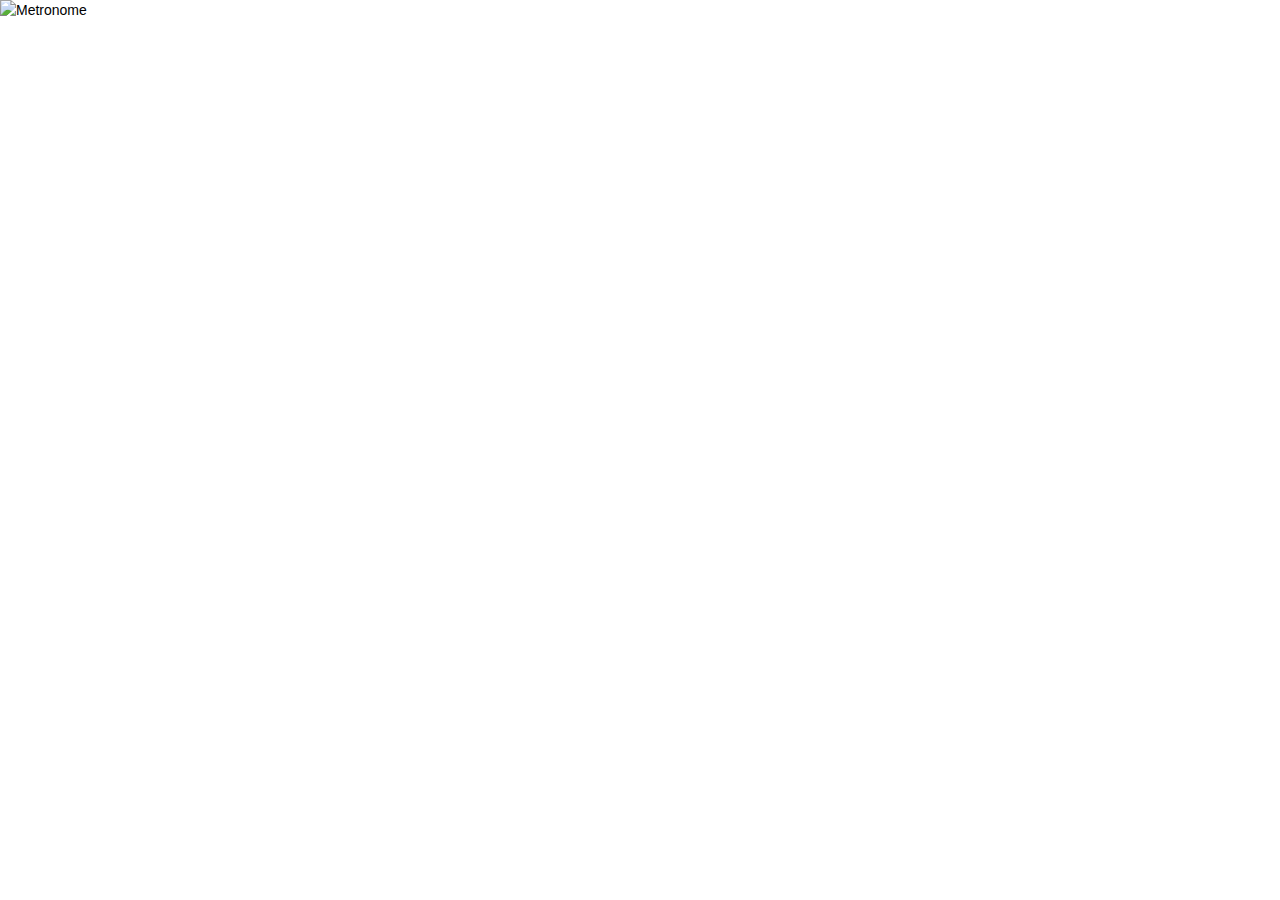
==== index.html @ b2300bfd "Auto-generated commit [ci skip]" ====
<!DOCTYPE html><html lang="en"><head>
  <meta charset="utf-8">
  <title>Metronome</title>
  <base href="/metronome/">
  <meta name="viewport" content="width=device-width, initial-scale=1">
  <link rel="icon" type="image/x-icon" href="favicon.ico">
  <link rel="preconnect" href="https://fonts.gstatic.com">
  <style type="text/css">@font-face{font-family:'Roboto';font-style:normal;font-weight:300;font-display:swap;src:url(https://fonts.gstatic.com/s/roboto/v27/KFOlCnqEu92Fr1MmSU5fCRc4AMP6lbBP.woff2) format('woff2');unicode-range:U+0460-052F, U+1C80-1C88, U+20B4, U+2DE0-2DFF, U+A640-A69F, U+FE2E-FE2F;}@font-face{font-family:'Roboto';font-style:normal;font-weight:300;font-display:swap;src:url(https://fonts.gstatic.com/s/roboto/v27/KFOlCnqEu92Fr1MmSU5fABc4AMP6lbBP.woff2) format('woff2');unicode-range:U+0400-045F, U+0490-0491, U+04B0-04B1, U+2116;}@font-face{font-family:'Roboto';font-style:normal;font-weight:300;font-display:swap;src:url(https://fonts.gstatic.com/s/roboto/v27/KFOlCnqEu92Fr1MmSU5fCBc4AMP6lbBP.woff2) format('woff2');unicode-range:U+1F00-1FFF;}@font-face{font-family:'Roboto';font-style:normal;font-weight:300;font-display:swap;src:url(https://fonts.gstatic.com/s/roboto/v27/KFOlCnqEu92Fr1MmSU5fBxc4AMP6lbBP.woff2) format('woff2');unicode-range:U+0370-03FF;}@font-face{font-family:'Roboto';font-style:normal;font-weight:300;font-display:swap;src:url(https://fonts.gstatic.com/s/roboto/v27/KFOlCnqEu92Fr1MmSU5fCxc4AMP6lbBP.woff2) format('woff2');unicode-range:U+0102-0103, U+0110-0111, U+0128-0129, U+0168-0169, U+01A0-01A1, U+01AF-01B0, U+1EA0-1EF9, U+20AB;}@font-face{font-family:'Roboto';font-style:normal;font-weight:300;font-display:swap;src:url(https://fonts.gstatic.com/s/roboto/v27/KFOlCnqEu92Fr1MmSU5fChc4AMP6lbBP.woff2) format('woff2');unicode-range:U+0100-024F, U+0259, U+1E00-1EFF, U+2020, U+20A0-20AB, U+20AD-20CF, U+2113, U+2C60-2C7F, U+A720-A7FF;}@font-face{font-family:'Roboto';font-style:normal;font-weight:300;font-display:swap;src:url(https://fonts.gstatic.com/s/roboto/v27/KFOlCnqEu92Fr1MmSU5fBBc4AMP6lQ.woff2) format('woff2');unicode-range:U+0000-00FF, U+0131, U+0152-0153, U+02BB-02BC, U+02C6, U+02DA, U+02DC, U+2000-206F, U+2074, U+20AC, U+2122, U+2191, U+2193, U+2212, U+2215, U+FEFF, U+FFFD;}@font-face{font-family:'Roboto';font-style:normal;font-weight:400;font-display:swap;src:url(https://fonts.gstatic.com/s/roboto/v27/KFOmCnqEu92Fr1Mu72xKKTU1Kvnz.woff2) format('woff2');unicode-range:U+0460-052F, U+1C80-1C88, U+20B4, U+2DE0-2DFF, U+A640-A69F, U+FE2E-FE2F;}@font-face{font-family:'Roboto';font-style:normal;font-weight:400;font-display:swap;src:url(https://fonts.gstatic.com/s/roboto/v27/KFOmCnqEu92Fr1Mu5mxKKTU1Kvnz.woff2) format('woff2');unicode-range:U+0400-045F, U+0490-0491, U+04B0-04B1, U+2116;}@font-face{font-family:'Roboto';font-style:normal;font-weight:400;font-display:swap;src:url(https://fonts.gstatic.com/s/roboto/v27/KFOmCnqEu92Fr1Mu7mxKKTU1Kvnz.woff2) format('woff2');unicode-range:U+1F00-1FFF;}@font-face{font-family:'Roboto';font-style:normal;font-weight:400;font-display:swap;src:url(https://fonts.gstatic.com/s/roboto/v27/KFOmCnqEu92Fr1Mu4WxKKTU1Kvnz.woff2) format('woff2');unicode-range:U+0370-03FF;}@font-face{font-family:'Roboto';font-style:normal;font-weight:400;font-display:swap;src:url(https://fonts.gstatic.com/s/roboto/v27/KFOmCnqEu92Fr1Mu7WxKKTU1Kvnz.woff2) format('woff2');unicode-range:U+0102-0103, U+0110-0111, U+0128-0129, U+0168-0169, U+01A0-01A1, U+01AF-01B0, U+1EA0-1EF9, U+20AB;}@font-face{font-family:'Roboto';font-style:normal;font-weight:400;font-display:swap;src:url(https://fonts.gstatic.com/s/roboto/v27/KFOmCnqEu92Fr1Mu7GxKKTU1Kvnz.woff2) format('woff2');unicode-range:U+0100-024F, U+0259, U+1E00-1EFF, U+2020, U+20A0-20AB, U+20AD-20CF, U+2113, U+2C60-2C7F, U+A720-A7FF;}@font-face{font-family:'Roboto';font-style:normal;font-weight:400;font-display:swap;src:url(https://fonts.gstatic.com/s/roboto/v27/KFOmCnqEu92Fr1Mu4mxKKTU1Kg.woff2) format('woff2');unicode-range:U+0000-00FF, U+0131, U+0152-0153, U+02BB-02BC, U+02C6, U+02DA, U+02DC, U+2000-206F, U+2074, U+20AC, U+2122, U+2191, U+2193, U+2212, U+2215, U+FEFF, U+FFFD;}@font-face{font-family:'Roboto';font-style:normal;font-weight:500;font-display:swap;src:url(https://fonts.gstatic.com/s/roboto/v27/KFOlCnqEu92Fr1MmEU9fCRc4AMP6lbBP.woff2) format('woff2');unicode-range:U+0460-052F, U+1C80-1C88, U+20B4, U+2DE0-2DFF, U+A640-A69F, U+FE2E-FE2F;}@font-face{font-family:'Roboto';font-style:normal;font-weight:500;font-display:swap;src:url(https://fonts.gstatic.com/s/roboto/v27/KFOlCnqEu92Fr1MmEU9fABc4AMP6lbBP.woff2) format('woff2');unicode-range:U+0400-045F, U+0490-0491, U+04B0-04B1, U+2116;}@font-face{font-family:'Roboto';font-style:normal;font-weight:500;font-display:swap;src:url(https://fonts.gstatic.com/s/roboto/v27/KFOlCnqEu92Fr1MmEU9fCBc4AMP6lbBP.woff2) format('woff2');unicode-range:U+1F00-1FFF;}@font-face{font-family:'Roboto';font-style:normal;font-weight:500;font-display:swap;src:url(https://fonts.gstatic.com/s/roboto/v27/KFOlCnqEu92Fr1MmEU9fBxc4AMP6lbBP.woff2) format('woff2');unicode-range:U+0370-03FF;}@font-face{font-family:'Roboto';font-style:normal;font-weight:500;font-display:swap;src:url(https://fonts.gstatic.com/s/roboto/v27/KFOlCnqEu92Fr1MmEU9fCxc4AMP6lbBP.woff2) format('woff2');unicode-range:U+0102-0103, U+0110-0111, U+0128-0129, U+0168-0169, U+01A0-01A1, U+01AF-01B0, U+1EA0-1EF9, U+20AB;}@font-face{font-family:'Roboto';font-style:normal;font-weight:500;font-display:swap;src:url(https://fonts.gstatic.com/s/roboto/v27/KFOlCnqEu92Fr1MmEU9fChc4AMP6lbBP.woff2) format('woff2');unicode-range:U+0100-024F, U+0259, U+1E00-1EFF, U+2020, U+20A0-20AB, U+20AD-20CF, U+2113, U+2C60-2C7F, U+A720-A7FF;}@font-face{font-family:'Roboto';font-style:normal;font-weight:500;font-display:swap;src:url(https://fonts.gstatic.com/s/roboto/v27/KFOlCnqEu92Fr1MmEU9fBBc4AMP6lQ.woff2) format('woff2');unicode-range:U+0000-00FF, U+0131, U+0152-0153, U+02BB-02BC, U+02C6, U+02DA, U+02DC, U+2000-206F, U+2074, U+20AC, U+2122, U+2191, U+2193, U+2212, U+2215, U+FEFF, U+FFFD;}</style>
  <style type="text/css">@font-face{font-family:'Material Icons';font-style:normal;font-weight:400;src:url(https://fonts.gstatic.com/s/materialicons/v103/flUhRq6tzZclQEJ-Vdg-IuiaDsNcIhQ8tQ.woff2) format('woff2');}.material-icons{font-family:'Material Icons';font-weight:normal;font-style:normal;font-size:24px;line-height:1;letter-spacing:normal;text-transform:none;display:inline-block;white-space:nowrap;word-wrap:normal;direction:ltr;-webkit-font-feature-settings:'liga';-webkit-font-smoothing:antialiased;}</style>
<style>.mat-typography{font:400 14px/20px Roboto,Helvetica Neue,sans-serif;letter-spacing:normal;}body,html{height:100%;}body{margin:0;font-family:Roboto,Helvetica Neue,sans-serif;}img{width:200px;height:100px;}</style><link rel="stylesheet" href="styles.b7dc51532c649895f243.css" media="print" onload="this.media='all'"><noscript><link rel="stylesheet" href="styles.b7dc51532c649895f243.css"></noscript></head>
<body class="mat-typography">
  <img src="src\assets\images\metronome.png" alt="Metronome">
  <app-root></app-root>
<script src="runtime.7ea427efdc037061b09a.js" defer></script><script src="polyfills.dea1a160af21adcbb5c3.js" defer></script><script src="main.9570ab9811c130e4317e.js" defer></script>

</body></html>
---- styles.b7dc51532c649895f243.css ----
.mat-badge-content{font-weight:600;font-size:12px;font-family:Roboto,Helvetica Neue,sans-serif}.mat-badge-small .mat-badge-content{font-size:9px}.mat-badge-large .mat-badge-content{font-size:24px}.mat-h1,.mat-headline,.mat-typography h1{font:400 24px/32px Roboto,Helvetica Neue,sans-serif;letter-spacing:normal;margin:0 0 16px}.mat-h2,.mat-title,.mat-typography h2{font:500 20px/32px Roboto,Helvetica Neue,sans-serif;letter-spacing:normal;margin:0 0 16px}.mat-h3,.mat-subheading-2,.mat-typography h3{font:400 16px/28px Roboto,Helvetica Neue,sans-serif;letter-spacing:normal;margin:0 0 16px}.mat-h4,.mat-subheading-1,.mat-typography h4{font:400 15px/24px Roboto,Helvetica Neue,sans-serif;letter-spacing:normal;margin:0 0 16px}.mat-h5,.mat-typography h5{font:400 calc(14px * .83) /20px Roboto,Helvetica Neue,sans-serif;margin:0 0 12px}.mat-h6,.mat-typography h6{font:400 calc(14px * .67) /20px Roboto,Helvetica Neue,sans-serif;margin:0 0 12px}.mat-body-2,.mat-body-strong{font:500 14px/24px Roboto,Helvetica Neue,sans-serif;letter-spacing:normal}.mat-body,.mat-body-1,.mat-typography{font:400 14px/20px Roboto,Helvetica Neue,sans-serif;letter-spacing:normal}.mat-body-1 p,.mat-body p,.mat-typography p{margin:0 0 12px}.mat-caption,.mat-small{font:400 12px/20px Roboto,Helvetica Neue,sans-serif;letter-spacing:normal}.mat-display-4,.mat-typography .mat-display-4{font:300 112px/112px Roboto,Helvetica Neue,sans-serif;letter-spacing:-.05em;margin:0 0 56px}.mat-display-3,.mat-typography .mat-display-3{font:400 56px/56px Roboto,Helvetica Neue,sans-serif;letter-spacing:-.02em;margin:0 0 64px}.mat-display-2,.mat-typography .mat-display-2{font:400 45px/48px Roboto,Helvetica Neue,sans-serif;letter-spacing:-.005em;margin:0 0 64px}.mat-display-1,.mat-typography .mat-display-1{font:400 34px/40px Roboto,Helvetica Neue,sans-serif;letter-spacing:normal;margin:0 0 64px}.mat-bottom-sheet-container{font:400 14px/20px Roboto,Helvetica Neue,sans-serif;letter-spacing:normal}.mat-button,.mat-fab,.mat-flat-button,.mat-icon-button,.mat-mini-fab,.mat-raised-button,.mat-stroked-button{font-family:Roboto,Helvetica Neue,sans-serif;font-size:14px;font-weight:500}.mat-button-toggle,.mat-card{font-family:Roboto,Helvetica Neue,sans-serif}.mat-card-title{font-size:24px;font-weight:500}.mat-card-header .mat-card-title{font-size:20px}.mat-card-content,.mat-card-subtitle{font-size:14px}.mat-checkbox{font-family:Roboto,Helvetica Neue,sans-serif}.mat-checkbox-layout .mat-checkbox-label{line-height:24px}.mat-chip{font-size:14px;font-weight:500}.mat-chip .mat-chip-remove.mat-icon,.mat-chip .mat-chip-trailing-icon.mat-icon{font-size:18px}.mat-table{font-family:Roboto,Helvetica Neue,sans-serif}.mat-header-cell{font-size:12px;font-weight:500}.mat-cell,.mat-footer-cell{font-size:14px}.mat-calendar{font-family:Roboto,Helvetica Neue,sans-serif}.mat-calendar-body{font-size:13px}.mat-calendar-body-label,.mat-calendar-period-button{font-size:14px;font-weight:500}.mat-calendar-table-header th{font-size:11px;font-weight:400}.mat-dialog-title{font:500 20px/32px Roboto,Helvetica Neue,sans-serif;letter-spacing:normal}.mat-expansion-panel-header{font-family:Roboto,Helvetica Neue,sans-serif;font-size:15px;font-weight:400}.mat-expansion-panel-content{font:400 14px/20px Roboto,Helvetica Neue,sans-serif;letter-spacing:normal}.mat-form-field{font-size:inherit;font-weight:400;line-height:1.125;font-family:Roboto,Helvetica Neue,sans-serif;letter-spacing:normal}.mat-form-field-wrapper{padding-bottom:1.34375em}.mat-form-field-prefix .mat-icon,.mat-form-field-suffix .mat-icon{font-size:150%;line-height:1.125}.mat-form-field-prefix .mat-icon-button,.mat-form-field-suffix .mat-icon-button{height:1.5em;width:1.5em}.mat-form-field-prefix .mat-icon-button .mat-icon,.mat-form-field-suffix .mat-icon-button .mat-icon{height:1.125em;line-height:1.125}.mat-form-field-infix{padding:.5em 0;border-top:.84375em solid #0000}.mat-form-field-can-float.mat-form-field-should-float .mat-form-field-label,.mat-form-field-can-float .mat-input-server:focus+.mat-form-field-label-wrapper .mat-form-field-label{transform:translateY(-1.34375em) scale(.75);width:133.3333333333%}.mat-form-field-can-float .mat-input-server[label]:not(:label-shown)+.mat-form-field-label-wrapper .mat-form-field-label{transform:translateY(-1.34374em) scale(.75);width:133.3333433333%}.mat-form-field-label-wrapper{top:-.84375em;padding-top:.84375em}.mat-form-field-label{top:1.34375em}.mat-form-field-underline{bottom:1.34375em}.mat-form-field-subscript-wrapper{font-size:75%;margin-top:.6666666667em;top:calc(100% - 1.7916666667em)}.mat-form-field-appearance-legacy .mat-form-field-wrapper{padding-bottom:1.25em}.mat-form-field-appearance-legacy .mat-form-field-infix{padding:.4375em 0}.mat-form-field-appearance-legacy.mat-form-field-can-float.mat-form-field-should-float .mat-form-field-label,.mat-form-field-appearance-legacy.mat-form-field-can-float .mat-input-server:focus+.mat-form-field-label-wrapper .mat-form-field-label{transform:translateY(-1.28125em) scale(.75) perspective(100px) translateZ(.001px);-ms-transform:translateY(-1.28125em) scale(.75);width:133.3333333333%}.mat-form-field-appearance-legacy.mat-form-field-can-float .mat-form-field-autofill-control:-webkit-autofill+.mat-form-field-label-wrapper .mat-form-field-label{transform:translateY(-1.28125em) scale(.75) perspective(100px) translateZ(.00101px);-ms-transform:translateY(-1.28124em) scale(.75);width:133.3333433333%}.mat-form-field-appearance-legacy.mat-form-field-can-float .mat-input-server[label]:not(:label-shown)+.mat-form-field-label-wrapper .mat-form-field-label{transform:translateY(-1.28125em) scale(.75) perspective(100px) translateZ(.00102px);-ms-transform:translateY(-1.28123em) scale(.75);width:133.3333533333%}.mat-form-field-appearance-legacy .mat-form-field-label{top:1.28125em}.mat-form-field-appearance-legacy .mat-form-field-underline{bottom:1.25em}.mat-form-field-appearance-legacy .mat-form-field-subscript-wrapper{margin-top:.5416666667em;top:calc(100% - 1.6666666667em)}@media print{.mat-form-field-appearance-legacy.mat-form-field-can-float.mat-form-field-should-float .mat-form-field-label,.mat-form-field-appearance-legacy.mat-form-field-can-float .mat-input-server:focus+.mat-form-field-label-wrapper .mat-form-field-label{transform:translateY(-1.28122em) scale(.75)}.mat-form-field-appearance-legacy.mat-form-field-can-float .mat-form-field-autofill-control:-webkit-autofill+.mat-form-field-label-wrapper .mat-form-field-label{transform:translateY(-1.28121em) scale(.75)}.mat-form-field-appearance-legacy.mat-form-field-can-float .mat-input-server[label]:not(:label-shown)+.mat-form-field-label-wrapper .mat-form-field-label{transform:translateY(-1.2812em) scale(.75)}}.mat-form-field-appearance-fill .mat-form-field-infix{padding:.25em 0 .75em}.mat-form-field-appearance-fill .mat-form-field-label{top:1.09375em;margin-top:-.5em}.mat-form-field-appearance-fill.mat-form-field-can-float.mat-form-field-should-float .mat-form-field-label,.mat-form-field-appearance-fill.mat-form-field-can-float .mat-input-server:focus+.mat-form-field-label-wrapper .mat-form-field-label{transform:translateY(-.59375em) scale(.75);width:133.3333333333%}.mat-form-field-appearance-fill.mat-form-field-can-float .mat-input-server[label]:not(:label-shown)+.mat-form-field-label-wrapper .mat-form-field-label{transform:translateY(-.59374em) scale(.75);width:133.3333433333%}.mat-form-field-appearance-outline .mat-form-field-infix{padding:1em 0}.mat-form-field-appearance-outline .mat-form-field-label{top:1.84375em;margin-top:-.25em}.mat-form-field-appearance-outline.mat-form-field-can-float.mat-form-field-should-float .mat-form-field-label,.mat-form-field-appearance-outline.mat-form-field-can-float .mat-input-server:focus+.mat-form-field-label-wrapper .mat-form-field-label{transform:translateY(-1.59375em) scale(.75);width:133.3333333333%}.mat-form-field-appearance-outline.mat-form-field-can-float .mat-input-server[label]:not(:label-shown)+.mat-form-field-label-wrapper .mat-form-field-label{transform:translateY(-1.59374em) scale(.75);width:133.3333433333%}.mat-grid-tile-footer,.mat-grid-tile-header{font-size:14px}.mat-grid-tile-footer .mat-line,.mat-grid-tile-header .mat-line{white-space:nowrap;overflow:hidden;text-overflow:ellipsis;display:block;box-sizing:border-box}.mat-grid-tile-footer .mat-line:nth-child(n+2),.mat-grid-tile-header .mat-line:nth-child(n+2){font-size:12px}input.mat-input-element{margin-top:-.0625em}.mat-menu-item{font-family:Roboto,Helvetica Neue,sans-serif;font-size:14px;font-weight:400}.mat-paginator,.mat-paginator-page-size .mat-select-trigger{font-family:Roboto,Helvetica Neue,sans-serif;font-size:12px}.mat-radio-button,.mat-select{font-family:Roboto,Helvetica Neue,sans-serif}.mat-select-trigger{height:1.125em}.mat-slide-toggle-content,.mat-slider-thumb-label-text{font-family:Roboto,Helvetica Neue,sans-serif}.mat-slider-thumb-label-text{font-size:12px;font-weight:500}.mat-stepper-horizontal,.mat-stepper-vertical{font-family:Roboto,Helvetica Neue,sans-serif}.mat-step-label{font-size:14px;font-weight:400}.mat-step-sub-label-error{font-weight:400}.mat-step-label-error{font-size:14px}.mat-step-label-selected{font-size:14px;font-weight:500}.mat-tab-group,.mat-tab-label,.mat-tab-link{font-family:Roboto,Helvetica Neue,sans-serif}.mat-tab-label,.mat-tab-link{font-size:14px;font-weight:500}.mat-toolbar,.mat-toolbar h1,.mat-toolbar h2,.mat-toolbar h3,.mat-toolbar h4,.mat-toolbar h5,.mat-toolbar h6{font:500 20px/32px Roboto,Helvetica Neue,sans-serif;letter-spacing:normal;margin:0}.mat-tooltip{font-family:Roboto,Helvetica Neue,sans-serif;font-size:10px;padding-top:6px;padding-bottom:6px}.mat-tooltip-handset{font-size:14px;padding-top:8px;padding-bottom:8px}.mat-list-item,.mat-list-option{font-family:Roboto,Helvetica Neue,sans-serif}.mat-list-base .mat-list-item{font-size:16px}.mat-list-base .mat-list-item .mat-line{white-space:nowrap;overflow:hidden;text-overflow:ellipsis;display:block;box-sizing:border-box}.mat-list-base .mat-list-item .mat-line:nth-child(n+2){font-size:14px}.mat-list-base .mat-list-option{font-size:16px}.mat-list-base .mat-list-option .mat-line{white-space:nowrap;overflow:hidden;text-overflow:ellipsis;display:block;box-sizing:border-box}.mat-list-base .mat-list-option .mat-line:nth-child(n+2){font-size:14px}.mat-list-base .mat-subheader{font-family:Roboto,Helvetica Neue,sans-serif;font-size:14px;font-weight:500}.mat-list-base[dense] .mat-list-item{font-size:12px}.mat-list-base[dense] .mat-list-item .mat-line{white-space:nowrap;overflow:hidden;text-overflow:ellipsis;display:block;box-sizing:border-box}.mat-list-base[dense] .mat-list-item .mat-line:nth-child(n+2),.mat-list-base[dense] .mat-list-option{font-size:12px}.mat-list-base[dense] .mat-list-option .mat-line{white-space:nowrap;overflow:hidden;text-overflow:ellipsis;display:block;box-sizing:border-box}.mat-list-base[dense] .mat-list-option .mat-line:nth-child(n+2){font-size:12px}.mat-list-base[dense] .mat-subheader{font-family:Roboto,Helvetica Neue,sans-serif;font-size:12px;font-weight:500}.mat-option{font-family:Roboto,Helvetica Neue,sans-serif;font-size:16px}.mat-optgroup-label{font:500 14px/24px Roboto,Helvetica Neue,sans-serif;letter-spacing:normal}.mat-simple-snackbar{font-family:Roboto,Helvetica Neue,sans-serif;font-size:14px}.mat-simple-snackbar-action{line-height:1;font-family:inherit;font-size:inherit;font-weight:500}.mat-tree{font-family:Roboto,Helvetica Neue,sans-serif}.mat-nested-tree-node,.mat-tree-node{font-weight:400;font-size:14px}.mat-ripple{overflow:hidden;position:relative}.mat-ripple:not(:empty){transform:translateZ(0)}.mat-ripple.mat-ripple-unbounded{overflow:visible}.mat-ripple-element{position:absolute;border-radius:50%;pointer-events:none;transition:opacity,transform 0ms cubic-bezier(0,0,.2,1);transform:scale(0)}.cdk-high-contrast-active .mat-ripple-element{display:none}.cdk-visually-hidden{border:0;clip:rect(0 0 0 0);height:1px;margin:-1px;overflow:hidden;padding:0;position:absolute;width:1px;white-space:nowrap;outline:0;-webkit-appearance:none;-moz-appearance:none}.cdk-global-overlay-wrapper,.cdk-overlay-container{pointer-events:none;top:0;left:0;height:100%;width:100%}.cdk-overlay-container{position:fixed;z-index:1000}.cdk-overlay-container:empty{display:none}.cdk-global-overlay-wrapper,.cdk-overlay-pane{display:flex;position:absolute;z-index:1000}.cdk-overlay-pane{pointer-events:auto;box-sizing:border-box;max-width:100%;max-height:100%}.cdk-overlay-backdrop{position:absolute;top:0;bottom:0;left:0;right:0;z-index:1000;pointer-events:auto;-webkit-tap-highlight-color:transparent;transition:opacity .4s cubic-bezier(.25,.8,.25,1);opacity:0}.cdk-overlay-backdrop.cdk-overlay-backdrop-showing{opacity:1}.cdk-high-contrast-active .cdk-overlay-backdrop.cdk-overlay-backdrop-showing{opacity:.6}.cdk-overlay-dark-backdrop{background:#00000052}.cdk-overlay-transparent-backdrop,.cdk-overlay-transparent-backdrop.cdk-overlay-backdrop-showing{opacity:0}.cdk-overlay-connected-position-bounding-box{position:absolute;z-index:1000;display:flex;flex-direction:column;min-width:1px;min-height:1px}.cdk-global-scrollblock{position:fixed;width:100%;overflow-y:scroll}textarea.cdk-textarea-autosize{resize:none}textarea.cdk-textarea-autosize-measuring{padding:2px 0!important;box-sizing:initial!important;height:auto!important;overflow:hidden!important}textarea.cdk-textarea-autosize-measuring-firefox{padding:2px 0!important;box-sizing:initial!important;height:0!important}@keyframes cdk-text-field-autofill-start{
  /*!*/}@keyframes cdk-text-field-autofill-end{
  /*!*/}.cdk-text-field-autofill-monitored:-webkit-autofill{animation:cdk-text-field-autofill-start 0s 1ms}.cdk-text-field-autofill-monitored:not(:-webkit-autofill){animation:cdk-text-field-autofill-end 0s 1ms}.mat-focus-indicator,.mat-mdc-focus-indicator{position:relative}.mat-ripple-element{background-color:#0000001a}.mat-option{color:#000000de}.mat-option.mat-selected:not(.mat-option-multiple):not(.mat-option-disabled),.mat-option:focus:not(.mat-option-disabled),.mat-option:hover:not(.mat-option-disabled){background:#0000000a}.mat-option.mat-active{background:#0000000a;color:#000000de}.mat-option.mat-option-disabled{color:#00000061}.mat-primary .mat-option.mat-selected:not(.mat-option-disabled){color:#3f51b5}.mat-accent .mat-option.mat-selected:not(.mat-option-disabled){color:#ff4081}.mat-warn .mat-option.mat-selected:not(.mat-option-disabled){color:#f44336}.mat-optgroup-label{color:#0000008a}.mat-optgroup-disabled .mat-optgroup-label{color:#00000061}.mat-pseudo-checkbox{color:#0000008a}.mat-pseudo-checkbox:after{color:#fafafa}.mat-pseudo-checkbox-disabled{color:#b0b0b0}.mat-primary .mat-pseudo-checkbox-checked,.mat-primary .mat-pseudo-checkbox-indeterminate{background:#3f51b5}.mat-accent .mat-pseudo-checkbox-checked,.mat-accent .mat-pseudo-checkbox-indeterminate,.mat-pseudo-checkbox-checked,.mat-pseudo-checkbox-indeterminate{background:#ff4081}.mat-warn .mat-pseudo-checkbox-checked,.mat-warn .mat-pseudo-checkbox-indeterminate{background:#f44336}.mat-pseudo-checkbox-checked.mat-pseudo-checkbox-disabled,.mat-pseudo-checkbox-indeterminate.mat-pseudo-checkbox-disabled{background:#b0b0b0}.mat-app-background{background-color:#fafafa;color:#000000de}.mat-elevation-z0{box-shadow:0 0 0 0 #0003,0 0 0 0 #00000024,0 0 0 0 #0000001f}.mat-elevation-z1{box-shadow:0 2px 1px -1px #0003,0 1px 1px 0 #00000024,0 1px 3px 0 #0000001f}.mat-elevation-z2{box-shadow:0 3px 1px -2px #0003,0 2px 2px 0 #00000024,0 1px 5px 0 #0000001f}.mat-elevation-z3{box-shadow:0 3px 3px -2px #0003,0 3px 4px 0 #00000024,0 1px 8px 0 #0000001f}.mat-elevation-z4{box-shadow:0 2px 4px -1px #0003,0 4px 5px 0 #00000024,0 1px 10px 0 #0000001f}.mat-elevation-z5{box-shadow:0 3px 5px -1px #0003,0 5px 8px 0 #00000024,0 1px 14px 0 #0000001f}.mat-elevation-z6{box-shadow:0 3px 5px -1px #0003,0 6px 10px 0 #00000024,0 1px 18px 0 #0000001f}.mat-elevation-z7{box-shadow:0 4px 5px -2px #0003,0 7px 10px 1px #00000024,0 2px 16px 1px #0000001f}.mat-elevation-z8{box-shadow:0 5px 5px -3px #0003,0 8px 10px 1px #00000024,0 3px 14px 2px #0000001f}.mat-elevation-z9{box-shadow:0 5px 6px -3px #0003,0 9px 12px 1px #00000024,0 3px 16px 2px #0000001f}.mat-elevation-z10{box-shadow:0 6px 6px -3px #0003,0 10px 14px 1px #00000024,0 4px 18px 3px #0000001f}.mat-elevation-z11{box-shadow:0 6px 7px -4px #0003,0 11px 15px 1px #00000024,0 4px 20px 3px #0000001f}.mat-elevation-z12{box-shadow:0 7px 8px -4px #0003,0 12px 17px 2px #00000024,0 5px 22px 4px #0000001f}.mat-elevation-z13{box-shadow:0 7px 8px -4px #0003,0 13px 19px 2px #00000024,0 5px 24px 4px #0000001f}.mat-elevation-z14{box-shadow:0 7px 9px -4px #0003,0 14px 21px 2px #00000024,0 5px 26px 4px #0000001f}.mat-elevation-z15{box-shadow:0 8px 9px -5px #0003,0 15px 22px 2px #00000024,0 6px 28px 5px #0000001f}.mat-elevation-z16{box-shadow:0 8px 10px -5px #0003,0 16px 24px 2px #00000024,0 6px 30px 5px #0000001f}.mat-elevation-z17{box-shadow:0 8px 11px -5px #0003,0 17px 26px 2px #00000024,0 6px 32px 5px #0000001f}.mat-elevation-z18{box-shadow:0 9px 11px -5px #0003,0 18px 28px 2px #00000024,0 7px 34px 6px #0000001f}.mat-elevation-z19{box-shadow:0 9px 12px -6px #0003,0 19px 29px 2px #00000024,0 7px 36px 6px #0000001f}.mat-elevation-z20{box-shadow:0 10px 13px -6px #0003,0 20px 31px 3px #00000024,0 8px 38px 7px #0000001f}.mat-elevation-z21{box-shadow:0 10px 13px -6px #0003,0 21px 33px 3px #00000024,0 8px 40px 7px #0000001f}.mat-elevation-z22{box-shadow:0 10px 14px -6px #0003,0 22px 35px 3px #00000024,0 8px 42px 7px #0000001f}.mat-elevation-z23{box-shadow:0 11px 14px -7px #0003,0 23px 36px 3px #00000024,0 9px 44px 8px #0000001f}.mat-elevation-z24{box-shadow:0 11px 15px -7px #0003,0 24px 38px 3px #00000024,0 9px 46px 8px #0000001f}.mat-theme-loaded-marker{display:none}.mat-autocomplete-panel{background:#fff;color:#000000de}.mat-autocomplete-panel:not([class*=mat-elevation-z]){box-shadow:0 2px 4px -1px #0003,0 4px 5px 0 #00000024,0 1px 10px 0 #0000001f}.mat-autocomplete-panel .mat-option.mat-selected:not(.mat-active):not(:hover){background:#fff}.mat-autocomplete-panel .mat-option.mat-selected:not(.mat-active):not(:hover):not(.mat-option-disabled){color:#000000de}.mat-badge{position:relative}.mat-badge-hidden .mat-badge-content{display:none}.mat-badge-content{position:absolute;text-align:center;display:inline-block;border-radius:50%;transition:transform .2s ease-in-out;transform:scale(.6);overflow:hidden;white-space:nowrap;text-overflow:ellipsis;pointer-events:none}.mat-badge-content._mat-animation-noopable,.ng-animate-disabled .mat-badge-content{transition:none}.mat-badge-content.mat-badge-active{transform:none}.mat-badge-small .mat-badge-content{width:16px;height:16px;line-height:16px}.mat-badge-small.mat-badge-above .mat-badge-content{top:-8px}.mat-badge-small.mat-badge-below .mat-badge-content{bottom:-8px}.mat-badge-small.mat-badge-before .mat-badge-content{left:-16px}[dir=rtl] .mat-badge-small.mat-badge-before .mat-badge-content{left:auto;right:-16px}.mat-badge-small.mat-badge-after .mat-badge-content{right:-16px}[dir=rtl] .mat-badge-small.mat-badge-after .mat-badge-content{right:auto;left:-16px}.mat-badge-small.mat-badge-overlap.mat-badge-before .mat-badge-content{left:-8px}[dir=rtl] .mat-badge-small.mat-badge-overlap.mat-badge-before .mat-badge-content{left:auto;right:-8px}.mat-badge-small.mat-badge-overlap.mat-badge-after .mat-badge-content{right:-8px}[dir=rtl] .mat-badge-small.mat-badge-overlap.mat-badge-after .mat-badge-content{right:auto;left:-8px}.mat-badge-medium .mat-badge-content{width:22px;height:22px;line-height:22px}.mat-badge-medium.mat-badge-above .mat-badge-content{top:-11px}.mat-badge-medium.mat-badge-below .mat-badge-content{bottom:-11px}.mat-badge-medium.mat-badge-before .mat-badge-content{left:-22px}[dir=rtl] .mat-badge-medium.mat-badge-before .mat-badge-content{left:auto;right:-22px}.mat-badge-medium.mat-badge-after .mat-badge-content{right:-22px}[dir=rtl] .mat-badge-medium.mat-badge-after .mat-badge-content{right:auto;left:-22px}.mat-badge-medium.mat-badge-overlap.mat-badge-before .mat-badge-content{left:-11px}[dir=rtl] .mat-badge-medium.mat-badge-overlap.mat-badge-before .mat-badge-content{left:auto;right:-11px}.mat-badge-medium.mat-badge-overlap.mat-badge-after .mat-badge-content{right:-11px}[dir=rtl] .mat-badge-medium.mat-badge-overlap.mat-badge-after .mat-badge-content{right:auto;left:-11px}.mat-badge-large .mat-badge-content{width:28px;height:28px;line-height:28px}.mat-badge-large.mat-badge-above .mat-badge-content{top:-14px}.mat-badge-large.mat-badge-below .mat-badge-content{bottom:-14px}.mat-badge-large.mat-badge-before .mat-badge-content{left:-28px}[dir=rtl] .mat-badge-large.mat-badge-before .mat-badge-content{left:auto;right:-28px}.mat-badge-large.mat-badge-after .mat-badge-content{right:-28px}[dir=rtl] .mat-badge-large.mat-badge-after .mat-badge-content{right:auto;left:-28px}.mat-badge-large.mat-badge-overlap.mat-badge-before .mat-badge-content{left:-14px}[dir=rtl] .mat-badge-large.mat-badge-overlap.mat-badge-before .mat-badge-content{left:auto;right:-14px}.mat-badge-large.mat-badge-overlap.mat-badge-after .mat-badge-content{right:-14px}[dir=rtl] .mat-badge-large.mat-badge-overlap.mat-badge-after .mat-badge-content{right:auto;left:-14px}.mat-badge-content{color:#fff;background:#3f51b5}.cdk-high-contrast-active .mat-badge-content{outline:1px solid;border-radius:0}.mat-badge-accent .mat-badge-content{background:#ff4081;color:#fff}.mat-badge-warn .mat-badge-content{color:#fff;background:#f44336}.mat-badge-disabled .mat-badge-content{background:#b9b9b9;color:#00000061}.mat-bottom-sheet-container{box-shadow:0 8px 10px -5px #0003,0 16px 24px 2px #00000024,0 6px 30px 5px #0000001f;background:#fff;color:#000000de}.mat-button,.mat-icon-button,.mat-stroked-button{color:inherit;background:#0000}.mat-button.mat-primary,.mat-icon-button.mat-primary,.mat-stroked-button.mat-primary{color:#3f51b5}.mat-button.mat-accent,.mat-icon-button.mat-accent,.mat-stroked-button.mat-accent{color:#ff4081}.mat-button.mat-warn,.mat-icon-button.mat-warn,.mat-stroked-button.mat-warn{color:#f44336}.mat-button.mat-accent.mat-button-disabled,.mat-button.mat-button-disabled.mat-button-disabled,.mat-button.mat-primary.mat-button-disabled,.mat-button.mat-warn.mat-button-disabled,.mat-icon-button.mat-accent.mat-button-disabled,.mat-icon-button.mat-button-disabled.mat-button-disabled,.mat-icon-button.mat-primary.mat-button-disabled,.mat-icon-button.mat-warn.mat-button-disabled,.mat-stroked-button.mat-accent.mat-button-disabled,.mat-stroked-button.mat-button-disabled.mat-button-disabled,.mat-stroked-button.mat-primary.mat-button-disabled,.mat-stroked-button.mat-warn.mat-button-disabled{color:#00000042}.mat-button.mat-primary .mat-button-focus-overlay,.mat-icon-button.mat-primary .mat-button-focus-overlay,.mat-stroked-button.mat-primary .mat-button-focus-overlay{background-color:#3f51b5}.mat-button.mat-accent .mat-button-focus-overlay,.mat-icon-button.mat-accent .mat-button-focus-overlay,.mat-stroked-button.mat-accent .mat-button-focus-overlay{background-color:#ff4081}.mat-button.mat-warn .mat-button-focus-overlay,.mat-icon-button.mat-warn .mat-button-focus-overlay,.mat-stroked-button.mat-warn .mat-button-focus-overlay{background-color:#f44336}.mat-button.mat-button-disabled .mat-button-focus-overlay,.mat-icon-button.mat-button-disabled .mat-button-focus-overlay,.mat-stroked-button.mat-button-disabled .mat-button-focus-overlay{background-color:initial}.mat-button .mat-ripple-element,.mat-icon-button .mat-ripple-element,.mat-stroked-button .mat-ripple-element{opacity:.1;background-color:currentColor}.mat-button-focus-overlay{background:#000}.mat-stroked-button:not(.mat-button-disabled){border-color:#0000001f}.mat-fab,.mat-flat-button,.mat-mini-fab,.mat-raised-button{color:#000000de;background-color:#fff}.mat-fab.mat-accent,.mat-fab.mat-primary,.mat-fab.mat-warn,.mat-flat-button.mat-accent,.mat-flat-button.mat-primary,.mat-flat-button.mat-warn,.mat-mini-fab.mat-accent,.mat-mini-fab.mat-primary,.mat-mini-fab.mat-warn,.mat-raised-button.mat-accent,.mat-raised-button.mat-primary,.mat-raised-button.mat-warn{color:#fff}.mat-fab.mat-accent.mat-button-disabled,.mat-fab.mat-button-disabled.mat-button-disabled,.mat-fab.mat-primary.mat-button-disabled,.mat-fab.mat-warn.mat-button-disabled,.mat-flat-button.mat-accent.mat-button-disabled,.mat-flat-button.mat-button-disabled.mat-button-disabled,.mat-flat-button.mat-primary.mat-button-disabled,.mat-flat-button.mat-warn.mat-button-disabled,.mat-mini-fab.mat-accent.mat-button-disabled,.mat-mini-fab.mat-button-disabled.mat-button-disabled,.mat-mini-fab.mat-primary.mat-button-disabled,.mat-mini-fab.mat-warn.mat-button-disabled,.mat-raised-button.mat-accent.mat-button-disabled,.mat-raised-button.mat-button-disabled.mat-button-disabled,.mat-raised-button.mat-primary.mat-button-disabled,.mat-raised-button.mat-warn.mat-button-disabled{color:#00000042}.mat-fab.mat-primary,.mat-flat-button.mat-primary,.mat-mini-fab.mat-primary,.mat-raised-button.mat-primary{background-color:#3f51b5}.mat-fab.mat-accent,.mat-flat-button.mat-accent,.mat-mini-fab.mat-accent,.mat-raised-button.mat-accent{background-color:#ff4081}.mat-fab.mat-warn,.mat-flat-button.mat-warn,.mat-mini-fab.mat-warn,.mat-raised-button.mat-warn{background-color:#f44336}.mat-fab.mat-accent.mat-button-disabled,.mat-fab.mat-button-disabled.mat-button-disabled,.mat-fab.mat-primary.mat-button-disabled,.mat-fab.mat-warn.mat-button-disabled,.mat-flat-button.mat-accent.mat-button-disabled,.mat-flat-button.mat-button-disabled.mat-button-disabled,.mat-flat-button.mat-primary.mat-button-disabled,.mat-flat-button.mat-warn.mat-button-disabled,.mat-mini-fab.mat-accent.mat-button-disabled,.mat-mini-fab.mat-button-disabled.mat-button-disabled,.mat-mini-fab.mat-primary.mat-button-disabled,.mat-mini-fab.mat-warn.mat-button-disabled,.mat-raised-button.mat-accent.mat-button-disabled,.mat-raised-button.mat-button-disabled.mat-button-disabled,.mat-raised-button.mat-primary.mat-button-disabled,.mat-raised-button.mat-warn.mat-button-disabled{background-color:#0000001f}.mat-fab.mat-accent .mat-ripple-element,.mat-fab.mat-primary .mat-ripple-element,.mat-fab.mat-warn .mat-ripple-element,.mat-flat-button.mat-accent .mat-ripple-element,.mat-flat-button.mat-primary .mat-ripple-element,.mat-flat-button.mat-warn .mat-ripple-element,.mat-mini-fab.mat-accent .mat-ripple-element,.mat-mini-fab.mat-primary .mat-ripple-element,.mat-mini-fab.mat-warn .mat-ripple-element,.mat-raised-button.mat-accent .mat-ripple-element,.mat-raised-button.mat-primary .mat-ripple-element,.mat-raised-button.mat-warn .mat-ripple-element{background-color:#ffffff1a}.mat-flat-button:not([class*=mat-elevation-z]),.mat-stroked-button:not([class*=mat-elevation-z]){box-shadow:0 0 0 0 #0003,0 0 0 0 #00000024,0 0 0 0 #0000001f}.mat-raised-button:not([class*=mat-elevation-z]){box-shadow:0 3px 1px -2px #0003,0 2px 2px 0 #00000024,0 1px 5px 0 #0000001f}.mat-raised-button:not(.mat-button-disabled):active:not([class*=mat-elevation-z]){box-shadow:0 5px 5px -3px #0003,0 8px 10px 1px #00000024,0 3px 14px 2px #0000001f}.mat-raised-button.mat-button-disabled:not([class*=mat-elevation-z]){box-shadow:0 0 0 0 #0003,0 0 0 0 #00000024,0 0 0 0 #0000001f}.mat-fab:not([class*=mat-elevation-z]),.mat-mini-fab:not([class*=mat-elevation-z]){box-shadow:0 3px 5px -1px #0003,0 6px 10px 0 #00000024,0 1px 18px 0 #0000001f}.mat-fab:not(.mat-button-disabled):active:not([class*=mat-elevation-z]),.mat-mini-fab:not(.mat-button-disabled):active:not([class*=mat-elevation-z]){box-shadow:0 7px 8px -4px #0003,0 12px 17px 2px #00000024,0 5px 22px 4px #0000001f}.mat-fab.mat-button-disabled:not([class*=mat-elevation-z]),.mat-mini-fab.mat-button-disabled:not([class*=mat-elevation-z]){box-shadow:0 0 0 0 #0003,0 0 0 0 #00000024,0 0 0 0 #0000001f}.mat-button-toggle-group,.mat-button-toggle-standalone{box-shadow:0 3px 1px -2px #0003,0 2px 2px 0 #00000024,0 1px 5px 0 #0000001f}.mat-button-toggle-group-appearance-standard,.mat-button-toggle-standalone.mat-button-toggle-appearance-standard{box-shadow:none}.mat-button-toggle{color:#00000061}.mat-button-toggle .mat-button-toggle-focus-overlay{background-color:#0000001f}.mat-button-toggle-appearance-standard{color:#000000de;background:#fff}.mat-button-toggle-appearance-standard .mat-button-toggle-focus-overlay{background-color:#000}.mat-button-toggle-group-appearance-standard .mat-button-toggle+.mat-button-toggle{border-left:1px solid #0000001f}[dir=rtl] .mat-button-toggle-group-appearance-standard .mat-button-toggle+.mat-button-toggle{border-left:none;border-right:1px solid #0000001f}.mat-button-toggle-group-appearance-standard.mat-button-toggle-vertical .mat-button-toggle+.mat-button-toggle{border-left:none;border-right:none;border-top:1px solid #0000001f}.mat-button-toggle-checked{background-color:#e0e0e0;color:#0000008a}.mat-button-toggle-checked.mat-button-toggle-appearance-standard{color:#000000de}.mat-button-toggle-disabled{color:#00000042;background-color:#eee}.mat-button-toggle-disabled.mat-button-toggle-appearance-standard{background:#fff}.mat-button-toggle-disabled.mat-button-toggle-checked{background-color:#bdbdbd}.mat-button-toggle-group-appearance-standard,.mat-button-toggle-standalone.mat-button-toggle-appearance-standard{border:1px solid #0000001f}.mat-button-toggle-appearance-standard .mat-button-toggle-label-content{line-height:48px}.mat-card{background:#fff;color:#000000de}.mat-card:not([class*=mat-elevation-z]){box-shadow:0 2px 1px -1px #0003,0 1px 1px 0 #00000024,0 1px 3px 0 #0000001f}.mat-card.mat-card-flat:not([class*=mat-elevation-z]){box-shadow:0 0 0 0 #0003,0 0 0 0 #00000024,0 0 0 0 #0000001f}.mat-card-subtitle{color:#0000008a}.mat-checkbox-frame{border-color:#0000008a}.mat-checkbox-checkmark{fill:#fafafa}.mat-checkbox-checkmark-path{stroke:#fafafa!important}.mat-checkbox-mixedmark{background-color:#fafafa}.mat-checkbox-checked.mat-primary .mat-checkbox-background,.mat-checkbox-indeterminate.mat-primary .mat-checkbox-background{background-color:#3f51b5}.mat-checkbox-checked.mat-accent .mat-checkbox-background,.mat-checkbox-indeterminate.mat-accent .mat-checkbox-background{background-color:#ff4081}.mat-checkbox-checked.mat-warn .mat-checkbox-background,.mat-checkbox-indeterminate.mat-warn .mat-checkbox-background{background-color:#f44336}.mat-checkbox-disabled.mat-checkbox-checked .mat-checkbox-background,.mat-checkbox-disabled.mat-checkbox-indeterminate .mat-checkbox-background{background-color:#b0b0b0}.mat-checkbox-disabled:not(.mat-checkbox-checked) .mat-checkbox-frame{border-color:#b0b0b0}.mat-checkbox-disabled .mat-checkbox-label{color:#0000008a}.mat-checkbox .mat-ripple-element{background-color:#000}.mat-checkbox-checked:not(.mat-checkbox-disabled).mat-primary .mat-ripple-element,.mat-checkbox:active:not(.mat-checkbox-disabled).mat-primary .mat-ripple-element{background:#3f51b5}.mat-checkbox-checked:not(.mat-checkbox-disabled).mat-accent .mat-ripple-element,.mat-checkbox:active:not(.mat-checkbox-disabled).mat-accent .mat-ripple-element{background:#ff4081}.mat-checkbox-checked:not(.mat-checkbox-disabled).mat-warn .mat-ripple-element,.mat-checkbox:active:not(.mat-checkbox-disabled).mat-warn .mat-ripple-element{background:#f44336}.mat-chip.mat-standard-chip{background-color:#e0e0e0;color:#000000de}.mat-chip.mat-standard-chip .mat-chip-remove{color:#000000de;opacity:.4}.mat-chip.mat-standard-chip:not(.mat-chip-disabled):active{box-shadow:0 3px 3px -2px #0003,0 3px 4px 0 #00000024,0 1px 8px 0 #0000001f}.mat-chip.mat-standard-chip:not(.mat-chip-disabled) .mat-chip-remove:hover{opacity:.54}.mat-chip.mat-standard-chip.mat-chip-disabled{opacity:.4}.mat-chip.mat-standard-chip:after{background:#000}.mat-chip.mat-standard-chip.mat-chip-selected.mat-primary{background-color:#3f51b5;color:#fff}.mat-chip.mat-standard-chip.mat-chip-selected.mat-primary .mat-chip-remove{color:#fff;opacity:.4}.mat-chip.mat-standard-chip.mat-chip-selected.mat-primary .mat-ripple-element{background-color:#ffffff1a}.mat-chip.mat-standard-chip.mat-chip-selected.mat-warn{background-color:#f44336;color:#fff}.mat-chip.mat-standard-chip.mat-chip-selected.mat-warn .mat-chip-remove{color:#fff;opacity:.4}.mat-chip.mat-standard-chip.mat-chip-selected.mat-warn .mat-ripple-element{background-color:#ffffff1a}.mat-chip.mat-standard-chip.mat-chip-selected.mat-accent{background-color:#ff4081;color:#fff}.mat-chip.mat-standard-chip.mat-chip-selected.mat-accent .mat-chip-remove{color:#fff;opacity:.4}.mat-chip.mat-standard-chip.mat-chip-selected.mat-accent .mat-ripple-element{background-color:#ffffff1a}.mat-table{background:#fff}.mat-table-sticky,.mat-table tbody,.mat-table tfoot,.mat-table thead,[mat-footer-row],[mat-header-row],[mat-row],mat-footer-row,mat-header-row,mat-row{background:inherit}mat-footer-row,mat-header-row,mat-row,td.mat-cell,td.mat-footer-cell,th.mat-header-cell{border-bottom-color:#0000001f}.mat-header-cell{color:#0000008a}.mat-cell,.mat-footer-cell{color:#000000de}.mat-calendar-arrow{fill:#0000008a}.mat-datepicker-content .mat-calendar-next-button,.mat-datepicker-content .mat-calendar-previous-button,.mat-datepicker-toggle{color:#0000008a}.mat-calendar-table-header{color:#00000061}.mat-calendar-table-header-divider:after{background:#0000001f}.mat-calendar-body-label{color:#0000008a}.mat-calendar-body-cell-content,.mat-date-range-input-separator{color:#000000de;border-color:#0000}.mat-calendar-body-disabled>.mat-calendar-body-cell-content:not(.mat-calendar-body-selected):not(.mat-calendar-body-comparison-identical),.mat-form-field-disabled .mat-date-range-input-separator{color:#00000061}.mat-calendar-body-in-preview{color:#0000003d}.mat-calendar-body-today:not(.mat-calendar-body-selected):not(.mat-calendar-body-comparison-identical){border-color:#00000061}.mat-calendar-body-disabled>.mat-calendar-body-today:not(.mat-calendar-body-selected):not(.mat-calendar-body-comparison-identical){border-color:#0000002e}.mat-calendar-body-in-range:before{background:#3f51b533}.mat-calendar-body-comparison-identical,.mat-calendar-body-in-comparison-range:before{background:#f9ab0033}.mat-calendar-body-comparison-bridge-start:before,[dir=rtl] .mat-calendar-body-comparison-bridge-end:before{background:linear-gradient(90deg,#3f51b533 50%,#f9ab0033 0)}.mat-calendar-body-comparison-bridge-end:before,[dir=rtl] .mat-calendar-body-comparison-bridge-start:before{background:linear-gradient(270deg,#3f51b533 50%,#f9ab0033 0)}.mat-calendar-body-in-comparison-range.mat-calendar-body-in-range:after,.mat-calendar-body-in-range>.mat-calendar-body-comparison-identical{background:#a8dab5}.mat-calendar-body-comparison-identical.mat-calendar-body-selected,.mat-calendar-body-in-comparison-range>.mat-calendar-body-selected{background:#46a35e}.mat-calendar-body-selected{background-color:#3f51b5;color:#fff}.mat-calendar-body-disabled>.mat-calendar-body-selected{background-color:#3f51b566}.mat-calendar-body-today.mat-calendar-body-selected{box-shadow:inset 0 0 0 1px #fff}.cdk-keyboard-focused .mat-calendar-body-active>.mat-calendar-body-cell-content:not(.mat-calendar-body-selected):not(.mat-calendar-body-comparison-identical),.cdk-program-focused .mat-calendar-body-active>.mat-calendar-body-cell-content:not(.mat-calendar-body-selected):not(.mat-calendar-body-comparison-identical),.mat-calendar-body-cell:not(.mat-calendar-body-disabled):hover>.mat-calendar-body-cell-content:not(.mat-calendar-body-selected):not(.mat-calendar-body-comparison-identical){background-color:#3f51b54d}.mat-datepicker-content{box-shadow:0 2px 4px -1px #0003,0 4px 5px 0 #00000024,0 1px 10px 0 #0000001f;background-color:#fff;color:#000000de}.mat-datepicker-content.mat-accent .mat-calendar-body-in-range:before{background:#ff408133}.mat-datepicker-content.mat-accent .mat-calendar-body-comparison-identical,.mat-datepicker-content.mat-accent .mat-calendar-body-in-comparison-range:before{background:#f9ab0033}.mat-datepicker-content.mat-accent .mat-calendar-body-comparison-bridge-start:before,.mat-datepicker-content.mat-accent [dir=rtl] .mat-calendar-body-comparison-bridge-end:before{background:linear-gradient(90deg,#ff408133 50%,#f9ab0033 0)}.mat-datepicker-content.mat-accent .mat-calendar-body-comparison-bridge-end:before,.mat-datepicker-content.mat-accent [dir=rtl] .mat-calendar-body-comparison-bridge-start:before{background:linear-gradient(270deg,#ff408133 50%,#f9ab0033 0)}.mat-datepicker-content.mat-accent .mat-calendar-body-in-comparison-range.mat-calendar-body-in-range:after,.mat-datepicker-content.mat-accent .mat-calendar-body-in-range>.mat-calendar-body-comparison-identical{background:#a8dab5}.mat-datepicker-content.mat-accent .mat-calendar-body-comparison-identical.mat-calendar-body-selected,.mat-datepicker-content.mat-accent .mat-calendar-body-in-comparison-range>.mat-calendar-body-selected{background:#46a35e}.mat-datepicker-content.mat-accent .mat-calendar-body-selected{background-color:#ff4081;color:#fff}.mat-datepicker-content.mat-accent .mat-calendar-body-disabled>.mat-calendar-body-selected{background-color:#ff408166}.mat-datepicker-content.mat-accent .mat-calendar-body-today.mat-calendar-body-selected{box-shadow:inset 0 0 0 1px #fff}.mat-datepicker-content.mat-accent .cdk-keyboard-focused .mat-calendar-body-active>.mat-calendar-body-cell-content:not(.mat-calendar-body-selected):not(.mat-calendar-body-comparison-identical),.mat-datepicker-content.mat-accent .cdk-program-focused .mat-calendar-body-active>.mat-calendar-body-cell-content:not(.mat-calendar-body-selected):not(.mat-calendar-body-comparison-identical),.mat-datepicker-content.mat-accent .mat-calendar-body-cell:not(.mat-calendar-body-disabled):hover>.mat-calendar-body-cell-content:not(.mat-calendar-body-selected):not(.mat-calendar-body-comparison-identical){background-color:#ff40814d}.mat-datepicker-content.mat-warn .mat-calendar-body-in-range:before{background:#f4433633}.mat-datepicker-content.mat-warn .mat-calendar-body-comparison-identical,.mat-datepicker-content.mat-warn .mat-calendar-body-in-comparison-range:before{background:#f9ab0033}.mat-datepicker-content.mat-warn .mat-calendar-body-comparison-bridge-start:before,.mat-datepicker-content.mat-warn [dir=rtl] .mat-calendar-body-comparison-bridge-end:before{background:linear-gradient(90deg,#f4433633 50%,#f9ab0033 0)}.mat-datepicker-content.mat-warn .mat-calendar-body-comparison-bridge-end:before,.mat-datepicker-content.mat-warn [dir=rtl] .mat-calendar-body-comparison-bridge-start:before{background:linear-gradient(270deg,#f4433633 50%,#f9ab0033 0)}.mat-datepicker-content.mat-warn .mat-calendar-body-in-comparison-range.mat-calendar-body-in-range:after,.mat-datepicker-content.mat-warn .mat-calendar-body-in-range>.mat-calendar-body-comparison-identical{background:#a8dab5}.mat-datepicker-content.mat-warn .mat-calendar-body-comparison-identical.mat-calendar-body-selected,.mat-datepicker-content.mat-warn .mat-calendar-body-in-comparison-range>.mat-calendar-body-selected{background:#46a35e}.mat-datepicker-content.mat-warn .mat-calendar-body-selected{background-color:#f44336;color:#fff}.mat-datepicker-content.mat-warn .mat-calendar-body-disabled>.mat-calendar-body-selected{background-color:#f4433666}.mat-datepicker-content.mat-warn .mat-calendar-body-today.mat-calendar-body-selected{box-shadow:inset 0 0 0 1px #fff}.mat-datepicker-content.mat-warn .cdk-keyboard-focused .mat-calendar-body-active>.mat-calendar-body-cell-content:not(.mat-calendar-body-selected):not(.mat-calendar-body-comparison-identical),.mat-datepicker-content.mat-warn .cdk-program-focused .mat-calendar-body-active>.mat-calendar-body-cell-content:not(.mat-calendar-body-selected):not(.mat-calendar-body-comparison-identical),.mat-datepicker-content.mat-warn .mat-calendar-body-cell:not(.mat-calendar-body-disabled):hover>.mat-calendar-body-cell-content:not(.mat-calendar-body-selected):not(.mat-calendar-body-comparison-identical){background-color:#f443364d}.mat-datepicker-content-touch{box-shadow:0 11px 15px -7px #0003,0 24px 38px 3px #00000024,0 9px 46px 8px #0000001f}.mat-datepicker-toggle-active{color:#3f51b5}.mat-datepicker-toggle-active.mat-accent{color:#ff4081}.mat-datepicker-toggle-active.mat-warn{color:#f44336}.mat-date-range-input-inner[disabled]{color:#00000061}.mat-dialog-container{box-shadow:0 11px 15px -7px #0003,0 24px 38px 3px #00000024,0 9px 46px 8px #0000001f;background:#fff;color:#000000de}.mat-divider{border-top-color:#0000001f}.mat-divider-vertical{border-right-color:#0000001f}.mat-expansion-panel{background:#fff;color:#000000de}.mat-expansion-panel:not([class*=mat-elevation-z]){box-shadow:0 3px 1px -2px #0003,0 2px 2px 0 #00000024,0 1px 5px 0 #0000001f}.mat-action-row{border-top-color:#0000001f}.mat-expansion-panel .mat-expansion-panel-header.cdk-keyboard-focused:not([aria-disabled=true]),.mat-expansion-panel .mat-expansion-panel-header.cdk-program-focused:not([aria-disabled=true]),.mat-expansion-panel:not(.mat-expanded) .mat-expansion-panel-header:hover:not([aria-disabled=true]){background:#0000000a}@media (hover: none){.mat-expansion-panel:not(.mat-expanded):not([aria-disabled=true]) .mat-expansion-panel-header:hover{background:#fff}}.mat-expansion-panel-header-title{color:#000000de}.mat-expansion-indicator:after,.mat-expansion-panel-header-description{color:#0000008a}.mat-expansion-panel-header[aria-disabled=true]{color:#00000042}.mat-expansion-panel-header[aria-disabled=true] .mat-expansion-panel-header-description,.mat-expansion-panel-header[aria-disabled=true] .mat-expansion-panel-header-title{color:inherit}.mat-expansion-panel-header{height:48px}.mat-expansion-panel-header.mat-expanded{height:64px}.mat-form-field-label,.mat-hint{color:#0009}.mat-form-field.mat-focused .mat-form-field-label{color:#3f51b5}.mat-form-field.mat-focused .mat-form-field-label.mat-accent{color:#ff4081}.mat-form-field.mat-focused .mat-form-field-label.mat-warn{color:#f44336}.mat-focused .mat-form-field-required-marker{color:#ff4081}.mat-form-field-ripple{background-color:#000000de}.mat-form-field.mat-focused .mat-form-field-ripple{background-color:#3f51b5}.mat-form-field.mat-focused .mat-form-field-ripple.mat-accent{background-color:#ff4081}.mat-form-field.mat-focused .mat-form-field-ripple.mat-warn{background-color:#f44336}.mat-form-field-type-mat-native-select.mat-focused:not(.mat-form-field-invalid) .mat-form-field-infix:after{color:#3f51b5}.mat-form-field-type-mat-native-select.mat-focused:not(.mat-form-field-invalid).mat-accent .mat-form-field-infix:after{color:#ff4081}.mat-form-field-type-mat-native-select.mat-focused:not(.mat-form-field-invalid).mat-warn .mat-form-field-infix:after,.mat-form-field.mat-form-field-invalid .mat-form-field-label,.mat-form-field.mat-form-field-invalid .mat-form-field-label.mat-accent,.mat-form-field.mat-form-field-invalid .mat-form-field-label .mat-form-field-required-marker{color:#f44336}.mat-form-field.mat-form-field-invalid .mat-form-field-ripple,.mat-form-field.mat-form-field-invalid .mat-form-field-ripple.mat-accent{background-color:#f44336}.mat-error{color:#f44336}.mat-form-field-appearance-legacy .mat-form-field-label,.mat-form-field-appearance-legacy .mat-hint{color:#0000008a}.mat-form-field-appearance-legacy .mat-form-field-underline{background-color:#0000006b}.mat-form-field-appearance-legacy.mat-form-field-disabled .mat-form-field-underline{background-image:linear-gradient(90deg,#0000006b 0,#0000006b 33%,#0000 0);background-size:4px 100%;background-repeat:repeat-x}.mat-form-field-appearance-standard .mat-form-field-underline{background-color:#0000006b}.mat-form-field-appearance-standard.mat-form-field-disabled .mat-form-field-underline{background-image:linear-gradient(90deg,#0000006b 0,#0000006b 33%,#0000 0);background-size:4px 100%;background-repeat:repeat-x}.mat-form-field-appearance-fill .mat-form-field-flex{background-color:#0000000a}.mat-form-field-appearance-fill.mat-form-field-disabled .mat-form-field-flex{background-color:#00000005}.mat-form-field-appearance-fill .mat-form-field-underline:before{background-color:#0000006b}.mat-form-field-appearance-fill.mat-form-field-disabled .mat-form-field-label{color:#00000061}.mat-form-field-appearance-fill.mat-form-field-disabled .mat-form-field-underline:before{background-color:initial}.mat-form-field-appearance-outline .mat-form-field-outline{color:#0000001f}.mat-form-field-appearance-outline .mat-form-field-outline-thick{color:#000000de}.mat-form-field-appearance-outline.mat-focused .mat-form-field-outline-thick{color:#3f51b5}.mat-form-field-appearance-outline.mat-focused.mat-accent .mat-form-field-outline-thick{color:#ff4081}.mat-form-field-appearance-outline.mat-focused.mat-warn .mat-form-field-outline-thick,.mat-form-field-appearance-outline.mat-form-field-invalid.mat-form-field-invalid .mat-form-field-outline-thick{color:#f44336}.mat-form-field-appearance-outline.mat-form-field-disabled .mat-form-field-label{color:#00000061}.mat-form-field-appearance-outline.mat-form-field-disabled .mat-form-field-outline{color:#0000000f}.mat-icon.mat-primary{color:#3f51b5}.mat-icon.mat-accent{color:#ff4081}.mat-icon.mat-warn{color:#f44336}.mat-form-field-type-mat-native-select .mat-form-field-infix:after{color:#0000008a}.mat-form-field-type-mat-native-select.mat-form-field-disabled .mat-form-field-infix:after,.mat-input-element:disabled{color:#00000061}.mat-input-element{caret-color:#3f51b5}.mat-input-element::placeholder{color:#0000006b}.mat-input-element::-moz-placeholder{color:#0000006b}.mat-input-element::-webkit-input-placeholder{color:#0000006b}.mat-input-element:-ms-input-placeholder{color:#0000006b}.mat-form-field.mat-accent .mat-input-element{caret-color:#ff4081}.mat-form-field-invalid .mat-input-element,.mat-form-field.mat-warn .mat-input-element{caret-color:#f44336}.mat-form-field-type-mat-native-select.mat-form-field-invalid .mat-form-field-infix:after{color:#f44336}.mat-list-base .mat-list-item,.mat-list-base .mat-list-option{color:#000000de}.mat-list-base .mat-subheader{color:#0000008a}.mat-list-item-disabled{background-color:#eee}.mat-action-list .mat-list-item:focus,.mat-action-list .mat-list-item:hover,.mat-list-option:focus,.mat-list-option:hover,.mat-nav-list .mat-list-item:focus,.mat-nav-list .mat-list-item:hover{background:#0000000a}.mat-list-single-selected-option,.mat-list-single-selected-option:focus,.mat-list-single-selected-option:hover{background:#0000001f}.mat-menu-panel{background:#fff}.mat-menu-panel:not([class*=mat-elevation-z]){box-shadow:0 2px 4px -1px #0003,0 4px 5px 0 #00000024,0 1px 10px 0 #0000001f}.mat-menu-item{background:#0000;color:#000000de}.mat-menu-item[disabled],.mat-menu-item[disabled] .mat-icon-no-color,.mat-menu-item[disabled] .mat-menu-submenu-icon{color:#00000061}.mat-menu-item .mat-icon-no-color,.mat-menu-submenu-icon{color:#0000008a}.mat-menu-item-highlighted:not([disabled]),.mat-menu-item.cdk-keyboard-focused:not([disabled]),.mat-menu-item.cdk-program-focused:not([disabled]),.mat-menu-item:hover:not([disabled]){background:#0000000a}.mat-paginator{background:#fff}.mat-paginator,.mat-paginator-page-size .mat-select-trigger{color:#0000008a}.mat-paginator-decrement,.mat-paginator-increment{border-top:2px solid #0000008a;border-right:2px solid #0000008a}.mat-paginator-first,.mat-paginator-last{border-top:2px solid #0000008a}.mat-icon-button[disabled] .mat-paginator-decrement,.mat-icon-button[disabled] .mat-paginator-first,.mat-icon-button[disabled] .mat-paginator-increment,.mat-icon-button[disabled] .mat-paginator-last{border-color:#00000061}.mat-paginator-container{min-height:56px}.mat-progress-bar-background{fill:#cbd0e9}.mat-progress-bar-buffer{background-color:#cbd0e9}.mat-progress-bar-fill:after{background-color:#3f51b5}.mat-progress-bar.mat-accent .mat-progress-bar-background{fill:#fbccdc}.mat-progress-bar.mat-accent .mat-progress-bar-buffer{background-color:#fbccdc}.mat-progress-bar.mat-accent .mat-progress-bar-fill:after{background-color:#ff4081}.mat-progress-bar.mat-warn .mat-progress-bar-background{fill:#f9ccc9}.mat-progress-bar.mat-warn .mat-progress-bar-buffer{background-color:#f9ccc9}.mat-progress-bar.mat-warn .mat-progress-bar-fill:after{background-color:#f44336}.mat-progress-spinner circle,.mat-spinner circle{stroke:#3f51b5}.mat-progress-spinner.mat-accent circle,.mat-spinner.mat-accent circle{stroke:#ff4081}.mat-progress-spinner.mat-warn circle,.mat-spinner.mat-warn circle{stroke:#f44336}.mat-radio-outer-circle{border-color:#0000008a}.mat-radio-button.mat-primary.mat-radio-checked .mat-radio-outer-circle{border-color:#3f51b5}.mat-radio-button.mat-primary.mat-radio-checked .mat-radio-persistent-ripple,.mat-radio-button.mat-primary .mat-radio-inner-circle,.mat-radio-button.mat-primary .mat-radio-ripple .mat-ripple-element:not(.mat-radio-persistent-ripple),.mat-radio-button.mat-primary:active .mat-radio-persistent-ripple{background-color:#3f51b5}.mat-radio-button.mat-accent.mat-radio-checked .mat-radio-outer-circle{border-color:#ff4081}.mat-radio-button.mat-accent.mat-radio-checked .mat-radio-persistent-ripple,.mat-radio-button.mat-accent .mat-radio-inner-circle,.mat-radio-button.mat-accent .mat-radio-ripple .mat-ripple-element:not(.mat-radio-persistent-ripple),.mat-radio-button.mat-accent:active .mat-radio-persistent-ripple{background-color:#ff4081}.mat-radio-button.mat-warn.mat-radio-checked .mat-radio-outer-circle{border-color:#f44336}.mat-radio-button.mat-warn.mat-radio-checked .mat-radio-persistent-ripple,.mat-radio-button.mat-warn .mat-radio-inner-circle,.mat-radio-button.mat-warn .mat-radio-ripple .mat-ripple-element:not(.mat-radio-persistent-ripple),.mat-radio-button.mat-warn:active .mat-radio-persistent-ripple{background-color:#f44336}.mat-radio-button.mat-radio-disabled.mat-radio-checked .mat-radio-outer-circle,.mat-radio-button.mat-radio-disabled .mat-radio-outer-circle{border-color:#00000061}.mat-radio-button.mat-radio-disabled .mat-radio-inner-circle,.mat-radio-button.mat-radio-disabled .mat-radio-ripple .mat-ripple-element{background-color:#00000061}.mat-radio-button.mat-radio-disabled .mat-radio-label-content{color:#00000061}.mat-radio-button .mat-ripple-element{background-color:#000}.mat-select-value{color:#000000de}.mat-select-placeholder{color:#0000006b}.mat-select-disabled .mat-select-value{color:#00000061}.mat-select-arrow{color:#0000008a}.mat-select-panel{background:#fff}.mat-select-panel:not([class*=mat-elevation-z]){box-shadow:0 2px 4px -1px #0003,0 4px 5px 0 #00000024,0 1px 10px 0 #0000001f}.mat-select-panel .mat-option.mat-selected:not(.mat-option-multiple){background:#0000001f}.mat-form-field.mat-focused.mat-primary .mat-select-arrow{color:#3f51b5}.mat-form-field.mat-focused.mat-accent .mat-select-arrow{color:#ff4081}.mat-form-field.mat-focused.mat-warn .mat-select-arrow,.mat-form-field .mat-select.mat-select-invalid .mat-select-arrow{color:#f44336}.mat-form-field .mat-select.mat-select-disabled .mat-select-arrow{color:#00000061}.mat-drawer-container{background-color:#fafafa;color:#000000de}.mat-drawer{color:#000000de}.mat-drawer,.mat-drawer.mat-drawer-push{background-color:#fff}.mat-drawer:not(.mat-drawer-side){box-shadow:0 8px 10px -5px #0003,0 16px 24px 2px #00000024,0 6px 30px 5px #0000001f}.mat-drawer-side{border-right:1px solid #0000001f}.mat-drawer-side.mat-drawer-end,[dir=rtl] .mat-drawer-side{border-left:1px solid #0000001f;border-right:none}[dir=rtl] .mat-drawer-side.mat-drawer-end{border-left:none;border-right:1px solid #0000001f}.mat-drawer-backdrop.mat-drawer-shown{background-color:#0009}.mat-slide-toggle.mat-checked .mat-slide-toggle-thumb{background-color:#ff4081}.mat-slide-toggle.mat-checked .mat-slide-toggle-bar{background-color:#ff40818a}.mat-slide-toggle.mat-checked .mat-ripple-element{background-color:#ff4081}.mat-slide-toggle.mat-primary.mat-checked .mat-slide-toggle-thumb{background-color:#3f51b5}.mat-slide-toggle.mat-primary.mat-checked .mat-slide-toggle-bar{background-color:#3f51b58a}.mat-slide-toggle.mat-primary.mat-checked .mat-ripple-element{background-color:#3f51b5}.mat-slide-toggle.mat-warn.mat-checked .mat-slide-toggle-thumb{background-color:#f44336}.mat-slide-toggle.mat-warn.mat-checked .mat-slide-toggle-bar{background-color:#f443368a}.mat-slide-toggle.mat-warn.mat-checked .mat-ripple-element{background-color:#f44336}.mat-slide-toggle:not(.mat-checked) .mat-ripple-element{background-color:#000}.mat-slide-toggle-thumb{box-shadow:0 2px 1px -1px #0003,0 1px 1px 0 #00000024,0 1px 3px 0 #0000001f;background-color:#fafafa}.mat-slide-toggle-bar{background-color:#00000061}.mat-slider-track-background{background-color:#00000042}.mat-primary .mat-slider-thumb,.mat-primary .mat-slider-thumb-label,.mat-primary .mat-slider-track-fill{background-color:#3f51b5}.mat-primary .mat-slider-thumb-label-text{color:#fff}.mat-primary .mat-slider-focus-ring{background-color:#3f51b533}.mat-accent .mat-slider-thumb,.mat-accent .mat-slider-thumb-label,.mat-accent .mat-slider-track-fill{background-color:#ff4081}.mat-accent .mat-slider-thumb-label-text{color:#fff}.mat-accent .mat-slider-focus-ring{background-color:#ff408133}.mat-warn .mat-slider-thumb,.mat-warn .mat-slider-thumb-label,.mat-warn .mat-slider-track-fill{background-color:#f44336}.mat-warn .mat-slider-thumb-label-text{color:#fff}.mat-warn .mat-slider-focus-ring{background-color:#f4433633}.mat-slider.cdk-focused .mat-slider-track-background,.mat-slider:hover .mat-slider-track-background{background-color:#00000061}.mat-slider-disabled .mat-slider-thumb,.mat-slider-disabled .mat-slider-track-background,.mat-slider-disabled .mat-slider-track-fill,.mat-slider-disabled:hover .mat-slider-track-background{background-color:#00000042}.mat-slider-min-value .mat-slider-focus-ring{background-color:#0000001f}.mat-slider-min-value.mat-slider-thumb-label-showing .mat-slider-thumb,.mat-slider-min-value.mat-slider-thumb-label-showing .mat-slider-thumb-label{background-color:#000000de}.mat-slider-min-value.mat-slider-thumb-label-showing.cdk-focused .mat-slider-thumb,.mat-slider-min-value.mat-slider-thumb-label-showing.cdk-focused .mat-slider-thumb-label{background-color:#00000042}.mat-slider-min-value:not(.mat-slider-thumb-label-showing) .mat-slider-thumb{border-color:#00000042;background-color:initial}.mat-slider-min-value:not(.mat-slider-thumb-label-showing).cdk-focused .mat-slider-thumb,.mat-slider-min-value:not(.mat-slider-thumb-label-showing):hover .mat-slider-thumb{border-color:#00000061}.mat-slider-min-value:not(.mat-slider-thumb-label-showing).cdk-focused.mat-slider-disabled .mat-slider-thumb,.mat-slider-min-value:not(.mat-slider-thumb-label-showing):hover.mat-slider-disabled .mat-slider-thumb{border-color:#00000042}.mat-slider-has-ticks .mat-slider-wrapper:after{border-color:#000000b3}.mat-slider-horizontal .mat-slider-ticks{background-image:repeating-linear-gradient(90deg,#000000b3,#000000b3 2px,#0000 0,#0000);background-image:-moz-repeating-linear-gradient(.0001deg,#000000b3,#000000b3 2px,#0000 0,#0000)}.mat-slider-vertical .mat-slider-ticks{background-image:repeating-linear-gradient(180deg,#000000b3,#000000b3 2px,#0000 0,#0000)}.mat-step-header.cdk-keyboard-focused,.mat-step-header.cdk-program-focused,.mat-step-header:hover{background-color:#0000000a}@media (hover: none){.mat-step-header:hover{background:none}}.mat-step-header .mat-step-label,.mat-step-header .mat-step-optional{color:#0000008a}.mat-step-header .mat-step-icon{background-color:#0000008a;color:#fff}.mat-step-header .mat-step-icon-selected,.mat-step-header .mat-step-icon-state-done,.mat-step-header .mat-step-icon-state-edit{background-color:#3f51b5;color:#fff}.mat-step-header.mat-accent .mat-step-icon{color:#fff}.mat-step-header.mat-accent .mat-step-icon-selected,.mat-step-header.mat-accent .mat-step-icon-state-done,.mat-step-header.mat-accent .mat-step-icon-state-edit{background-color:#ff4081;color:#fff}.mat-step-header.mat-warn .mat-step-icon{color:#fff}.mat-step-header.mat-warn .mat-step-icon-selected,.mat-step-header.mat-warn .mat-step-icon-state-done,.mat-step-header.mat-warn .mat-step-icon-state-edit{background-color:#f44336;color:#fff}.mat-step-header .mat-step-icon-state-error{background-color:initial;color:#f44336}.mat-step-header .mat-step-label.mat-step-label-active{color:#000000de}.mat-step-header .mat-step-label.mat-step-label-error{color:#f44336}.mat-stepper-horizontal,.mat-stepper-vertical{background-color:#fff}.mat-stepper-vertical-line:before{border-left-color:#0000001f}.mat-horizontal-stepper-header:after,.mat-horizontal-stepper-header:before,.mat-stepper-horizontal-line{border-top-color:#0000001f}.mat-horizontal-stepper-header{height:72px}.mat-stepper-label-position-bottom .mat-horizontal-stepper-header,.mat-vertical-stepper-header{padding:24px}.mat-stepper-vertical-line:before{top:-16px;bottom:-16px}.mat-stepper-label-position-bottom .mat-horizontal-stepper-header:after,.mat-stepper-label-position-bottom .mat-horizontal-stepper-header:before,.mat-stepper-label-position-bottom .mat-stepper-horizontal-line{top:36px}.mat-sort-header-arrow{color:#757575}.mat-tab-header,.mat-tab-nav-bar{border-bottom:1px solid #0000001f}.mat-tab-group-inverted-header .mat-tab-header,.mat-tab-group-inverted-header .mat-tab-nav-bar{border-top:1px solid #0000001f;border-bottom:none}.mat-tab-label,.mat-tab-link{color:#000000de}.mat-tab-label.mat-tab-disabled,.mat-tab-link.mat-tab-disabled{color:#00000061}.mat-tab-header-pagination-chevron{border-color:#000000de}.mat-tab-header-pagination-disabled .mat-tab-header-pagination-chevron{border-color:#00000061}.mat-tab-group[class*=mat-background-] .mat-tab-header,.mat-tab-nav-bar[class*=mat-background-]{border-bottom:none;border-top:none}.mat-tab-group.mat-primary .mat-tab-label.cdk-keyboard-focused:not(.mat-tab-disabled),.mat-tab-group.mat-primary .mat-tab-label.cdk-program-focused:not(.mat-tab-disabled),.mat-tab-group.mat-primary .mat-tab-link.cdk-keyboard-focused:not(.mat-tab-disabled),.mat-tab-group.mat-primary .mat-tab-link.cdk-program-focused:not(.mat-tab-disabled),.mat-tab-nav-bar.mat-primary .mat-tab-label.cdk-keyboard-focused:not(.mat-tab-disabled),.mat-tab-nav-bar.mat-primary .mat-tab-label.cdk-program-focused:not(.mat-tab-disabled),.mat-tab-nav-bar.mat-primary .mat-tab-link.cdk-keyboard-focused:not(.mat-tab-disabled),.mat-tab-nav-bar.mat-primary .mat-tab-link.cdk-program-focused:not(.mat-tab-disabled){background-color:#c5cae94d}.mat-tab-group.mat-primary .mat-ink-bar,.mat-tab-nav-bar.mat-primary .mat-ink-bar{background-color:#3f51b5}.mat-tab-group.mat-primary.mat-background-primary>.mat-tab-header .mat-ink-bar,.mat-tab-group.mat-primary.mat-background-primary>.mat-tab-link-container .mat-ink-bar,.mat-tab-nav-bar.mat-primary.mat-background-primary>.mat-tab-header .mat-ink-bar,.mat-tab-nav-bar.mat-primary.mat-background-primary>.mat-tab-link-container .mat-ink-bar{background-color:#fff}.mat-tab-group.mat-accent .mat-tab-label.cdk-keyboard-focused:not(.mat-tab-disabled),.mat-tab-group.mat-accent .mat-tab-label.cdk-program-focused:not(.mat-tab-disabled),.mat-tab-group.mat-accent .mat-tab-link.cdk-keyboard-focused:not(.mat-tab-disabled),.mat-tab-group.mat-accent .mat-tab-link.cdk-program-focused:not(.mat-tab-disabled),.mat-tab-nav-bar.mat-accent .mat-tab-label.cdk-keyboard-focused:not(.mat-tab-disabled),.mat-tab-nav-bar.mat-accent .mat-tab-label.cdk-program-focused:not(.mat-tab-disabled),.mat-tab-nav-bar.mat-accent .mat-tab-link.cdk-keyboard-focused:not(.mat-tab-disabled),.mat-tab-nav-bar.mat-accent .mat-tab-link.cdk-program-focused:not(.mat-tab-disabled){background-color:#ff80ab4d}.mat-tab-group.mat-accent .mat-ink-bar,.mat-tab-nav-bar.mat-accent .mat-ink-bar{background-color:#ff4081}.mat-tab-group.mat-accent.mat-background-accent>.mat-tab-header .mat-ink-bar,.mat-tab-group.mat-accent.mat-background-accent>.mat-tab-link-container .mat-ink-bar,.mat-tab-nav-bar.mat-accent.mat-background-accent>.mat-tab-header .mat-ink-bar,.mat-tab-nav-bar.mat-accent.mat-background-accent>.mat-tab-link-container .mat-ink-bar{background-color:#fff}.mat-tab-group.mat-warn .mat-tab-label.cdk-keyboard-focused:not(.mat-tab-disabled),.mat-tab-group.mat-warn .mat-tab-label.cdk-program-focused:not(.mat-tab-disabled),.mat-tab-group.mat-warn .mat-tab-link.cdk-keyboard-focused:not(.mat-tab-disabled),.mat-tab-group.mat-warn .mat-tab-link.cdk-program-focused:not(.mat-tab-disabled),.mat-tab-nav-bar.mat-warn .mat-tab-label.cdk-keyboard-focused:not(.mat-tab-disabled),.mat-tab-nav-bar.mat-warn .mat-tab-label.cdk-program-focused:not(.mat-tab-disabled),.mat-tab-nav-bar.mat-warn .mat-tab-link.cdk-keyboard-focused:not(.mat-tab-disabled),.mat-tab-nav-bar.mat-warn .mat-tab-link.cdk-program-focused:not(.mat-tab-disabled){background-color:#ffcdd24d}.mat-tab-group.mat-warn .mat-ink-bar,.mat-tab-nav-bar.mat-warn .mat-ink-bar{background-color:#f44336}.mat-tab-group.mat-warn.mat-background-warn>.mat-tab-header .mat-ink-bar,.mat-tab-group.mat-warn.mat-background-warn>.mat-tab-link-container .mat-ink-bar,.mat-tab-nav-bar.mat-warn.mat-background-warn>.mat-tab-header .mat-ink-bar,.mat-tab-nav-bar.mat-warn.mat-background-warn>.mat-tab-link-container .mat-ink-bar{background-color:#fff}.mat-tab-group.mat-background-primary .mat-tab-label.cdk-keyboard-focused:not(.mat-tab-disabled),.mat-tab-group.mat-background-primary .mat-tab-label.cdk-program-focused:not(.mat-tab-disabled),.mat-tab-group.mat-background-primary .mat-tab-link.cdk-keyboard-focused:not(.mat-tab-disabled),.mat-tab-group.mat-background-primary .mat-tab-link.cdk-program-focused:not(.mat-tab-disabled),.mat-tab-nav-bar.mat-background-primary .mat-tab-label.cdk-keyboard-focused:not(.mat-tab-disabled),.mat-tab-nav-bar.mat-background-primary .mat-tab-label.cdk-program-focused:not(.mat-tab-disabled),.mat-tab-nav-bar.mat-background-primary .mat-tab-link.cdk-keyboard-focused:not(.mat-tab-disabled),.mat-tab-nav-bar.mat-background-primary .mat-tab-link.cdk-program-focused:not(.mat-tab-disabled){background-color:#c5cae94d}.mat-tab-group.mat-background-primary>.mat-tab-header,.mat-tab-group.mat-background-primary>.mat-tab-header-pagination,.mat-tab-group.mat-background-primary>.mat-tab-link-container,.mat-tab-nav-bar.mat-background-primary>.mat-tab-header,.mat-tab-nav-bar.mat-background-primary>.mat-tab-header-pagination,.mat-tab-nav-bar.mat-background-primary>.mat-tab-link-container{background-color:#3f51b5}.mat-tab-group.mat-background-primary>.mat-tab-header .mat-tab-label,.mat-tab-group.mat-background-primary>.mat-tab-link-container .mat-tab-link,.mat-tab-nav-bar.mat-background-primary>.mat-tab-header .mat-tab-label,.mat-tab-nav-bar.mat-background-primary>.mat-tab-link-container .mat-tab-link{color:#fff}.mat-tab-group.mat-background-primary>.mat-tab-header .mat-tab-label.mat-tab-disabled,.mat-tab-group.mat-background-primary>.mat-tab-link-container .mat-tab-link.mat-tab-disabled,.mat-tab-nav-bar.mat-background-primary>.mat-tab-header .mat-tab-label.mat-tab-disabled,.mat-tab-nav-bar.mat-background-primary>.mat-tab-link-container .mat-tab-link.mat-tab-disabled{color:#fff6}.mat-tab-group.mat-background-primary>.mat-tab-header-pagination .mat-tab-header-pagination-chevron,.mat-tab-group.mat-background-primary>.mat-tab-header .mat-focus-indicator:before,.mat-tab-group.mat-background-primary>.mat-tab-header .mat-tab-header-pagination-chevron,.mat-tab-group.mat-background-primary>.mat-tab-link-container .mat-focus-indicator:before,.mat-tab-nav-bar.mat-background-primary>.mat-tab-header-pagination .mat-tab-header-pagination-chevron,.mat-tab-nav-bar.mat-background-primary>.mat-tab-header .mat-focus-indicator:before,.mat-tab-nav-bar.mat-background-primary>.mat-tab-header .mat-tab-header-pagination-chevron,.mat-tab-nav-bar.mat-background-primary>.mat-tab-link-container .mat-focus-indicator:before{border-color:#fff}.mat-tab-group.mat-background-primary>.mat-tab-header-pagination-disabled .mat-tab-header-pagination-chevron,.mat-tab-group.mat-background-primary>.mat-tab-header .mat-tab-header-pagination-disabled .mat-tab-header-pagination-chevron,.mat-tab-nav-bar.mat-background-primary>.mat-tab-header-pagination-disabled .mat-tab-header-pagination-chevron,.mat-tab-nav-bar.mat-background-primary>.mat-tab-header .mat-tab-header-pagination-disabled .mat-tab-header-pagination-chevron{border-color:#fff6}.mat-tab-group.mat-background-primary>.mat-tab-header-pagination .mat-ripple-element,.mat-tab-group.mat-background-primary>.mat-tab-header .mat-ripple-element,.mat-tab-group.mat-background-primary>.mat-tab-link-container .mat-ripple-element,.mat-tab-nav-bar.mat-background-primary>.mat-tab-header-pagination .mat-ripple-element,.mat-tab-nav-bar.mat-background-primary>.mat-tab-header .mat-ripple-element,.mat-tab-nav-bar.mat-background-primary>.mat-tab-link-container .mat-ripple-element{background-color:#ffffff1f}.mat-tab-group.mat-background-accent .mat-tab-label.cdk-keyboard-focused:not(.mat-tab-disabled),.mat-tab-group.mat-background-accent .mat-tab-label.cdk-program-focused:not(.mat-tab-disabled),.mat-tab-group.mat-background-accent .mat-tab-link.cdk-keyboard-focused:not(.mat-tab-disabled),.mat-tab-group.mat-background-accent .mat-tab-link.cdk-program-focused:not(.mat-tab-disabled),.mat-tab-nav-bar.mat-background-accent .mat-tab-label.cdk-keyboard-focused:not(.mat-tab-disabled),.mat-tab-nav-bar.mat-background-accent .mat-tab-label.cdk-program-focused:not(.mat-tab-disabled),.mat-tab-nav-bar.mat-background-accent .mat-tab-link.cdk-keyboard-focused:not(.mat-tab-disabled),.mat-tab-nav-bar.mat-background-accent .mat-tab-link.cdk-program-focused:not(.mat-tab-disabled){background-color:#ff80ab4d}.mat-tab-group.mat-background-accent>.mat-tab-header,.mat-tab-group.mat-background-accent>.mat-tab-header-pagination,.mat-tab-group.mat-background-accent>.mat-tab-link-container,.mat-tab-nav-bar.mat-background-accent>.mat-tab-header,.mat-tab-nav-bar.mat-background-accent>.mat-tab-header-pagination,.mat-tab-nav-bar.mat-background-accent>.mat-tab-link-container{background-color:#ff4081}.mat-tab-group.mat-background-accent>.mat-tab-header .mat-tab-label,.mat-tab-group.mat-background-accent>.mat-tab-link-container .mat-tab-link,.mat-tab-nav-bar.mat-background-accent>.mat-tab-header .mat-tab-label,.mat-tab-nav-bar.mat-background-accent>.mat-tab-link-container .mat-tab-link{color:#fff}.mat-tab-group.mat-background-accent>.mat-tab-header .mat-tab-label.mat-tab-disabled,.mat-tab-group.mat-background-accent>.mat-tab-link-container .mat-tab-link.mat-tab-disabled,.mat-tab-nav-bar.mat-background-accent>.mat-tab-header .mat-tab-label.mat-tab-disabled,.mat-tab-nav-bar.mat-background-accent>.mat-tab-link-container .mat-tab-link.mat-tab-disabled{color:#fff6}.mat-tab-group.mat-background-accent>.mat-tab-header-pagination .mat-tab-header-pagination-chevron,.mat-tab-group.mat-background-accent>.mat-tab-header .mat-focus-indicator:before,.mat-tab-group.mat-background-accent>.mat-tab-header .mat-tab-header-pagination-chevron,.mat-tab-group.mat-background-accent>.mat-tab-link-container .mat-focus-indicator:before,.mat-tab-nav-bar.mat-background-accent>.mat-tab-header-pagination .mat-tab-header-pagination-chevron,.mat-tab-nav-bar.mat-background-accent>.mat-tab-header .mat-focus-indicator:before,.mat-tab-nav-bar.mat-background-accent>.mat-tab-header .mat-tab-header-pagination-chevron,.mat-tab-nav-bar.mat-background-accent>.mat-tab-link-container .mat-focus-indicator:before{border-color:#fff}.mat-tab-group.mat-background-accent>.mat-tab-header-pagination-disabled .mat-tab-header-pagination-chevron,.mat-tab-group.mat-background-accent>.mat-tab-header .mat-tab-header-pagination-disabled .mat-tab-header-pagination-chevron,.mat-tab-nav-bar.mat-background-accent>.mat-tab-header-pagination-disabled .mat-tab-header-pagination-chevron,.mat-tab-nav-bar.mat-background-accent>.mat-tab-header .mat-tab-header-pagination-disabled .mat-tab-header-pagination-chevron{border-color:#fff6}.mat-tab-group.mat-background-accent>.mat-tab-header-pagination .mat-ripple-element,.mat-tab-group.mat-background-accent>.mat-tab-header .mat-ripple-element,.mat-tab-group.mat-background-accent>.mat-tab-link-container .mat-ripple-element,.mat-tab-nav-bar.mat-background-accent>.mat-tab-header-pagination .mat-ripple-element,.mat-tab-nav-bar.mat-background-accent>.mat-tab-header .mat-ripple-element,.mat-tab-nav-bar.mat-background-accent>.mat-tab-link-container .mat-ripple-element{background-color:#ffffff1f}.mat-tab-group.mat-background-warn .mat-tab-label.cdk-keyboard-focused:not(.mat-tab-disabled),.mat-tab-group.mat-background-warn .mat-tab-label.cdk-program-focused:not(.mat-tab-disabled),.mat-tab-group.mat-background-warn .mat-tab-link.cdk-keyboard-focused:not(.mat-tab-disabled),.mat-tab-group.mat-background-warn .mat-tab-link.cdk-program-focused:not(.mat-tab-disabled),.mat-tab-nav-bar.mat-background-warn .mat-tab-label.cdk-keyboard-focused:not(.mat-tab-disabled),.mat-tab-nav-bar.mat-background-warn .mat-tab-label.cdk-program-focused:not(.mat-tab-disabled),.mat-tab-nav-bar.mat-background-warn .mat-tab-link.cdk-keyboard-focused:not(.mat-tab-disabled),.mat-tab-nav-bar.mat-background-warn .mat-tab-link.cdk-program-focused:not(.mat-tab-disabled){background-color:#ffcdd24d}.mat-tab-group.mat-background-warn>.mat-tab-header,.mat-tab-group.mat-background-warn>.mat-tab-header-pagination,.mat-tab-group.mat-background-warn>.mat-tab-link-container,.mat-tab-nav-bar.mat-background-warn>.mat-tab-header,.mat-tab-nav-bar.mat-background-warn>.mat-tab-header-pagination,.mat-tab-nav-bar.mat-background-warn>.mat-tab-link-container{background-color:#f44336}.mat-tab-group.mat-background-warn>.mat-tab-header .mat-tab-label,.mat-tab-group.mat-background-warn>.mat-tab-link-container .mat-tab-link,.mat-tab-nav-bar.mat-background-warn>.mat-tab-header .mat-tab-label,.mat-tab-nav-bar.mat-background-warn>.mat-tab-link-container .mat-tab-link{color:#fff}.mat-tab-group.mat-background-warn>.mat-tab-header .mat-tab-label.mat-tab-disabled,.mat-tab-group.mat-background-warn>.mat-tab-link-container .mat-tab-link.mat-tab-disabled,.mat-tab-nav-bar.mat-background-warn>.mat-tab-header .mat-tab-label.mat-tab-disabled,.mat-tab-nav-bar.mat-background-warn>.mat-tab-link-container .mat-tab-link.mat-tab-disabled{color:#fff6}.mat-tab-group.mat-background-warn>.mat-tab-header-pagination .mat-tab-header-pagination-chevron,.mat-tab-group.mat-background-warn>.mat-tab-header .mat-focus-indicator:before,.mat-tab-group.mat-background-warn>.mat-tab-header .mat-tab-header-pagination-chevron,.mat-tab-group.mat-background-warn>.mat-tab-link-container .mat-focus-indicator:before,.mat-tab-nav-bar.mat-background-warn>.mat-tab-header-pagination .mat-tab-header-pagination-chevron,.mat-tab-nav-bar.mat-background-warn>.mat-tab-header .mat-focus-indicator:before,.mat-tab-nav-bar.mat-background-warn>.mat-tab-header .mat-tab-header-pagination-chevron,.mat-tab-nav-bar.mat-background-warn>.mat-tab-link-container .mat-focus-indicator:before{border-color:#fff}.mat-tab-group.mat-background-warn>.mat-tab-header-pagination-disabled .mat-tab-header-pagination-chevron,.mat-tab-group.mat-background-warn>.mat-tab-header .mat-tab-header-pagination-disabled .mat-tab-header-pagination-chevron,.mat-tab-nav-bar.mat-background-warn>.mat-tab-header-pagination-disabled .mat-tab-header-pagination-chevron,.mat-tab-nav-bar.mat-background-warn>.mat-tab-header .mat-tab-header-pagination-disabled .mat-tab-header-pagination-chevron{border-color:#fff6}.mat-tab-group.mat-background-warn>.mat-tab-header-pagination .mat-ripple-element,.mat-tab-group.mat-background-warn>.mat-tab-header .mat-ripple-element,.mat-tab-group.mat-background-warn>.mat-tab-link-container .mat-ripple-element,.mat-tab-nav-bar.mat-background-warn>.mat-tab-header-pagination .mat-ripple-element,.mat-tab-nav-bar.mat-background-warn>.mat-tab-header .mat-ripple-element,.mat-tab-nav-bar.mat-background-warn>.mat-tab-link-container .mat-ripple-element{background-color:#ffffff1f}.mat-toolbar{background:#f5f5f5;color:#000000de}.mat-toolbar.mat-primary{background:#3f51b5;color:#fff}.mat-toolbar.mat-accent{background:#ff4081;color:#fff}.mat-toolbar.mat-warn{background:#f44336;color:#fff}.mat-toolbar .mat-focused .mat-form-field-ripple,.mat-toolbar .mat-form-field-ripple,.mat-toolbar .mat-form-field-underline{background-color:currentColor}.mat-toolbar .mat-focused .mat-form-field-label,.mat-toolbar .mat-form-field-label,.mat-toolbar .mat-form-field.mat-focused .mat-select-arrow,.mat-toolbar .mat-select-arrow,.mat-toolbar .mat-select-value{color:inherit}.mat-toolbar .mat-input-element{caret-color:currentColor}.mat-toolbar-multiple-rows{min-height:64px}.mat-toolbar-row,.mat-toolbar-single-row{height:64px}@media (max-width: 599px){.mat-toolbar-multiple-rows{min-height:56px}.mat-toolbar-row,.mat-toolbar-single-row{height:56px}}.mat-tooltip{background:#616161e6}.mat-tree{background:#fff}.mat-nested-tree-node,.mat-tree-node{color:#000000de}.mat-tree-node{min-height:48px}.mat-snack-bar-container{color:#ffffffb3;background:#323232;box-shadow:0 3px 5px -1px #0003,0 6px 10px 0 #00000024,0 1px 18px 0 #0000001f}.mat-simple-snackbar-action{color:#ff4081}body,html{height:100%}body{margin:0;font-family:Roboto,Helvetica Neue,sans-serif}img{width:200px;height:100px}
---- styles.b7dc51532c649895f243.css ----
.mat-badge-content{font-weight:600;font-size:12px;font-family:Roboto,Helvetica Neue,sans-serif}.mat-badge-small .mat-badge-content{font-size:9px}.mat-badge-large .mat-badge-content{font-size:24px}.mat-h1,.mat-headline,.mat-typography h1{font:400 24px/32px Roboto,Helvetica Neue,sans-serif;letter-spacing:normal;margin:0 0 16px}.mat-h2,.mat-title,.mat-typography h2{font:500 20px/32px Roboto,Helvetica Neue,sans-serif;letter-spacing:normal;margin:0 0 16px}.mat-h3,.mat-subheading-2,.mat-typography h3{font:400 16px/28px Roboto,Helvetica Neue,sans-serif;letter-spacing:normal;margin:0 0 16px}.mat-h4,.mat-subheading-1,.mat-typography h4{font:400 15px/24px Roboto,Helvetica Neue,sans-serif;letter-spacing:normal;margin:0 0 16px}.mat-h5,.mat-typography h5{font:400 calc(14px * .83) /20px Roboto,Helvetica Neue,sans-serif;margin:0 0 12px}.mat-h6,.mat-typography h6{font:400 calc(14px * .67) /20px Roboto,Helvetica Neue,sans-serif;margin:0 0 12px}.mat-body-2,.mat-body-strong{font:500 14px/24px Roboto,Helvetica Neue,sans-serif;letter-spacing:normal}.mat-body,.mat-body-1,.mat-typography{font:400 14px/20px Roboto,Helvetica Neue,sans-serif;letter-spacing:normal}.mat-body-1 p,.mat-body p,.mat-typography p{margin:0 0 12px}.mat-caption,.mat-small{font:400 12px/20px Roboto,Helvetica Neue,sans-serif;letter-spacing:normal}.mat-display-4,.mat-typography .mat-display-4{font:300 112px/112px Roboto,Helvetica Neue,sans-serif;letter-spacing:-.05em;margin:0 0 56px}.mat-display-3,.mat-typography .mat-display-3{font:400 56px/56px Roboto,Helvetica Neue,sans-serif;letter-spacing:-.02em;margin:0 0 64px}.mat-display-2,.mat-typography .mat-display-2{font:400 45px/48px Roboto,Helvetica Neue,sans-serif;letter-spacing:-.005em;margin:0 0 64px}.mat-display-1,.mat-typography .mat-display-1{font:400 34px/40px Roboto,Helvetica Neue,sans-serif;letter-spacing:normal;margin:0 0 64px}.mat-bottom-sheet-container{font:400 14px/20px Roboto,Helvetica Neue,sans-serif;letter-spacing:normal}.mat-button,.mat-fab,.mat-flat-button,.mat-icon-button,.mat-mini-fab,.mat-raised-button,.mat-stroked-button{font-family:Roboto,Helvetica Neue,sans-serif;font-size:14px;font-weight:500}.mat-button-toggle,.mat-card{font-family:Roboto,Helvetica Neue,sans-serif}.mat-card-title{font-size:24px;font-weight:500}.mat-card-header .mat-card-title{font-size:20px}.mat-card-content,.mat-card-subtitle{font-size:14px}.mat-checkbox{font-family:Roboto,Helvetica Neue,sans-serif}.mat-checkbox-layout .mat-checkbox-label{line-height:24px}.mat-chip{font-size:14px;font-weight:500}.mat-chip .mat-chip-remove.mat-icon,.mat-chip .mat-chip-trailing-icon.mat-icon{font-size:18px}.mat-table{font-family:Roboto,Helvetica Neue,sans-serif}.mat-header-cell{font-size:12px;font-weight:500}.mat-cell,.mat-footer-cell{font-size:14px}.mat-calendar{font-family:Roboto,Helvetica Neue,sans-serif}.mat-calendar-body{font-size:13px}.mat-calendar-body-label,.mat-calendar-period-button{font-size:14px;font-weight:500}.mat-calendar-table-header th{font-size:11px;font-weight:400}.mat-dialog-title{font:500 20px/32px Roboto,Helvetica Neue,sans-serif;letter-spacing:normal}.mat-expansion-panel-header{font-family:Roboto,Helvetica Neue,sans-serif;font-size:15px;font-weight:400}.mat-expansion-panel-content{font:400 14px/20px Roboto,Helvetica Neue,sans-serif;letter-spacing:normal}.mat-form-field{font-size:inherit;font-weight:400;line-height:1.125;font-family:Roboto,Helvetica Neue,sans-serif;letter-spacing:normal}.mat-form-field-wrapper{padding-bottom:1.34375em}.mat-form-field-prefix .mat-icon,.mat-form-field-suffix .mat-icon{font-size:150%;line-height:1.125}.mat-form-field-prefix .mat-icon-button,.mat-form-field-suffix .mat-icon-button{height:1.5em;width:1.5em}.mat-form-field-prefix .mat-icon-button .mat-icon,.mat-form-field-suffix .mat-icon-button .mat-icon{height:1.125em;line-height:1.125}.mat-form-field-infix{padding:.5em 0;border-top:.84375em solid #0000}.mat-form-field-can-float.mat-form-field-should-float .mat-form-field-label,.mat-form-field-can-float .mat-input-server:focus+.mat-form-field-label-wrapper .mat-form-field-label{transform:translateY(-1.34375em) scale(.75);width:133.3333333333%}.mat-form-field-can-float .mat-input-server[label]:not(:label-shown)+.mat-form-field-label-wrapper .mat-form-field-label{transform:translateY(-1.34374em) scale(.75);width:133.3333433333%}.mat-form-field-label-wrapper{top:-.84375em;padding-top:.84375em}.mat-form-field-label{top:1.34375em}.mat-form-field-underline{bottom:1.34375em}.mat-form-field-subscript-wrapper{font-size:75%;margin-top:.6666666667em;top:calc(100% - 1.7916666667em)}.mat-form-field-appearance-legacy .mat-form-field-wrapper{padding-bottom:1.25em}.mat-form-field-appearance-legacy .mat-form-field-infix{padding:.4375em 0}.mat-form-field-appearance-legacy.mat-form-field-can-float.mat-form-field-should-float .mat-form-field-label,.mat-form-field-appearance-legacy.mat-form-field-can-float .mat-input-server:focus+.mat-form-field-label-wrapper .mat-form-field-label{transform:translateY(-1.28125em) scale(.75) perspective(100px) translateZ(.001px);-ms-transform:translateY(-1.28125em) scale(.75);width:133.3333333333%}.mat-form-field-appearance-legacy.mat-form-field-can-float .mat-form-field-autofill-control:-webkit-autofill+.mat-form-field-label-wrapper .mat-form-field-label{transform:translateY(-1.28125em) scale(.75) perspective(100px) translateZ(.00101px);-ms-transform:translateY(-1.28124em) scale(.75);width:133.3333433333%}.mat-form-field-appearance-legacy.mat-form-field-can-float .mat-input-server[label]:not(:label-shown)+.mat-form-field-label-wrapper .mat-form-field-label{transform:translateY(-1.28125em) scale(.75) perspective(100px) translateZ(.00102px);-ms-transform:translateY(-1.28123em) scale(.75);width:133.3333533333%}.mat-form-field-appearance-legacy .mat-form-field-label{top:1.28125em}.mat-form-field-appearance-legacy .mat-form-field-underline{bottom:1.25em}.mat-form-field-appearance-legacy .mat-form-field-subscript-wrapper{margin-top:.5416666667em;top:calc(100% - 1.6666666667em)}@media print{.mat-form-field-appearance-legacy.mat-form-field-can-float.mat-form-field-should-float .mat-form-field-label,.mat-form-field-appearance-legacy.mat-form-field-can-float .mat-input-server:focus+.mat-form-field-label-wrapper .mat-form-field-label{transform:translateY(-1.28122em) scale(.75)}.mat-form-field-appearance-legacy.mat-form-field-can-float .mat-form-field-autofill-control:-webkit-autofill+.mat-form-field-label-wrapper .mat-form-field-label{transform:translateY(-1.28121em) scale(.75)}.mat-form-field-appearance-legacy.mat-form-field-can-float .mat-input-server[label]:not(:label-shown)+.mat-form-field-label-wrapper .mat-form-field-label{transform:translateY(-1.2812em) scale(.75)}}.mat-form-field-appearance-fill .mat-form-field-infix{padding:.25em 0 .75em}.mat-form-field-appearance-fill .mat-form-field-label{top:1.09375em;margin-top:-.5em}.mat-form-field-appearance-fill.mat-form-field-can-float.mat-form-field-should-float .mat-form-field-label,.mat-form-field-appearance-fill.mat-form-field-can-float .mat-input-server:focus+.mat-form-field-label-wrapper .mat-form-field-label{transform:translateY(-.59375em) scale(.75);width:133.3333333333%}.mat-form-field-appearance-fill.mat-form-field-can-float .mat-input-server[label]:not(:label-shown)+.mat-form-field-label-wrapper .mat-form-field-label{transform:translateY(-.59374em) scale(.75);width:133.3333433333%}.mat-form-field-appearance-outline .mat-form-field-infix{padding:1em 0}.mat-form-field-appearance-outline .mat-form-field-label{top:1.84375em;margin-top:-.25em}.mat-form-field-appearance-outline.mat-form-field-can-float.mat-form-field-should-float .mat-form-field-label,.mat-form-field-appearance-outline.mat-form-field-can-float .mat-input-server:focus+.mat-form-field-label-wrapper .mat-form-field-label{transform:translateY(-1.59375em) scale(.75);width:133.3333333333%}.mat-form-field-appearance-outline.mat-form-field-can-float .mat-input-server[label]:not(:label-shown)+.mat-form-field-label-wrapper .mat-form-field-label{transform:translateY(-1.59374em) scale(.75);width:133.3333433333%}.mat-grid-tile-footer,.mat-grid-tile-header{font-size:14px}.mat-grid-tile-footer .mat-line,.mat-grid-tile-header .mat-line{white-space:nowrap;overflow:hidden;text-overflow:ellipsis;display:block;box-sizing:border-box}.mat-grid-tile-footer .mat-line:nth-child(n+2),.mat-grid-tile-header .mat-line:nth-child(n+2){font-size:12px}input.mat-input-element{margin-top:-.0625em}.mat-menu-item{font-family:Roboto,Helvetica Neue,sans-serif;font-size:14px;font-weight:400}.mat-paginator,.mat-paginator-page-size .mat-select-trigger{font-family:Roboto,Helvetica Neue,sans-serif;font-size:12px}.mat-radio-button,.mat-select{font-family:Roboto,Helvetica Neue,sans-serif}.mat-select-trigger{height:1.125em}.mat-slide-toggle-content,.mat-slider-thumb-label-text{font-family:Roboto,Helvetica Neue,sans-serif}.mat-slider-thumb-label-text{font-size:12px;font-weight:500}.mat-stepper-horizontal,.mat-stepper-vertical{font-family:Roboto,Helvetica Neue,sans-serif}.mat-step-label{font-size:14px;font-weight:400}.mat-step-sub-label-error{font-weight:400}.mat-step-label-error{font-size:14px}.mat-step-label-selected{font-size:14px;font-weight:500}.mat-tab-group,.mat-tab-label,.mat-tab-link{font-family:Roboto,Helvetica Neue,sans-serif}.mat-tab-label,.mat-tab-link{font-size:14px;font-weight:500}.mat-toolbar,.mat-toolbar h1,.mat-toolbar h2,.mat-toolbar h3,.mat-toolbar h4,.mat-toolbar h5,.mat-toolbar h6{font:500 20px/32px Roboto,Helvetica Neue,sans-serif;letter-spacing:normal;margin:0}.mat-tooltip{font-family:Roboto,Helvetica Neue,sans-serif;font-size:10px;padding-top:6px;padding-bottom:6px}.mat-tooltip-handset{font-size:14px;padding-top:8px;padding-bottom:8px}.mat-list-item,.mat-list-option{font-family:Roboto,Helvetica Neue,sans-serif}.mat-list-base .mat-list-item{font-size:16px}.mat-list-base .mat-list-item .mat-line{white-space:nowrap;overflow:hidden;text-overflow:ellipsis;display:block;box-sizing:border-box}.mat-list-base .mat-list-item .mat-line:nth-child(n+2){font-size:14px}.mat-list-base .mat-list-option{font-size:16px}.mat-list-base .mat-list-option .mat-line{white-space:nowrap;overflow:hidden;text-overflow:ellipsis;display:block;box-sizing:border-box}.mat-list-base .mat-list-option .mat-line:nth-child(n+2){font-size:14px}.mat-list-base .mat-subheader{font-family:Roboto,Helvetica Neue,sans-serif;font-size:14px;font-weight:500}.mat-list-base[dense] .mat-list-item{font-size:12px}.mat-list-base[dense] .mat-list-item .mat-line{white-space:nowrap;overflow:hidden;text-overflow:ellipsis;display:block;box-sizing:border-box}.mat-list-base[dense] .mat-list-item .mat-line:nth-child(n+2),.mat-list-base[dense] .mat-list-option{font-size:12px}.mat-list-base[dense] .mat-list-option .mat-line{white-space:nowrap;overflow:hidden;text-overflow:ellipsis;display:block;box-sizing:border-box}.mat-list-base[dense] .mat-list-option .mat-line:nth-child(n+2){font-size:12px}.mat-list-base[dense] .mat-subheader{font-family:Roboto,Helvetica Neue,sans-serif;font-size:12px;font-weight:500}.mat-option{font-family:Roboto,Helvetica Neue,sans-serif;font-size:16px}.mat-optgroup-label{font:500 14px/24px Roboto,Helvetica Neue,sans-serif;letter-spacing:normal}.mat-simple-snackbar{font-family:Roboto,Helvetica Neue,sans-serif;font-size:14px}.mat-simple-snackbar-action{line-height:1;font-family:inherit;font-size:inherit;font-weight:500}.mat-tree{font-family:Roboto,Helvetica Neue,sans-serif}.mat-nested-tree-node,.mat-tree-node{font-weight:400;font-size:14px}.mat-ripple{overflow:hidden;position:relative}.mat-ripple:not(:empty){transform:translateZ(0)}.mat-ripple.mat-ripple-unbounded{overflow:visible}.mat-ripple-element{position:absolute;border-radius:50%;pointer-events:none;transition:opacity,transform 0ms cubic-bezier(0,0,.2,1);transform:scale(0)}.cdk-high-contrast-active .mat-ripple-element{display:none}.cdk-visually-hidden{border:0;clip:rect(0 0 0 0);height:1px;margin:-1px;overflow:hidden;padding:0;position:absolute;width:1px;white-space:nowrap;outline:0;-webkit-appearance:none;-moz-appearance:none}.cdk-global-overlay-wrapper,.cdk-overlay-container{pointer-events:none;top:0;left:0;height:100%;width:100%}.cdk-overlay-container{position:fixed;z-index:1000}.cdk-overlay-container:empty{display:none}.cdk-global-overlay-wrapper,.cdk-overlay-pane{display:flex;position:absolute;z-index:1000}.cdk-overlay-pane{pointer-events:auto;box-sizing:border-box;max-width:100%;max-height:100%}.cdk-overlay-backdrop{position:absolute;top:0;bottom:0;left:0;right:0;z-index:1000;pointer-events:auto;-webkit-tap-highlight-color:transparent;transition:opacity .4s cubic-bezier(.25,.8,.25,1);opacity:0}.cdk-overlay-backdrop.cdk-overlay-backdrop-showing{opacity:1}.cdk-high-contrast-active .cdk-overlay-backdrop.cdk-overlay-backdrop-showing{opacity:.6}.cdk-overlay-dark-backdrop{background:#00000052}.cdk-overlay-transparent-backdrop,.cdk-overlay-transparent-backdrop.cdk-overlay-backdrop-showing{opacity:0}.cdk-overlay-connected-position-bounding-box{position:absolute;z-index:1000;display:flex;flex-direction:column;min-width:1px;min-height:1px}.cdk-global-scrollblock{position:fixed;width:100%;overflow-y:scroll}textarea.cdk-textarea-autosize{resize:none}textarea.cdk-textarea-autosize-measuring{padding:2px 0!important;box-sizing:initial!important;height:auto!important;overflow:hidden!important}textarea.cdk-textarea-autosize-measuring-firefox{padding:2px 0!important;box-sizing:initial!important;height:0!important}@keyframes cdk-text-field-autofill-start{
  /*!*/}@keyframes cdk-text-field-autofill-end{
  /*!*/}.cdk-text-field-autofill-monitored:-webkit-autofill{animation:cdk-text-field-autofill-start 0s 1ms}.cdk-text-field-autofill-monitored:not(:-webkit-autofill){animation:cdk-text-field-autofill-end 0s 1ms}.mat-focus-indicator,.mat-mdc-focus-indicator{position:relative}.mat-ripple-element{background-color:#0000001a}.mat-option{color:#000000de}.mat-option.mat-selected:not(.mat-option-multiple):not(.mat-option-disabled),.mat-option:focus:not(.mat-option-disabled),.mat-option:hover:not(.mat-option-disabled){background:#0000000a}.mat-option.mat-active{background:#0000000a;color:#000000de}.mat-option.mat-option-disabled{color:#00000061}.mat-primary .mat-option.mat-selected:not(.mat-option-disabled){color:#3f51b5}.mat-accent .mat-option.mat-selected:not(.mat-option-disabled){color:#ff4081}.mat-warn .mat-option.mat-selected:not(.mat-option-disabled){color:#f44336}.mat-optgroup-label{color:#0000008a}.mat-optgroup-disabled .mat-optgroup-label{color:#00000061}.mat-pseudo-checkbox{color:#0000008a}.mat-pseudo-checkbox:after{color:#fafafa}.mat-pseudo-checkbox-disabled{color:#b0b0b0}.mat-primary .mat-pseudo-checkbox-checked,.mat-primary .mat-pseudo-checkbox-indeterminate{background:#3f51b5}.mat-accent .mat-pseudo-checkbox-checked,.mat-accent .mat-pseudo-checkbox-indeterminate,.mat-pseudo-checkbox-checked,.mat-pseudo-checkbox-indeterminate{background:#ff4081}.mat-warn .mat-pseudo-checkbox-checked,.mat-warn .mat-pseudo-checkbox-indeterminate{background:#f44336}.mat-pseudo-checkbox-checked.mat-pseudo-checkbox-disabled,.mat-pseudo-checkbox-indeterminate.mat-pseudo-checkbox-disabled{background:#b0b0b0}.mat-app-background{background-color:#fafafa;color:#000000de}.mat-elevation-z0{box-shadow:0 0 0 0 #0003,0 0 0 0 #00000024,0 0 0 0 #0000001f}.mat-elevation-z1{box-shadow:0 2px 1px -1px #0003,0 1px 1px 0 #00000024,0 1px 3px 0 #0000001f}.mat-elevation-z2{box-shadow:0 3px 1px -2px #0003,0 2px 2px 0 #00000024,0 1px 5px 0 #0000001f}.mat-elevation-z3{box-shadow:0 3px 3px -2px #0003,0 3px 4px 0 #00000024,0 1px 8px 0 #0000001f}.mat-elevation-z4{box-shadow:0 2px 4px -1px #0003,0 4px 5px 0 #00000024,0 1px 10px 0 #0000001f}.mat-elevation-z5{box-shadow:0 3px 5px -1px #0003,0 5px 8px 0 #00000024,0 1px 14px 0 #0000001f}.mat-elevation-z6{box-shadow:0 3px 5px -1px #0003,0 6px 10px 0 #00000024,0 1px 18px 0 #0000001f}.mat-elevation-z7{box-shadow:0 4px 5px -2px #0003,0 7px 10px 1px #00000024,0 2px 16px 1px #0000001f}.mat-elevation-z8{box-shadow:0 5px 5px -3px #0003,0 8px 10px 1px #00000024,0 3px 14px 2px #0000001f}.mat-elevation-z9{box-shadow:0 5px 6px -3px #0003,0 9px 12px 1px #00000024,0 3px 16px 2px #0000001f}.mat-elevation-z10{box-shadow:0 6px 6px -3px #0003,0 10px 14px 1px #00000024,0 4px 18px 3px #0000001f}.mat-elevation-z11{box-shadow:0 6px 7px -4px #0003,0 11px 15px 1px #00000024,0 4px 20px 3px #0000001f}.mat-elevation-z12{box-shadow:0 7px 8px -4px #0003,0 12px 17px 2px #00000024,0 5px 22px 4px #0000001f}.mat-elevation-z13{box-shadow:0 7px 8px -4px #0003,0 13px 19px 2px #00000024,0 5px 24px 4px #0000001f}.mat-elevation-z14{box-shadow:0 7px 9px -4px #0003,0 14px 21px 2px #00000024,0 5px 26px 4px #0000001f}.mat-elevation-z15{box-shadow:0 8px 9px -5px #0003,0 15px 22px 2px #00000024,0 6px 28px 5px #0000001f}.mat-elevation-z16{box-shadow:0 8px 10px -5px #0003,0 16px 24px 2px #00000024,0 6px 30px 5px #0000001f}.mat-elevation-z17{box-shadow:0 8px 11px -5px #0003,0 17px 26px 2px #00000024,0 6px 32px 5px #0000001f}.mat-elevation-z18{box-shadow:0 9px 11px -5px #0003,0 18px 28px 2px #00000024,0 7px 34px 6px #0000001f}.mat-elevation-z19{box-shadow:0 9px 12px -6px #0003,0 19px 29px 2px #00000024,0 7px 36px 6px #0000001f}.mat-elevation-z20{box-shadow:0 10px 13px -6px #0003,0 20px 31px 3px #00000024,0 8px 38px 7px #0000001f}.mat-elevation-z21{box-shadow:0 10px 13px -6px #0003,0 21px 33px 3px #00000024,0 8px 40px 7px #0000001f}.mat-elevation-z22{box-shadow:0 10px 14px -6px #0003,0 22px 35px 3px #00000024,0 8px 42px 7px #0000001f}.mat-elevation-z23{box-shadow:0 11px 14px -7px #0003,0 23px 36px 3px #00000024,0 9px 44px 8px #0000001f}.mat-elevation-z24{box-shadow:0 11px 15px -7px #0003,0 24px 38px 3px #00000024,0 9px 46px 8px #0000001f}.mat-theme-loaded-marker{display:none}.mat-autocomplete-panel{background:#fff;color:#000000de}.mat-autocomplete-panel:not([class*=mat-elevation-z]){box-shadow:0 2px 4px -1px #0003,0 4px 5px 0 #00000024,0 1px 10px 0 #0000001f}.mat-autocomplete-panel .mat-option.mat-selected:not(.mat-active):not(:hover){background:#fff}.mat-autocomplete-panel .mat-option.mat-selected:not(.mat-active):not(:hover):not(.mat-option-disabled){color:#000000de}.mat-badge{position:relative}.mat-badge-hidden .mat-badge-content{display:none}.mat-badge-content{position:absolute;text-align:center;display:inline-block;border-radius:50%;transition:transform .2s ease-in-out;transform:scale(.6);overflow:hidden;white-space:nowrap;text-overflow:ellipsis;pointer-events:none}.mat-badge-content._mat-animation-noopable,.ng-animate-disabled .mat-badge-content{transition:none}.mat-badge-content.mat-badge-active{transform:none}.mat-badge-small .mat-badge-content{width:16px;height:16px;line-height:16px}.mat-badge-small.mat-badge-above .mat-badge-content{top:-8px}.mat-badge-small.mat-badge-below .mat-badge-content{bottom:-8px}.mat-badge-small.mat-badge-before .mat-badge-content{left:-16px}[dir=rtl] .mat-badge-small.mat-badge-before .mat-badge-content{left:auto;right:-16px}.mat-badge-small.mat-badge-after .mat-badge-content{right:-16px}[dir=rtl] .mat-badge-small.mat-badge-after .mat-badge-content{right:auto;left:-16px}.mat-badge-small.mat-badge-overlap.mat-badge-before .mat-badge-content{left:-8px}[dir=rtl] .mat-badge-small.mat-badge-overlap.mat-badge-before .mat-badge-content{left:auto;right:-8px}.mat-badge-small.mat-badge-overlap.mat-badge-after .mat-badge-content{right:-8px}[dir=rtl] .mat-badge-small.mat-badge-overlap.mat-badge-after .mat-badge-content{right:auto;left:-8px}.mat-badge-medium .mat-badge-content{width:22px;height:22px;line-height:22px}.mat-badge-medium.mat-badge-above .mat-badge-content{top:-11px}.mat-badge-medium.mat-badge-below .mat-badge-content{bottom:-11px}.mat-badge-medium.mat-badge-before .mat-badge-content{left:-22px}[dir=rtl] .mat-badge-medium.mat-badge-before .mat-badge-content{left:auto;right:-22px}.mat-badge-medium.mat-badge-after .mat-badge-content{right:-22px}[dir=rtl] .mat-badge-medium.mat-badge-after .mat-badge-content{right:auto;left:-22px}.mat-badge-medium.mat-badge-overlap.mat-badge-before .mat-badge-content{left:-11px}[dir=rtl] .mat-badge-medium.mat-badge-overlap.mat-badge-before .mat-badge-content{left:auto;right:-11px}.mat-badge-medium.mat-badge-overlap.mat-badge-after .mat-badge-content{right:-11px}[dir=rtl] .mat-badge-medium.mat-badge-overlap.mat-badge-after .mat-badge-content{right:auto;left:-11px}.mat-badge-large .mat-badge-content{width:28px;height:28px;line-height:28px}.mat-badge-large.mat-badge-above .mat-badge-content{top:-14px}.mat-badge-large.mat-badge-below .mat-badge-content{bottom:-14px}.mat-badge-large.mat-badge-before .mat-badge-content{left:-28px}[dir=rtl] .mat-badge-large.mat-badge-before .mat-badge-content{left:auto;right:-28px}.mat-badge-large.mat-badge-after .mat-badge-content{right:-28px}[dir=rtl] .mat-badge-large.mat-badge-after .mat-badge-content{right:auto;left:-28px}.mat-badge-large.mat-badge-overlap.mat-badge-before .mat-badge-content{left:-14px}[dir=rtl] .mat-badge-large.mat-badge-overlap.mat-badge-before .mat-badge-content{left:auto;right:-14px}.mat-badge-large.mat-badge-overlap.mat-badge-after .mat-badge-content{right:-14px}[dir=rtl] .mat-badge-large.mat-badge-overlap.mat-badge-after .mat-badge-content{right:auto;left:-14px}.mat-badge-content{color:#fff;background:#3f51b5}.cdk-high-contrast-active .mat-badge-content{outline:1px solid;border-radius:0}.mat-badge-accent .mat-badge-content{background:#ff4081;color:#fff}.mat-badge-warn .mat-badge-content{color:#fff;background:#f44336}.mat-badge-disabled .mat-badge-content{background:#b9b9b9;color:#00000061}.mat-bottom-sheet-container{box-shadow:0 8px 10px -5px #0003,0 16px 24px 2px #00000024,0 6px 30px 5px #0000001f;background:#fff;color:#000000de}.mat-button,.mat-icon-button,.mat-stroked-button{color:inherit;background:#0000}.mat-button.mat-primary,.mat-icon-button.mat-primary,.mat-stroked-button.mat-primary{color:#3f51b5}.mat-button.mat-accent,.mat-icon-button.mat-accent,.mat-stroked-button.mat-accent{color:#ff4081}.mat-button.mat-warn,.mat-icon-button.mat-warn,.mat-stroked-button.mat-warn{color:#f44336}.mat-button.mat-accent.mat-button-disabled,.mat-button.mat-button-disabled.mat-button-disabled,.mat-button.mat-primary.mat-button-disabled,.mat-button.mat-warn.mat-button-disabled,.mat-icon-button.mat-accent.mat-button-disabled,.mat-icon-button.mat-button-disabled.mat-button-disabled,.mat-icon-button.mat-primary.mat-button-disabled,.mat-icon-button.mat-warn.mat-button-disabled,.mat-stroked-button.mat-accent.mat-button-disabled,.mat-stroked-button.mat-button-disabled.mat-button-disabled,.mat-stroked-button.mat-primary.mat-button-disabled,.mat-stroked-button.mat-warn.mat-button-disabled{color:#00000042}.mat-button.mat-primary .mat-button-focus-overlay,.mat-icon-button.mat-primary .mat-button-focus-overlay,.mat-stroked-button.mat-primary .mat-button-focus-overlay{background-color:#3f51b5}.mat-button.mat-accent .mat-button-focus-overlay,.mat-icon-button.mat-accent .mat-button-focus-overlay,.mat-stroked-button.mat-accent .mat-button-focus-overlay{background-color:#ff4081}.mat-button.mat-warn .mat-button-focus-overlay,.mat-icon-button.mat-warn .mat-button-focus-overlay,.mat-stroked-button.mat-warn .mat-button-focus-overlay{background-color:#f44336}.mat-button.mat-button-disabled .mat-button-focus-overlay,.mat-icon-button.mat-button-disabled .mat-button-focus-overlay,.mat-stroked-button.mat-button-disabled .mat-button-focus-overlay{background-color:initial}.mat-button .mat-ripple-element,.mat-icon-button .mat-ripple-element,.mat-stroked-button .mat-ripple-element{opacity:.1;background-color:currentColor}.mat-button-focus-overlay{background:#000}.mat-stroked-button:not(.mat-button-disabled){border-color:#0000001f}.mat-fab,.mat-flat-button,.mat-mini-fab,.mat-raised-button{color:#000000de;background-color:#fff}.mat-fab.mat-accent,.mat-fab.mat-primary,.mat-fab.mat-warn,.mat-flat-button.mat-accent,.mat-flat-button.mat-primary,.mat-flat-button.mat-warn,.mat-mini-fab.mat-accent,.mat-mini-fab.mat-primary,.mat-mini-fab.mat-warn,.mat-raised-button.mat-accent,.mat-raised-button.mat-primary,.mat-raised-button.mat-warn{color:#fff}.mat-fab.mat-accent.mat-button-disabled,.mat-fab.mat-button-disabled.mat-button-disabled,.mat-fab.mat-primary.mat-button-disabled,.mat-fab.mat-warn.mat-button-disabled,.mat-flat-button.mat-accent.mat-button-disabled,.mat-flat-button.mat-button-disabled.mat-button-disabled,.mat-flat-button.mat-primary.mat-button-disabled,.mat-flat-button.mat-warn.mat-button-disabled,.mat-mini-fab.mat-accent.mat-button-disabled,.mat-mini-fab.mat-button-disabled.mat-button-disabled,.mat-mini-fab.mat-primary.mat-button-disabled,.mat-mini-fab.mat-warn.mat-button-disabled,.mat-raised-button.mat-accent.mat-button-disabled,.mat-raised-button.mat-button-disabled.mat-button-disabled,.mat-raised-button.mat-primary.mat-button-disabled,.mat-raised-button.mat-warn.mat-button-disabled{color:#00000042}.mat-fab.mat-primary,.mat-flat-button.mat-primary,.mat-mini-fab.mat-primary,.mat-raised-button.mat-primary{background-color:#3f51b5}.mat-fab.mat-accent,.mat-flat-button.mat-accent,.mat-mini-fab.mat-accent,.mat-raised-button.mat-accent{background-color:#ff4081}.mat-fab.mat-warn,.mat-flat-button.mat-warn,.mat-mini-fab.mat-warn,.mat-raised-button.mat-warn{background-color:#f44336}.mat-fab.mat-accent.mat-button-disabled,.mat-fab.mat-button-disabled.mat-button-disabled,.mat-fab.mat-primary.mat-button-disabled,.mat-fab.mat-warn.mat-button-disabled,.mat-flat-button.mat-accent.mat-button-disabled,.mat-flat-button.mat-button-disabled.mat-button-disabled,.mat-flat-button.mat-primary.mat-button-disabled,.mat-flat-button.mat-warn.mat-button-disabled,.mat-mini-fab.mat-accent.mat-button-disabled,.mat-mini-fab.mat-button-disabled.mat-button-disabled,.mat-mini-fab.mat-primary.mat-button-disabled,.mat-mini-fab.mat-warn.mat-button-disabled,.mat-raised-button.mat-accent.mat-button-disabled,.mat-raised-button.mat-button-disabled.mat-button-disabled,.mat-raised-button.mat-primary.mat-button-disabled,.mat-raised-button.mat-warn.mat-button-disabled{background-color:#0000001f}.mat-fab.mat-accent .mat-ripple-element,.mat-fab.mat-primary .mat-ripple-element,.mat-fab.mat-warn .mat-ripple-element,.mat-flat-button.mat-accent .mat-ripple-element,.mat-flat-button.mat-primary .mat-ripple-element,.mat-flat-button.mat-warn .mat-ripple-element,.mat-mini-fab.mat-accent .mat-ripple-element,.mat-mini-fab.mat-primary .mat-ripple-element,.mat-mini-fab.mat-warn .mat-ripple-element,.mat-raised-button.mat-accent .mat-ripple-element,.mat-raised-button.mat-primary .mat-ripple-element,.mat-raised-button.mat-warn .mat-ripple-element{background-color:#ffffff1a}.mat-flat-button:not([class*=mat-elevation-z]),.mat-stroked-button:not([class*=mat-elevation-z]){box-shadow:0 0 0 0 #0003,0 0 0 0 #00000024,0 0 0 0 #0000001f}.mat-raised-button:not([class*=mat-elevation-z]){box-shadow:0 3px 1px -2px #0003,0 2px 2px 0 #00000024,0 1px 5px 0 #0000001f}.mat-raised-button:not(.mat-button-disabled):active:not([class*=mat-elevation-z]){box-shadow:0 5px 5px -3px #0003,0 8px 10px 1px #00000024,0 3px 14px 2px #0000001f}.mat-raised-button.mat-button-disabled:not([class*=mat-elevation-z]){box-shadow:0 0 0 0 #0003,0 0 0 0 #00000024,0 0 0 0 #0000001f}.mat-fab:not([class*=mat-elevation-z]),.mat-mini-fab:not([class*=mat-elevation-z]){box-shadow:0 3px 5px -1px #0003,0 6px 10px 0 #00000024,0 1px 18px 0 #0000001f}.mat-fab:not(.mat-button-disabled):active:not([class*=mat-elevation-z]),.mat-mini-fab:not(.mat-button-disabled):active:not([class*=mat-elevation-z]){box-shadow:0 7px 8px -4px #0003,0 12px 17px 2px #00000024,0 5px 22px 4px #0000001f}.mat-fab.mat-button-disabled:not([class*=mat-elevation-z]),.mat-mini-fab.mat-button-disabled:not([class*=mat-elevation-z]){box-shadow:0 0 0 0 #0003,0 0 0 0 #00000024,0 0 0 0 #0000001f}.mat-button-toggle-group,.mat-button-toggle-standalone{box-shadow:0 3px 1px -2px #0003,0 2px 2px 0 #00000024,0 1px 5px 0 #0000001f}.mat-button-toggle-group-appearance-standard,.mat-button-toggle-standalone.mat-button-toggle-appearance-standard{box-shadow:none}.mat-button-toggle{color:#00000061}.mat-button-toggle .mat-button-toggle-focus-overlay{background-color:#0000001f}.mat-button-toggle-appearance-standard{color:#000000de;background:#fff}.mat-button-toggle-appearance-standard .mat-button-toggle-focus-overlay{background-color:#000}.mat-button-toggle-group-appearance-standard .mat-button-toggle+.mat-button-toggle{border-left:1px solid #0000001f}[dir=rtl] .mat-button-toggle-group-appearance-standard .mat-button-toggle+.mat-button-toggle{border-left:none;border-right:1px solid #0000001f}.mat-button-toggle-group-appearance-standard.mat-button-toggle-vertical .mat-button-toggle+.mat-button-toggle{border-left:none;border-right:none;border-top:1px solid #0000001f}.mat-button-toggle-checked{background-color:#e0e0e0;color:#0000008a}.mat-button-toggle-checked.mat-button-toggle-appearance-standard{color:#000000de}.mat-button-toggle-disabled{color:#00000042;background-color:#eee}.mat-button-toggle-disabled.mat-button-toggle-appearance-standard{background:#fff}.mat-button-toggle-disabled.mat-button-toggle-checked{background-color:#bdbdbd}.mat-button-toggle-group-appearance-standard,.mat-button-toggle-standalone.mat-button-toggle-appearance-standard{border:1px solid #0000001f}.mat-button-toggle-appearance-standard .mat-button-toggle-label-content{line-height:48px}.mat-card{background:#fff;color:#000000de}.mat-card:not([class*=mat-elevation-z]){box-shadow:0 2px 1px -1px #0003,0 1px 1px 0 #00000024,0 1px 3px 0 #0000001f}.mat-card.mat-card-flat:not([class*=mat-elevation-z]){box-shadow:0 0 0 0 #0003,0 0 0 0 #00000024,0 0 0 0 #0000001f}.mat-card-subtitle{color:#0000008a}.mat-checkbox-frame{border-color:#0000008a}.mat-checkbox-checkmark{fill:#fafafa}.mat-checkbox-checkmark-path{stroke:#fafafa!important}.mat-checkbox-mixedmark{background-color:#fafafa}.mat-checkbox-checked.mat-primary .mat-checkbox-background,.mat-checkbox-indeterminate.mat-primary .mat-checkbox-background{background-color:#3f51b5}.mat-checkbox-checked.mat-accent .mat-checkbox-background,.mat-checkbox-indeterminate.mat-accent .mat-checkbox-background{background-color:#ff4081}.mat-checkbox-checked.mat-warn .mat-checkbox-background,.mat-checkbox-indeterminate.mat-warn .mat-checkbox-background{background-color:#f44336}.mat-checkbox-disabled.mat-checkbox-checked .mat-checkbox-background,.mat-checkbox-disabled.mat-checkbox-indeterminate .mat-checkbox-background{background-color:#b0b0b0}.mat-checkbox-disabled:not(.mat-checkbox-checked) .mat-checkbox-frame{border-color:#b0b0b0}.mat-checkbox-disabled .mat-checkbox-label{color:#0000008a}.mat-checkbox .mat-ripple-element{background-color:#000}.mat-checkbox-checked:not(.mat-checkbox-disabled).mat-primary .mat-ripple-element,.mat-checkbox:active:not(.mat-checkbox-disabled).mat-primary .mat-ripple-element{background:#3f51b5}.mat-checkbox-checked:not(.mat-checkbox-disabled).mat-accent .mat-ripple-element,.mat-checkbox:active:not(.mat-checkbox-disabled).mat-accent .mat-ripple-element{background:#ff4081}.mat-checkbox-checked:not(.mat-checkbox-disabled).mat-warn .mat-ripple-element,.mat-checkbox:active:not(.mat-checkbox-disabled).mat-warn .mat-ripple-element{background:#f44336}.mat-chip.mat-standard-chip{background-color:#e0e0e0;color:#000000de}.mat-chip.mat-standard-chip .mat-chip-remove{color:#000000de;opacity:.4}.mat-chip.mat-standard-chip:not(.mat-chip-disabled):active{box-shadow:0 3px 3px -2px #0003,0 3px 4px 0 #00000024,0 1px 8px 0 #0000001f}.mat-chip.mat-standard-chip:not(.mat-chip-disabled) .mat-chip-remove:hover{opacity:.54}.mat-chip.mat-standard-chip.mat-chip-disabled{opacity:.4}.mat-chip.mat-standard-chip:after{background:#000}.mat-chip.mat-standard-chip.mat-chip-selected.mat-primary{background-color:#3f51b5;color:#fff}.mat-chip.mat-standard-chip.mat-chip-selected.mat-primary .mat-chip-remove{color:#fff;opacity:.4}.mat-chip.mat-standard-chip.mat-chip-selected.mat-primary .mat-ripple-element{background-color:#ffffff1a}.mat-chip.mat-standard-chip.mat-chip-selected.mat-warn{background-color:#f44336;color:#fff}.mat-chip.mat-standard-chip.mat-chip-selected.mat-warn .mat-chip-remove{color:#fff;opacity:.4}.mat-chip.mat-standard-chip.mat-chip-selected.mat-warn .mat-ripple-element{background-color:#ffffff1a}.mat-chip.mat-standard-chip.mat-chip-selected.mat-accent{background-color:#ff4081;color:#fff}.mat-chip.mat-standard-chip.mat-chip-selected.mat-accent .mat-chip-remove{color:#fff;opacity:.4}.mat-chip.mat-standard-chip.mat-chip-selected.mat-accent .mat-ripple-element{background-color:#ffffff1a}.mat-table{background:#fff}.mat-table-sticky,.mat-table tbody,.mat-table tfoot,.mat-table thead,[mat-footer-row],[mat-header-row],[mat-row],mat-footer-row,mat-header-row,mat-row{background:inherit}mat-footer-row,mat-header-row,mat-row,td.mat-cell,td.mat-footer-cell,th.mat-header-cell{border-bottom-color:#0000001f}.mat-header-cell{color:#0000008a}.mat-cell,.mat-footer-cell{color:#000000de}.mat-calendar-arrow{fill:#0000008a}.mat-datepicker-content .mat-calendar-next-button,.mat-datepicker-content .mat-calendar-previous-button,.mat-datepicker-toggle{color:#0000008a}.mat-calendar-table-header{color:#00000061}.mat-calendar-table-header-divider:after{background:#0000001f}.mat-calendar-body-label{color:#0000008a}.mat-calendar-body-cell-content,.mat-date-range-input-separator{color:#000000de;border-color:#0000}.mat-calendar-body-disabled>.mat-calendar-body-cell-content:not(.mat-calendar-body-selected):not(.mat-calendar-body-comparison-identical),.mat-form-field-disabled .mat-date-range-input-separator{color:#00000061}.mat-calendar-body-in-preview{color:#0000003d}.mat-calendar-body-today:not(.mat-calendar-body-selected):not(.mat-calendar-body-comparison-identical){border-color:#00000061}.mat-calendar-body-disabled>.mat-calendar-body-today:not(.mat-calendar-body-selected):not(.mat-calendar-body-comparison-identical){border-color:#0000002e}.mat-calendar-body-in-range:before{background:#3f51b533}.mat-calendar-body-comparison-identical,.mat-calendar-body-in-comparison-range:before{background:#f9ab0033}.mat-calendar-body-comparison-bridge-start:before,[dir=rtl] .mat-calendar-body-comparison-bridge-end:before{background:linear-gradient(90deg,#3f51b533 50%,#f9ab0033 0)}.mat-calendar-body-comparison-bridge-end:before,[dir=rtl] .mat-calendar-body-comparison-bridge-start:before{background:linear-gradient(270deg,#3f51b533 50%,#f9ab0033 0)}.mat-calendar-body-in-comparison-range.mat-calendar-body-in-range:after,.mat-calendar-body-in-range>.mat-calendar-body-comparison-identical{background:#a8dab5}.mat-calendar-body-comparison-identical.mat-calendar-body-selected,.mat-calendar-body-in-comparison-range>.mat-calendar-body-selected{background:#46a35e}.mat-calendar-body-selected{background-color:#3f51b5;color:#fff}.mat-calendar-body-disabled>.mat-calendar-body-selected{background-color:#3f51b566}.mat-calendar-body-today.mat-calendar-body-selected{box-shadow:inset 0 0 0 1px #fff}.cdk-keyboard-focused .mat-calendar-body-active>.mat-calendar-body-cell-content:not(.mat-calendar-body-selected):not(.mat-calendar-body-comparison-identical),.cdk-program-focused .mat-calendar-body-active>.mat-calendar-body-cell-content:not(.mat-calendar-body-selected):not(.mat-calendar-body-comparison-identical),.mat-calendar-body-cell:not(.mat-calendar-body-disabled):hover>.mat-calendar-body-cell-content:not(.mat-calendar-body-selected):not(.mat-calendar-body-comparison-identical){background-color:#3f51b54d}.mat-datepicker-content{box-shadow:0 2px 4px -1px #0003,0 4px 5px 0 #00000024,0 1px 10px 0 #0000001f;background-color:#fff;color:#000000de}.mat-datepicker-content.mat-accent .mat-calendar-body-in-range:before{background:#ff408133}.mat-datepicker-content.mat-accent .mat-calendar-body-comparison-identical,.mat-datepicker-content.mat-accent .mat-calendar-body-in-comparison-range:before{background:#f9ab0033}.mat-datepicker-content.mat-accent .mat-calendar-body-comparison-bridge-start:before,.mat-datepicker-content.mat-accent [dir=rtl] .mat-calendar-body-comparison-bridge-end:before{background:linear-gradient(90deg,#ff408133 50%,#f9ab0033 0)}.mat-datepicker-content.mat-accent .mat-calendar-body-comparison-bridge-end:before,.mat-datepicker-content.mat-accent [dir=rtl] .mat-calendar-body-comparison-bridge-start:before{background:linear-gradient(270deg,#ff408133 50%,#f9ab0033 0)}.mat-datepicker-content.mat-accent .mat-calendar-body-in-comparison-range.mat-calendar-body-in-range:after,.mat-datepicker-content.mat-accent .mat-calendar-body-in-range>.mat-calendar-body-comparison-identical{background:#a8dab5}.mat-datepicker-content.mat-accent .mat-calendar-body-comparison-identical.mat-calendar-body-selected,.mat-datepicker-content.mat-accent .mat-calendar-body-in-comparison-range>.mat-calendar-body-selected{background:#46a35e}.mat-datepicker-content.mat-accent .mat-calendar-body-selected{background-color:#ff4081;color:#fff}.mat-datepicker-content.mat-accent .mat-calendar-body-disabled>.mat-calendar-body-selected{background-color:#ff408166}.mat-datepicker-content.mat-accent .mat-calendar-body-today.mat-calendar-body-selected{box-shadow:inset 0 0 0 1px #fff}.mat-datepicker-content.mat-accent .cdk-keyboard-focused .mat-calendar-body-active>.mat-calendar-body-cell-content:not(.mat-calendar-body-selected):not(.mat-calendar-body-comparison-identical),.mat-datepicker-content.mat-accent .cdk-program-focused .mat-calendar-body-active>.mat-calendar-body-cell-content:not(.mat-calendar-body-selected):not(.mat-calendar-body-comparison-identical),.mat-datepicker-content.mat-accent .mat-calendar-body-cell:not(.mat-calendar-body-disabled):hover>.mat-calendar-body-cell-content:not(.mat-calendar-body-selected):not(.mat-calendar-body-comparison-identical){background-color:#ff40814d}.mat-datepicker-content.mat-warn .mat-calendar-body-in-range:before{background:#f4433633}.mat-datepicker-content.mat-warn .mat-calendar-body-comparison-identical,.mat-datepicker-content.mat-warn .mat-calendar-body-in-comparison-range:before{background:#f9ab0033}.mat-datepicker-content.mat-warn .mat-calendar-body-comparison-bridge-start:before,.mat-datepicker-content.mat-warn [dir=rtl] .mat-calendar-body-comparison-bridge-end:before{background:linear-gradient(90deg,#f4433633 50%,#f9ab0033 0)}.mat-datepicker-content.mat-warn .mat-calendar-body-comparison-bridge-end:before,.mat-datepicker-content.mat-warn [dir=rtl] .mat-calendar-body-comparison-bridge-start:before{background:linear-gradient(270deg,#f4433633 50%,#f9ab0033 0)}.mat-datepicker-content.mat-warn .mat-calendar-body-in-comparison-range.mat-calendar-body-in-range:after,.mat-datepicker-content.mat-warn .mat-calendar-body-in-range>.mat-calendar-body-comparison-identical{background:#a8dab5}.mat-datepicker-content.mat-warn .mat-calendar-body-comparison-identical.mat-calendar-body-selected,.mat-datepicker-content.mat-warn .mat-calendar-body-in-comparison-range>.mat-calendar-body-selected{background:#46a35e}.mat-datepicker-content.mat-warn .mat-calendar-body-selected{background-color:#f44336;color:#fff}.mat-datepicker-content.mat-warn .mat-calendar-body-disabled>.mat-calendar-body-selected{background-color:#f4433666}.mat-datepicker-content.mat-warn .mat-calendar-body-today.mat-calendar-body-selected{box-shadow:inset 0 0 0 1px #fff}.mat-datepicker-content.mat-warn .cdk-keyboard-focused .mat-calendar-body-active>.mat-calendar-body-cell-content:not(.mat-calendar-body-selected):not(.mat-calendar-body-comparison-identical),.mat-datepicker-content.mat-warn .cdk-program-focused .mat-calendar-body-active>.mat-calendar-body-cell-content:not(.mat-calendar-body-selected):not(.mat-calendar-body-comparison-identical),.mat-datepicker-content.mat-warn .mat-calendar-body-cell:not(.mat-calendar-body-disabled):hover>.mat-calendar-body-cell-content:not(.mat-calendar-body-selected):not(.mat-calendar-body-comparison-identical){background-color:#f443364d}.mat-datepicker-content-touch{box-shadow:0 11px 15px -7px #0003,0 24px 38px 3px #00000024,0 9px 46px 8px #0000001f}.mat-datepicker-toggle-active{color:#3f51b5}.mat-datepicker-toggle-active.mat-accent{color:#ff4081}.mat-datepicker-toggle-active.mat-warn{color:#f44336}.mat-date-range-input-inner[disabled]{color:#00000061}.mat-dialog-container{box-shadow:0 11px 15px -7px #0003,0 24px 38px 3px #00000024,0 9px 46px 8px #0000001f;background:#fff;color:#000000de}.mat-divider{border-top-color:#0000001f}.mat-divider-vertical{border-right-color:#0000001f}.mat-expansion-panel{background:#fff;color:#000000de}.mat-expansion-panel:not([class*=mat-elevation-z]){box-shadow:0 3px 1px -2px #0003,0 2px 2px 0 #00000024,0 1px 5px 0 #0000001f}.mat-action-row{border-top-color:#0000001f}.mat-expansion-panel .mat-expansion-panel-header.cdk-keyboard-focused:not([aria-disabled=true]),.mat-expansion-panel .mat-expansion-panel-header.cdk-program-focused:not([aria-disabled=true]),.mat-expansion-panel:not(.mat-expanded) .mat-expansion-panel-header:hover:not([aria-disabled=true]){background:#0000000a}@media (hover: none){.mat-expansion-panel:not(.mat-expanded):not([aria-disabled=true]) .mat-expansion-panel-header:hover{background:#fff}}.mat-expansion-panel-header-title{color:#000000de}.mat-expansion-indicator:after,.mat-expansion-panel-header-description{color:#0000008a}.mat-expansion-panel-header[aria-disabled=true]{color:#00000042}.mat-expansion-panel-header[aria-disabled=true] .mat-expansion-panel-header-description,.mat-expansion-panel-header[aria-disabled=true] .mat-expansion-panel-header-title{color:inherit}.mat-expansion-panel-header{height:48px}.mat-expansion-panel-header.mat-expanded{height:64px}.mat-form-field-label,.mat-hint{color:#0009}.mat-form-field.mat-focused .mat-form-field-label{color:#3f51b5}.mat-form-field.mat-focused .mat-form-field-label.mat-accent{color:#ff4081}.mat-form-field.mat-focused .mat-form-field-label.mat-warn{color:#f44336}.mat-focused .mat-form-field-required-marker{color:#ff4081}.mat-form-field-ripple{background-color:#000000de}.mat-form-field.mat-focused .mat-form-field-ripple{background-color:#3f51b5}.mat-form-field.mat-focused .mat-form-field-ripple.mat-accent{background-color:#ff4081}.mat-form-field.mat-focused .mat-form-field-ripple.mat-warn{background-color:#f44336}.mat-form-field-type-mat-native-select.mat-focused:not(.mat-form-field-invalid) .mat-form-field-infix:after{color:#3f51b5}.mat-form-field-type-mat-native-select.mat-focused:not(.mat-form-field-invalid).mat-accent .mat-form-field-infix:after{color:#ff4081}.mat-form-field-type-mat-native-select.mat-focused:not(.mat-form-field-invalid).mat-warn .mat-form-field-infix:after,.mat-form-field.mat-form-field-invalid .mat-form-field-label,.mat-form-field.mat-form-field-invalid .mat-form-field-label.mat-accent,.mat-form-field.mat-form-field-invalid .mat-form-field-label .mat-form-field-required-marker{color:#f44336}.mat-form-field.mat-form-field-invalid .mat-form-field-ripple,.mat-form-field.mat-form-field-invalid .mat-form-field-ripple.mat-accent{background-color:#f44336}.mat-error{color:#f44336}.mat-form-field-appearance-legacy .mat-form-field-label,.mat-form-field-appearance-legacy .mat-hint{color:#0000008a}.mat-form-field-appearance-legacy .mat-form-field-underline{background-color:#0000006b}.mat-form-field-appearance-legacy.mat-form-field-disabled .mat-form-field-underline{background-image:linear-gradient(90deg,#0000006b 0,#0000006b 33%,#0000 0);background-size:4px 100%;background-repeat:repeat-x}.mat-form-field-appearance-standard .mat-form-field-underline{background-color:#0000006b}.mat-form-field-appearance-standard.mat-form-field-disabled .mat-form-field-underline{background-image:linear-gradient(90deg,#0000006b 0,#0000006b 33%,#0000 0);background-size:4px 100%;background-repeat:repeat-x}.mat-form-field-appearance-fill .mat-form-field-flex{background-color:#0000000a}.mat-form-field-appearance-fill.mat-form-field-disabled .mat-form-field-flex{background-color:#00000005}.mat-form-field-appearance-fill .mat-form-field-underline:before{background-color:#0000006b}.mat-form-field-appearance-fill.mat-form-field-disabled .mat-form-field-label{color:#00000061}.mat-form-field-appearance-fill.mat-form-field-disabled .mat-form-field-underline:before{background-color:initial}.mat-form-field-appearance-outline .mat-form-field-outline{color:#0000001f}.mat-form-field-appearance-outline .mat-form-field-outline-thick{color:#000000de}.mat-form-field-appearance-outline.mat-focused .mat-form-field-outline-thick{color:#3f51b5}.mat-form-field-appearance-outline.mat-focused.mat-accent .mat-form-field-outline-thick{color:#ff4081}.mat-form-field-appearance-outline.mat-focused.mat-warn .mat-form-field-outline-thick,.mat-form-field-appearance-outline.mat-form-field-invalid.mat-form-field-invalid .mat-form-field-outline-thick{color:#f44336}.mat-form-field-appearance-outline.mat-form-field-disabled .mat-form-field-label{color:#00000061}.mat-form-field-appearance-outline.mat-form-field-disabled .mat-form-field-outline{color:#0000000f}.mat-icon.mat-primary{color:#3f51b5}.mat-icon.mat-accent{color:#ff4081}.mat-icon.mat-warn{color:#f44336}.mat-form-field-type-mat-native-select .mat-form-field-infix:after{color:#0000008a}.mat-form-field-type-mat-native-select.mat-form-field-disabled .mat-form-field-infix:after,.mat-input-element:disabled{color:#00000061}.mat-input-element{caret-color:#3f51b5}.mat-input-element::placeholder{color:#0000006b}.mat-input-element::-moz-placeholder{color:#0000006b}.mat-input-element::-webkit-input-placeholder{color:#0000006b}.mat-input-element:-ms-input-placeholder{color:#0000006b}.mat-form-field.mat-accent .mat-input-element{caret-color:#ff4081}.mat-form-field-invalid .mat-input-element,.mat-form-field.mat-warn .mat-input-element{caret-color:#f44336}.mat-form-field-type-mat-native-select.mat-form-field-invalid .mat-form-field-infix:after{color:#f44336}.mat-list-base .mat-list-item,.mat-list-base .mat-list-option{color:#000000de}.mat-list-base .mat-subheader{color:#0000008a}.mat-list-item-disabled{background-color:#eee}.mat-action-list .mat-list-item:focus,.mat-action-list .mat-list-item:hover,.mat-list-option:focus,.mat-list-option:hover,.mat-nav-list .mat-list-item:focus,.mat-nav-list .mat-list-item:hover{background:#0000000a}.mat-list-single-selected-option,.mat-list-single-selected-option:focus,.mat-list-single-selected-option:hover{background:#0000001f}.mat-menu-panel{background:#fff}.mat-menu-panel:not([class*=mat-elevation-z]){box-shadow:0 2px 4px -1px #0003,0 4px 5px 0 #00000024,0 1px 10px 0 #0000001f}.mat-menu-item{background:#0000;color:#000000de}.mat-menu-item[disabled],.mat-menu-item[disabled] .mat-icon-no-color,.mat-menu-item[disabled] .mat-menu-submenu-icon{color:#00000061}.mat-menu-item .mat-icon-no-color,.mat-menu-submenu-icon{color:#0000008a}.mat-menu-item-highlighted:not([disabled]),.mat-menu-item.cdk-keyboard-focused:not([disabled]),.mat-menu-item.cdk-program-focused:not([disabled]),.mat-menu-item:hover:not([disabled]){background:#0000000a}.mat-paginator{background:#fff}.mat-paginator,.mat-paginator-page-size .mat-select-trigger{color:#0000008a}.mat-paginator-decrement,.mat-paginator-increment{border-top:2px solid #0000008a;border-right:2px solid #0000008a}.mat-paginator-first,.mat-paginator-last{border-top:2px solid #0000008a}.mat-icon-button[disabled] .mat-paginator-decrement,.mat-icon-button[disabled] .mat-paginator-first,.mat-icon-button[disabled] .mat-paginator-increment,.mat-icon-button[disabled] .mat-paginator-last{border-color:#00000061}.mat-paginator-container{min-height:56px}.mat-progress-bar-background{fill:#cbd0e9}.mat-progress-bar-buffer{background-color:#cbd0e9}.mat-progress-bar-fill:after{background-color:#3f51b5}.mat-progress-bar.mat-accent .mat-progress-bar-background{fill:#fbccdc}.mat-progress-bar.mat-accent .mat-progress-bar-buffer{background-color:#fbccdc}.mat-progress-bar.mat-accent .mat-progress-bar-fill:after{background-color:#ff4081}.mat-progress-bar.mat-warn .mat-progress-bar-background{fill:#f9ccc9}.mat-progress-bar.mat-warn .mat-progress-bar-buffer{background-color:#f9ccc9}.mat-progress-bar.mat-warn .mat-progress-bar-fill:after{background-color:#f44336}.mat-progress-spinner circle,.mat-spinner circle{stroke:#3f51b5}.mat-progress-spinner.mat-accent circle,.mat-spinner.mat-accent circle{stroke:#ff4081}.mat-progress-spinner.mat-warn circle,.mat-spinner.mat-warn circle{stroke:#f44336}.mat-radio-outer-circle{border-color:#0000008a}.mat-radio-button.mat-primary.mat-radio-checked .mat-radio-outer-circle{border-color:#3f51b5}.mat-radio-button.mat-primary.mat-radio-checked .mat-radio-persistent-ripple,.mat-radio-button.mat-primary .mat-radio-inner-circle,.mat-radio-button.mat-primary .mat-radio-ripple .mat-ripple-element:not(.mat-radio-persistent-ripple),.mat-radio-button.mat-primary:active .mat-radio-persistent-ripple{background-color:#3f51b5}.mat-radio-button.mat-accent.mat-radio-checked .mat-radio-outer-circle{border-color:#ff4081}.mat-radio-button.mat-accent.mat-radio-checked .mat-radio-persistent-ripple,.mat-radio-button.mat-accent .mat-radio-inner-circle,.mat-radio-button.mat-accent .mat-radio-ripple .mat-ripple-element:not(.mat-radio-persistent-ripple),.mat-radio-button.mat-accent:active .mat-radio-persistent-ripple{background-color:#ff4081}.mat-radio-button.mat-warn.mat-radio-checked .mat-radio-outer-circle{border-color:#f44336}.mat-radio-button.mat-warn.mat-radio-checked .mat-radio-persistent-ripple,.mat-radio-button.mat-warn .mat-radio-inner-circle,.mat-radio-button.mat-warn .mat-radio-ripple .mat-ripple-element:not(.mat-radio-persistent-ripple),.mat-radio-button.mat-warn:active .mat-radio-persistent-ripple{background-color:#f44336}.mat-radio-button.mat-radio-disabled.mat-radio-checked .mat-radio-outer-circle,.mat-radio-button.mat-radio-disabled .mat-radio-outer-circle{border-color:#00000061}.mat-radio-button.mat-radio-disabled .mat-radio-inner-circle,.mat-radio-button.mat-radio-disabled .mat-radio-ripple .mat-ripple-element{background-color:#00000061}.mat-radio-button.mat-radio-disabled .mat-radio-label-content{color:#00000061}.mat-radio-button .mat-ripple-element{background-color:#000}.mat-select-value{color:#000000de}.mat-select-placeholder{color:#0000006b}.mat-select-disabled .mat-select-value{color:#00000061}.mat-select-arrow{color:#0000008a}.mat-select-panel{background:#fff}.mat-select-panel:not([class*=mat-elevation-z]){box-shadow:0 2px 4px -1px #0003,0 4px 5px 0 #00000024,0 1px 10px 0 #0000001f}.mat-select-panel .mat-option.mat-selected:not(.mat-option-multiple){background:#0000001f}.mat-form-field.mat-focused.mat-primary .mat-select-arrow{color:#3f51b5}.mat-form-field.mat-focused.mat-accent .mat-select-arrow{color:#ff4081}.mat-form-field.mat-focused.mat-warn .mat-select-arrow,.mat-form-field .mat-select.mat-select-invalid .mat-select-arrow{color:#f44336}.mat-form-field .mat-select.mat-select-disabled .mat-select-arrow{color:#00000061}.mat-drawer-container{background-color:#fafafa;color:#000000de}.mat-drawer{color:#000000de}.mat-drawer,.mat-drawer.mat-drawer-push{background-color:#fff}.mat-drawer:not(.mat-drawer-side){box-shadow:0 8px 10px -5px #0003,0 16px 24px 2px #00000024,0 6px 30px 5px #0000001f}.mat-drawer-side{border-right:1px solid #0000001f}.mat-drawer-side.mat-drawer-end,[dir=rtl] .mat-drawer-side{border-left:1px solid #0000001f;border-right:none}[dir=rtl] .mat-drawer-side.mat-drawer-end{border-left:none;border-right:1px solid #0000001f}.mat-drawer-backdrop.mat-drawer-shown{background-color:#0009}.mat-slide-toggle.mat-checked .mat-slide-toggle-thumb{background-color:#ff4081}.mat-slide-toggle.mat-checked .mat-slide-toggle-bar{background-color:#ff40818a}.mat-slide-toggle.mat-checked .mat-ripple-element{background-color:#ff4081}.mat-slide-toggle.mat-primary.mat-checked .mat-slide-toggle-thumb{background-color:#3f51b5}.mat-slide-toggle.mat-primary.mat-checked .mat-slide-toggle-bar{background-color:#3f51b58a}.mat-slide-toggle.mat-primary.mat-checked .mat-ripple-element{background-color:#3f51b5}.mat-slide-toggle.mat-warn.mat-checked .mat-slide-toggle-thumb{background-color:#f44336}.mat-slide-toggle.mat-warn.mat-checked .mat-slide-toggle-bar{background-color:#f443368a}.mat-slide-toggle.mat-warn.mat-checked .mat-ripple-element{background-color:#f44336}.mat-slide-toggle:not(.mat-checked) .mat-ripple-element{background-color:#000}.mat-slide-toggle-thumb{box-shadow:0 2px 1px -1px #0003,0 1px 1px 0 #00000024,0 1px 3px 0 #0000001f;background-color:#fafafa}.mat-slide-toggle-bar{background-color:#00000061}.mat-slider-track-background{background-color:#00000042}.mat-primary .mat-slider-thumb,.mat-primary .mat-slider-thumb-label,.mat-primary .mat-slider-track-fill{background-color:#3f51b5}.mat-primary .mat-slider-thumb-label-text{color:#fff}.mat-primary .mat-slider-focus-ring{background-color:#3f51b533}.mat-accent .mat-slider-thumb,.mat-accent .mat-slider-thumb-label,.mat-accent .mat-slider-track-fill{background-color:#ff4081}.mat-accent .mat-slider-thumb-label-text{color:#fff}.mat-accent .mat-slider-focus-ring{background-color:#ff408133}.mat-warn .mat-slider-thumb,.mat-warn .mat-slider-thumb-label,.mat-warn .mat-slider-track-fill{background-color:#f44336}.mat-warn .mat-slider-thumb-label-text{color:#fff}.mat-warn .mat-slider-focus-ring{background-color:#f4433633}.mat-slider.cdk-focused .mat-slider-track-background,.mat-slider:hover .mat-slider-track-background{background-color:#00000061}.mat-slider-disabled .mat-slider-thumb,.mat-slider-disabled .mat-slider-track-background,.mat-slider-disabled .mat-slider-track-fill,.mat-slider-disabled:hover .mat-slider-track-background{background-color:#00000042}.mat-slider-min-value .mat-slider-focus-ring{background-color:#0000001f}.mat-slider-min-value.mat-slider-thumb-label-showing .mat-slider-thumb,.mat-slider-min-value.mat-slider-thumb-label-showing .mat-slider-thumb-label{background-color:#000000de}.mat-slider-min-value.mat-slider-thumb-label-showing.cdk-focused .mat-slider-thumb,.mat-slider-min-value.mat-slider-thumb-label-showing.cdk-focused .mat-slider-thumb-label{background-color:#00000042}.mat-slider-min-value:not(.mat-slider-thumb-label-showing) .mat-slider-thumb{border-color:#00000042;background-color:initial}.mat-slider-min-value:not(.mat-slider-thumb-label-showing).cdk-focused .mat-slider-thumb,.mat-slider-min-value:not(.mat-slider-thumb-label-showing):hover .mat-slider-thumb{border-color:#00000061}.mat-slider-min-value:not(.mat-slider-thumb-label-showing).cdk-focused.mat-slider-disabled .mat-slider-thumb,.mat-slider-min-value:not(.mat-slider-thumb-label-showing):hover.mat-slider-disabled .mat-slider-thumb{border-color:#00000042}.mat-slider-has-ticks .mat-slider-wrapper:after{border-color:#000000b3}.mat-slider-horizontal .mat-slider-ticks{background-image:repeating-linear-gradient(90deg,#000000b3,#000000b3 2px,#0000 0,#0000);background-image:-moz-repeating-linear-gradient(.0001deg,#000000b3,#000000b3 2px,#0000 0,#0000)}.mat-slider-vertical .mat-slider-ticks{background-image:repeating-linear-gradient(180deg,#000000b3,#000000b3 2px,#0000 0,#0000)}.mat-step-header.cdk-keyboard-focused,.mat-step-header.cdk-program-focused,.mat-step-header:hover{background-color:#0000000a}@media (hover: none){.mat-step-header:hover{background:none}}.mat-step-header .mat-step-label,.mat-step-header .mat-step-optional{color:#0000008a}.mat-step-header .mat-step-icon{background-color:#0000008a;color:#fff}.mat-step-header .mat-step-icon-selected,.mat-step-header .mat-step-icon-state-done,.mat-step-header .mat-step-icon-state-edit{background-color:#3f51b5;color:#fff}.mat-step-header.mat-accent .mat-step-icon{color:#fff}.mat-step-header.mat-accent .mat-step-icon-selected,.mat-step-header.mat-accent .mat-step-icon-state-done,.mat-step-header.mat-accent .mat-step-icon-state-edit{background-color:#ff4081;color:#fff}.mat-step-header.mat-warn .mat-step-icon{color:#fff}.mat-step-header.mat-warn .mat-step-icon-selected,.mat-step-header.mat-warn .mat-step-icon-state-done,.mat-step-header.mat-warn .mat-step-icon-state-edit{background-color:#f44336;color:#fff}.mat-step-header .mat-step-icon-state-error{background-color:initial;color:#f44336}.mat-step-header .mat-step-label.mat-step-label-active{color:#000000de}.mat-step-header .mat-step-label.mat-step-label-error{color:#f44336}.mat-stepper-horizontal,.mat-stepper-vertical{background-color:#fff}.mat-stepper-vertical-line:before{border-left-color:#0000001f}.mat-horizontal-stepper-header:after,.mat-horizontal-stepper-header:before,.mat-stepper-horizontal-line{border-top-color:#0000001f}.mat-horizontal-stepper-header{height:72px}.mat-stepper-label-position-bottom .mat-horizontal-stepper-header,.mat-vertical-stepper-header{padding:24px}.mat-stepper-vertical-line:before{top:-16px;bottom:-16px}.mat-stepper-label-position-bottom .mat-horizontal-stepper-header:after,.mat-stepper-label-position-bottom .mat-horizontal-stepper-header:before,.mat-stepper-label-position-bottom .mat-stepper-horizontal-line{top:36px}.mat-sort-header-arrow{color:#757575}.mat-tab-header,.mat-tab-nav-bar{border-bottom:1px solid #0000001f}.mat-tab-group-inverted-header .mat-tab-header,.mat-tab-group-inverted-header .mat-tab-nav-bar{border-top:1px solid #0000001f;border-bottom:none}.mat-tab-label,.mat-tab-link{color:#000000de}.mat-tab-label.mat-tab-disabled,.mat-tab-link.mat-tab-disabled{color:#00000061}.mat-tab-header-pagination-chevron{border-color:#000000de}.mat-tab-header-pagination-disabled .mat-tab-header-pagination-chevron{border-color:#00000061}.mat-tab-group[class*=mat-background-] .mat-tab-header,.mat-tab-nav-bar[class*=mat-background-]{border-bottom:none;border-top:none}.mat-tab-group.mat-primary .mat-tab-label.cdk-keyboard-focused:not(.mat-tab-disabled),.mat-tab-group.mat-primary .mat-tab-label.cdk-program-focused:not(.mat-tab-disabled),.mat-tab-group.mat-primary .mat-tab-link.cdk-keyboard-focused:not(.mat-tab-disabled),.mat-tab-group.mat-primary .mat-tab-link.cdk-program-focused:not(.mat-tab-disabled),.mat-tab-nav-bar.mat-primary .mat-tab-label.cdk-keyboard-focused:not(.mat-tab-disabled),.mat-tab-nav-bar.mat-primary .mat-tab-label.cdk-program-focused:not(.mat-tab-disabled),.mat-tab-nav-bar.mat-primary .mat-tab-link.cdk-keyboard-focused:not(.mat-tab-disabled),.mat-tab-nav-bar.mat-primary .mat-tab-link.cdk-program-focused:not(.mat-tab-disabled){background-color:#c5cae94d}.mat-tab-group.mat-primary .mat-ink-bar,.mat-tab-nav-bar.mat-primary .mat-ink-bar{background-color:#3f51b5}.mat-tab-group.mat-primary.mat-background-primary>.mat-tab-header .mat-ink-bar,.mat-tab-group.mat-primary.mat-background-primary>.mat-tab-link-container .mat-ink-bar,.mat-tab-nav-bar.mat-primary.mat-background-primary>.mat-tab-header .mat-ink-bar,.mat-tab-nav-bar.mat-primary.mat-background-primary>.mat-tab-link-container .mat-ink-bar{background-color:#fff}.mat-tab-group.mat-accent .mat-tab-label.cdk-keyboard-focused:not(.mat-tab-disabled),.mat-tab-group.mat-accent .mat-tab-label.cdk-program-focused:not(.mat-tab-disabled),.mat-tab-group.mat-accent .mat-tab-link.cdk-keyboard-focused:not(.mat-tab-disabled),.mat-tab-group.mat-accent .mat-tab-link.cdk-program-focused:not(.mat-tab-disabled),.mat-tab-nav-bar.mat-accent .mat-tab-label.cdk-keyboard-focused:not(.mat-tab-disabled),.mat-tab-nav-bar.mat-accent .mat-tab-label.cdk-program-focused:not(.mat-tab-disabled),.mat-tab-nav-bar.mat-accent .mat-tab-link.cdk-keyboard-focused:not(.mat-tab-disabled),.mat-tab-nav-bar.mat-accent .mat-tab-link.cdk-program-focused:not(.mat-tab-disabled){background-color:#ff80ab4d}.mat-tab-group.mat-accent .mat-ink-bar,.mat-tab-nav-bar.mat-accent .mat-ink-bar{background-color:#ff4081}.mat-tab-group.mat-accent.mat-background-accent>.mat-tab-header .mat-ink-bar,.mat-tab-group.mat-accent.mat-background-accent>.mat-tab-link-container .mat-ink-bar,.mat-tab-nav-bar.mat-accent.mat-background-accent>.mat-tab-header .mat-ink-bar,.mat-tab-nav-bar.mat-accent.mat-background-accent>.mat-tab-link-container .mat-ink-bar{background-color:#fff}.mat-tab-group.mat-warn .mat-tab-label.cdk-keyboard-focused:not(.mat-tab-disabled),.mat-tab-group.mat-warn .mat-tab-label.cdk-program-focused:not(.mat-tab-disabled),.mat-tab-group.mat-warn .mat-tab-link.cdk-keyboard-focused:not(.mat-tab-disabled),.mat-tab-group.mat-warn .mat-tab-link.cdk-program-focused:not(.mat-tab-disabled),.mat-tab-nav-bar.mat-warn .mat-tab-label.cdk-keyboard-focused:not(.mat-tab-disabled),.mat-tab-nav-bar.mat-warn .mat-tab-label.cdk-program-focused:not(.mat-tab-disabled),.mat-tab-nav-bar.mat-warn .mat-tab-link.cdk-keyboard-focused:not(.mat-tab-disabled),.mat-tab-nav-bar.mat-warn .mat-tab-link.cdk-program-focused:not(.mat-tab-disabled){background-color:#ffcdd24d}.mat-tab-group.mat-warn .mat-ink-bar,.mat-tab-nav-bar.mat-warn .mat-ink-bar{background-color:#f44336}.mat-tab-group.mat-warn.mat-background-warn>.mat-tab-header .mat-ink-bar,.mat-tab-group.mat-warn.mat-background-warn>.mat-tab-link-container .mat-ink-bar,.mat-tab-nav-bar.mat-warn.mat-background-warn>.mat-tab-header .mat-ink-bar,.mat-tab-nav-bar.mat-warn.mat-background-warn>.mat-tab-link-container .mat-ink-bar{background-color:#fff}.mat-tab-group.mat-background-primary .mat-tab-label.cdk-keyboard-focused:not(.mat-tab-disabled),.mat-tab-group.mat-background-primary .mat-tab-label.cdk-program-focused:not(.mat-tab-disabled),.mat-tab-group.mat-background-primary .mat-tab-link.cdk-keyboard-focused:not(.mat-tab-disabled),.mat-tab-group.mat-background-primary .mat-tab-link.cdk-program-focused:not(.mat-tab-disabled),.mat-tab-nav-bar.mat-background-primary .mat-tab-label.cdk-keyboard-focused:not(.mat-tab-disabled),.mat-tab-nav-bar.mat-background-primary .mat-tab-label.cdk-program-focused:not(.mat-tab-disabled),.mat-tab-nav-bar.mat-background-primary .mat-tab-link.cdk-keyboard-focused:not(.mat-tab-disabled),.mat-tab-nav-bar.mat-background-primary .mat-tab-link.cdk-program-focused:not(.mat-tab-disabled){background-color:#c5cae94d}.mat-tab-group.mat-background-primary>.mat-tab-header,.mat-tab-group.mat-background-primary>.mat-tab-header-pagination,.mat-tab-group.mat-background-primary>.mat-tab-link-container,.mat-tab-nav-bar.mat-background-primary>.mat-tab-header,.mat-tab-nav-bar.mat-background-primary>.mat-tab-header-pagination,.mat-tab-nav-bar.mat-background-primary>.mat-tab-link-container{background-color:#3f51b5}.mat-tab-group.mat-background-primary>.mat-tab-header .mat-tab-label,.mat-tab-group.mat-background-primary>.mat-tab-link-container .mat-tab-link,.mat-tab-nav-bar.mat-background-primary>.mat-tab-header .mat-tab-label,.mat-tab-nav-bar.mat-background-primary>.mat-tab-link-container .mat-tab-link{color:#fff}.mat-tab-group.mat-background-primary>.mat-tab-header .mat-tab-label.mat-tab-disabled,.mat-tab-group.mat-background-primary>.mat-tab-link-container .mat-tab-link.mat-tab-disabled,.mat-tab-nav-bar.mat-background-primary>.mat-tab-header .mat-tab-label.mat-tab-disabled,.mat-tab-nav-bar.mat-background-primary>.mat-tab-link-container .mat-tab-link.mat-tab-disabled{color:#fff6}.mat-tab-group.mat-background-primary>.mat-tab-header-pagination .mat-tab-header-pagination-chevron,.mat-tab-group.mat-background-primary>.mat-tab-header .mat-focus-indicator:before,.mat-tab-group.mat-background-primary>.mat-tab-header .mat-tab-header-pagination-chevron,.mat-tab-group.mat-background-primary>.mat-tab-link-container .mat-focus-indicator:before,.mat-tab-nav-bar.mat-background-primary>.mat-tab-header-pagination .mat-tab-header-pagination-chevron,.mat-tab-nav-bar.mat-background-primary>.mat-tab-header .mat-focus-indicator:before,.mat-tab-nav-bar.mat-background-primary>.mat-tab-header .mat-tab-header-pagination-chevron,.mat-tab-nav-bar.mat-background-primary>.mat-tab-link-container .mat-focus-indicator:before{border-color:#fff}.mat-tab-group.mat-background-primary>.mat-tab-header-pagination-disabled .mat-tab-header-pagination-chevron,.mat-tab-group.mat-background-primary>.mat-tab-header .mat-tab-header-pagination-disabled .mat-tab-header-pagination-chevron,.mat-tab-nav-bar.mat-background-primary>.mat-tab-header-pagination-disabled .mat-tab-header-pagination-chevron,.mat-tab-nav-bar.mat-background-primary>.mat-tab-header .mat-tab-header-pagination-disabled .mat-tab-header-pagination-chevron{border-color:#fff6}.mat-tab-group.mat-background-primary>.mat-tab-header-pagination .mat-ripple-element,.mat-tab-group.mat-background-primary>.mat-tab-header .mat-ripple-element,.mat-tab-group.mat-background-primary>.mat-tab-link-container .mat-ripple-element,.mat-tab-nav-bar.mat-background-primary>.mat-tab-header-pagination .mat-ripple-element,.mat-tab-nav-bar.mat-background-primary>.mat-tab-header .mat-ripple-element,.mat-tab-nav-bar.mat-background-primary>.mat-tab-link-container .mat-ripple-element{background-color:#ffffff1f}.mat-tab-group.mat-background-accent .mat-tab-label.cdk-keyboard-focused:not(.mat-tab-disabled),.mat-tab-group.mat-background-accent .mat-tab-label.cdk-program-focused:not(.mat-tab-disabled),.mat-tab-group.mat-background-accent .mat-tab-link.cdk-keyboard-focused:not(.mat-tab-disabled),.mat-tab-group.mat-background-accent .mat-tab-link.cdk-program-focused:not(.mat-tab-disabled),.mat-tab-nav-bar.mat-background-accent .mat-tab-label.cdk-keyboard-focused:not(.mat-tab-disabled),.mat-tab-nav-bar.mat-background-accent .mat-tab-label.cdk-program-focused:not(.mat-tab-disabled),.mat-tab-nav-bar.mat-background-accent .mat-tab-link.cdk-keyboard-focused:not(.mat-tab-disabled),.mat-tab-nav-bar.mat-background-accent .mat-tab-link.cdk-program-focused:not(.mat-tab-disabled){background-color:#ff80ab4d}.mat-tab-group.mat-background-accent>.mat-tab-header,.mat-tab-group.mat-background-accent>.mat-tab-header-pagination,.mat-tab-group.mat-background-accent>.mat-tab-link-container,.mat-tab-nav-bar.mat-background-accent>.mat-tab-header,.mat-tab-nav-bar.mat-background-accent>.mat-tab-header-pagination,.mat-tab-nav-bar.mat-background-accent>.mat-tab-link-container{background-color:#ff4081}.mat-tab-group.mat-background-accent>.mat-tab-header .mat-tab-label,.mat-tab-group.mat-background-accent>.mat-tab-link-container .mat-tab-link,.mat-tab-nav-bar.mat-background-accent>.mat-tab-header .mat-tab-label,.mat-tab-nav-bar.mat-background-accent>.mat-tab-link-container .mat-tab-link{color:#fff}.mat-tab-group.mat-background-accent>.mat-tab-header .mat-tab-label.mat-tab-disabled,.mat-tab-group.mat-background-accent>.mat-tab-link-container .mat-tab-link.mat-tab-disabled,.mat-tab-nav-bar.mat-background-accent>.mat-tab-header .mat-tab-label.mat-tab-disabled,.mat-tab-nav-bar.mat-background-accent>.mat-tab-link-container .mat-tab-link.mat-tab-disabled{color:#fff6}.mat-tab-group.mat-background-accent>.mat-tab-header-pagination .mat-tab-header-pagination-chevron,.mat-tab-group.mat-background-accent>.mat-tab-header .mat-focus-indicator:before,.mat-tab-group.mat-background-accent>.mat-tab-header .mat-tab-header-pagination-chevron,.mat-tab-group.mat-background-accent>.mat-tab-link-container .mat-focus-indicator:before,.mat-tab-nav-bar.mat-background-accent>.mat-tab-header-pagination .mat-tab-header-pagination-chevron,.mat-tab-nav-bar.mat-background-accent>.mat-tab-header .mat-focus-indicator:before,.mat-tab-nav-bar.mat-background-accent>.mat-tab-header .mat-tab-header-pagination-chevron,.mat-tab-nav-bar.mat-background-accent>.mat-tab-link-container .mat-focus-indicator:before{border-color:#fff}.mat-tab-group.mat-background-accent>.mat-tab-header-pagination-disabled .mat-tab-header-pagination-chevron,.mat-tab-group.mat-background-accent>.mat-tab-header .mat-tab-header-pagination-disabled .mat-tab-header-pagination-chevron,.mat-tab-nav-bar.mat-background-accent>.mat-tab-header-pagination-disabled .mat-tab-header-pagination-chevron,.mat-tab-nav-bar.mat-background-accent>.mat-tab-header .mat-tab-header-pagination-disabled .mat-tab-header-pagination-chevron{border-color:#fff6}.mat-tab-group.mat-background-accent>.mat-tab-header-pagination .mat-ripple-element,.mat-tab-group.mat-background-accent>.mat-tab-header .mat-ripple-element,.mat-tab-group.mat-background-accent>.mat-tab-link-container .mat-ripple-element,.mat-tab-nav-bar.mat-background-accent>.mat-tab-header-pagination .mat-ripple-element,.mat-tab-nav-bar.mat-background-accent>.mat-tab-header .mat-ripple-element,.mat-tab-nav-bar.mat-background-accent>.mat-tab-link-container .mat-ripple-element{background-color:#ffffff1f}.mat-tab-group.mat-background-warn .mat-tab-label.cdk-keyboard-focused:not(.mat-tab-disabled),.mat-tab-group.mat-background-warn .mat-tab-label.cdk-program-focused:not(.mat-tab-disabled),.mat-tab-group.mat-background-warn .mat-tab-link.cdk-keyboard-focused:not(.mat-tab-disabled),.mat-tab-group.mat-background-warn .mat-tab-link.cdk-program-focused:not(.mat-tab-disabled),.mat-tab-nav-bar.mat-background-warn .mat-tab-label.cdk-keyboard-focused:not(.mat-tab-disabled),.mat-tab-nav-bar.mat-background-warn .mat-tab-label.cdk-program-focused:not(.mat-tab-disabled),.mat-tab-nav-bar.mat-background-warn .mat-tab-link.cdk-keyboard-focused:not(.mat-tab-disabled),.mat-tab-nav-bar.mat-background-warn .mat-tab-link.cdk-program-focused:not(.mat-tab-disabled){background-color:#ffcdd24d}.mat-tab-group.mat-background-warn>.mat-tab-header,.mat-tab-group.mat-background-warn>.mat-tab-header-pagination,.mat-tab-group.mat-background-warn>.mat-tab-link-container,.mat-tab-nav-bar.mat-background-warn>.mat-tab-header,.mat-tab-nav-bar.mat-background-warn>.mat-tab-header-pagination,.mat-tab-nav-bar.mat-background-warn>.mat-tab-link-container{background-color:#f44336}.mat-tab-group.mat-background-warn>.mat-tab-header .mat-tab-label,.mat-tab-group.mat-background-warn>.mat-tab-link-container .mat-tab-link,.mat-tab-nav-bar.mat-background-warn>.mat-tab-header .mat-tab-label,.mat-tab-nav-bar.mat-background-warn>.mat-tab-link-container .mat-tab-link{color:#fff}.mat-tab-group.mat-background-warn>.mat-tab-header .mat-tab-label.mat-tab-disabled,.mat-tab-group.mat-background-warn>.mat-tab-link-container .mat-tab-link.mat-tab-disabled,.mat-tab-nav-bar.mat-background-warn>.mat-tab-header .mat-tab-label.mat-tab-disabled,.mat-tab-nav-bar.mat-background-warn>.mat-tab-link-container .mat-tab-link.mat-tab-disabled{color:#fff6}.mat-tab-group.mat-background-warn>.mat-tab-header-pagination .mat-tab-header-pagination-chevron,.mat-tab-group.mat-background-warn>.mat-tab-header .mat-focus-indicator:before,.mat-tab-group.mat-background-warn>.mat-tab-header .mat-tab-header-pagination-chevron,.mat-tab-group.mat-background-warn>.mat-tab-link-container .mat-focus-indicator:before,.mat-tab-nav-bar.mat-background-warn>.mat-tab-header-pagination .mat-tab-header-pagination-chevron,.mat-tab-nav-bar.mat-background-warn>.mat-tab-header .mat-focus-indicator:before,.mat-tab-nav-bar.mat-background-warn>.mat-tab-header .mat-tab-header-pagination-chevron,.mat-tab-nav-bar.mat-background-warn>.mat-tab-link-container .mat-focus-indicator:before{border-color:#fff}.mat-tab-group.mat-background-warn>.mat-tab-header-pagination-disabled .mat-tab-header-pagination-chevron,.mat-tab-group.mat-background-warn>.mat-tab-header .mat-tab-header-pagination-disabled .mat-tab-header-pagination-chevron,.mat-tab-nav-bar.mat-background-warn>.mat-tab-header-pagination-disabled .mat-tab-header-pagination-chevron,.mat-tab-nav-bar.mat-background-warn>.mat-tab-header .mat-tab-header-pagination-disabled .mat-tab-header-pagination-chevron{border-color:#fff6}.mat-tab-group.mat-background-warn>.mat-tab-header-pagination .mat-ripple-element,.mat-tab-group.mat-background-warn>.mat-tab-header .mat-ripple-element,.mat-tab-group.mat-background-warn>.mat-tab-link-container .mat-ripple-element,.mat-tab-nav-bar.mat-background-warn>.mat-tab-header-pagination .mat-ripple-element,.mat-tab-nav-bar.mat-background-warn>.mat-tab-header .mat-ripple-element,.mat-tab-nav-bar.mat-background-warn>.mat-tab-link-container .mat-ripple-element{background-color:#ffffff1f}.mat-toolbar{background:#f5f5f5;color:#000000de}.mat-toolbar.mat-primary{background:#3f51b5;color:#fff}.mat-toolbar.mat-accent{background:#ff4081;color:#fff}.mat-toolbar.mat-warn{background:#f44336;color:#fff}.mat-toolbar .mat-focused .mat-form-field-ripple,.mat-toolbar .mat-form-field-ripple,.mat-toolbar .mat-form-field-underline{background-color:currentColor}.mat-toolbar .mat-focused .mat-form-field-label,.mat-toolbar .mat-form-field-label,.mat-toolbar .mat-form-field.mat-focused .mat-select-arrow,.mat-toolbar .mat-select-arrow,.mat-toolbar .mat-select-value{color:inherit}.mat-toolbar .mat-input-element{caret-color:currentColor}.mat-toolbar-multiple-rows{min-height:64px}.mat-toolbar-row,.mat-toolbar-single-row{height:64px}@media (max-width: 599px){.mat-toolbar-multiple-rows{min-height:56px}.mat-toolbar-row,.mat-toolbar-single-row{height:56px}}.mat-tooltip{background:#616161e6}.mat-tree{background:#fff}.mat-nested-tree-node,.mat-tree-node{color:#000000de}.mat-tree-node{min-height:48px}.mat-snack-bar-container{color:#ffffffb3;background:#323232;box-shadow:0 3px 5px -1px #0003,0 6px 10px 0 #00000024,0 1px 18px 0 #0000001f}.mat-simple-snackbar-action{color:#ff4081}body,html{height:100%}body{margin:0;font-family:Roboto,Helvetica Neue,sans-serif}img{width:200px;height:100px}
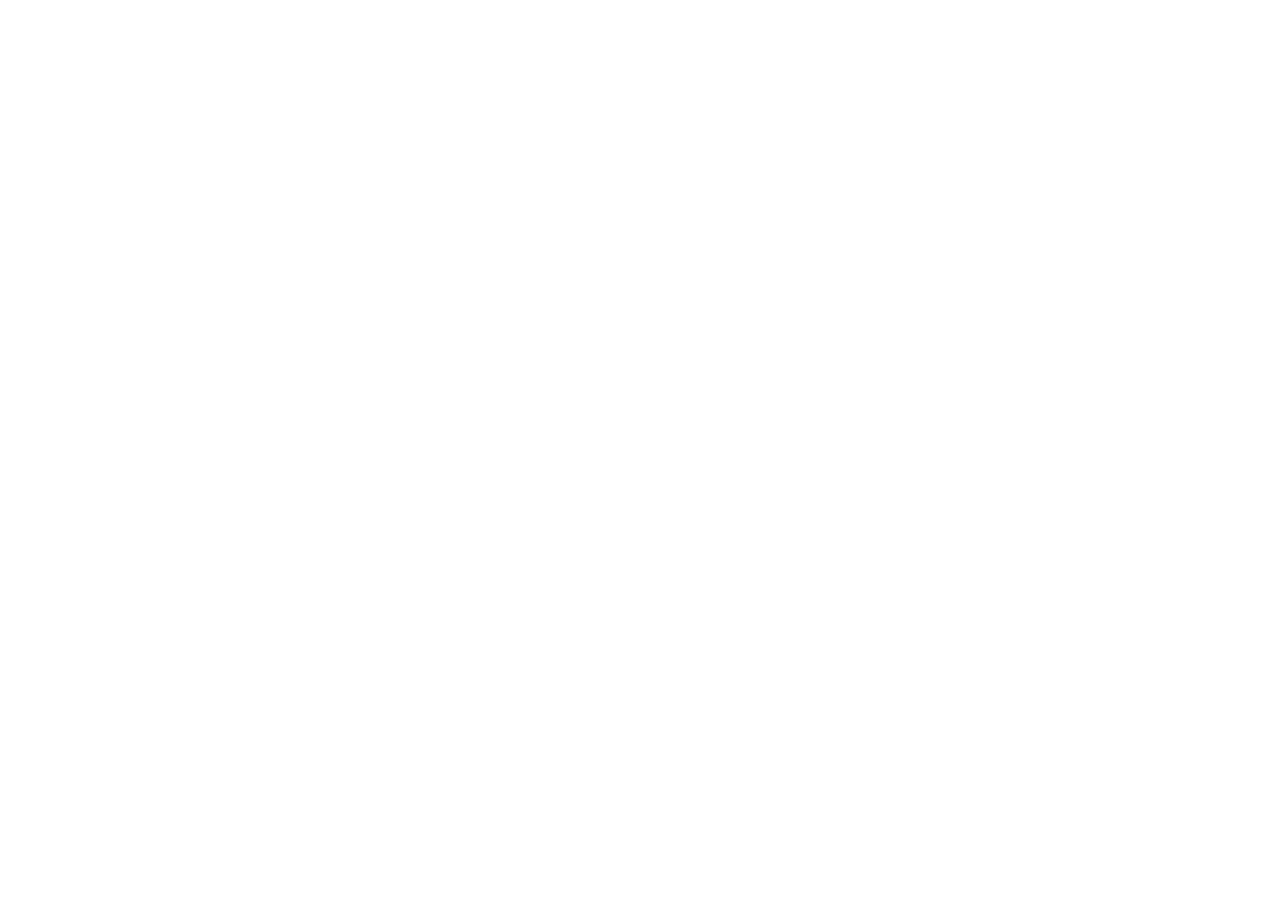
==== commit e4c7391d: "Auto-generated commit [ci skip]" ====
--- a/index.html
+++ b/index.html
@@ -7,10 +7,9 @@
   <link rel="preconnect" href="https://fonts.gstatic.com">
   <style type="text/css">@font-face{font-family:'Roboto';font-style:normal;font-weight:300;font-display:swap;src:url(https://fonts.gstatic.com/s/roboto/v27/KFOlCnqEu92Fr1MmSU5fCRc4AMP6lbBP.woff2) format('woff2');unicode-range:U+0460-052F, U+1C80-1C88, U+20B4, U+2DE0-2DFF, U+A640-A69F, U+FE2E-FE2F;}@font-face{font-family:'Roboto';font-style:normal;font-weight:300;font-display:swap;src:url(https://fonts.gstatic.com/s/roboto/v27/KFOlCnqEu92Fr1MmSU5fABc4AMP6lbBP.woff2) format('woff2');unicode-range:U+0400-045F, U+0490-0491, U+04B0-04B1, U+2116;}@font-face{font-family:'Roboto';font-style:normal;font-weight:300;font-display:swap;src:url(https://fonts.gstatic.com/s/roboto/v27/KFOlCnqEu92Fr1MmSU5fCBc4AMP6lbBP.woff2) format('woff2');unicode-range:U+1F00-1FFF;}@font-face{font-family:'Roboto';font-style:normal;font-weight:300;font-display:swap;src:url(https://fonts.gstatic.com/s/roboto/v27/KFOlCnqEu92Fr1MmSU5fBxc4AMP6lbBP.woff2) format('woff2');unicode-range:U+0370-03FF;}@font-face{font-family:'Roboto';font-style:normal;font-weight:300;font-display:swap;src:url(https://fonts.gstatic.com/s/roboto/v27/KFOlCnqEu92Fr1MmSU5fCxc4AMP6lbBP.woff2) format('woff2');unicode-range:U+0102-0103, U+0110-0111, U+0128-0129, U+0168-0169, U+01A0-01A1, U+01AF-01B0, U+1EA0-1EF9, U+20AB;}@font-face{font-family:'Roboto';font-style:normal;font-weight:300;font-display:swap;src:url(https://fonts.gstatic.com/s/roboto/v27/KFOlCnqEu92Fr1MmSU5fChc4AMP6lbBP.woff2) format('woff2');unicode-range:U+0100-024F, U+0259, U+1E00-1EFF, U+2020, U+20A0-20AB, U+20AD-20CF, U+2113, U+2C60-2C7F, U+A720-A7FF;}@font-face{font-family:'Roboto';font-style:normal;font-weight:300;font-display:swap;src:url(https://fonts.gstatic.com/s/roboto/v27/KFOlCnqEu92Fr1MmSU5fBBc4AMP6lQ.woff2) format('woff2');unicode-range:U+0000-00FF, U+0131, U+0152-0153, U+02BB-02BC, U+02C6, U+02DA, U+02DC, U+2000-206F, U+2074, U+20AC, U+2122, U+2191, U+2193, U+2212, U+2215, U+FEFF, U+FFFD;}@font-face{font-family:'Roboto';font-style:normal;font-weight:400;font-display:swap;src:url(https://fonts.gstatic.com/s/roboto/v27/KFOmCnqEu92Fr1Mu72xKKTU1Kvnz.woff2) format('woff2');unicode-range:U+0460-052F, U+1C80-1C88, U+20B4, U+2DE0-2DFF, U+A640-A69F, U+FE2E-FE2F;}@font-face{font-family:'Roboto';font-style:normal;font-weight:400;font-display:swap;src:url(https://fonts.gstatic.com/s/roboto/v27/KFOmCnqEu92Fr1Mu5mxKKTU1Kvnz.woff2) format('woff2');unicode-range:U+0400-045F, U+0490-0491, U+04B0-04B1, U+2116;}@font-face{font-family:'Roboto';font-style:normal;font-weight:400;font-display:swap;src:url(https://fonts.gstatic.com/s/roboto/v27/KFOmCnqEu92Fr1Mu7mxKKTU1Kvnz.woff2) format('woff2');unicode-range:U+1F00-1FFF;}@font-face{font-family:'Roboto';font-style:normal;font-weight:400;font-display:swap;src:url(https://fonts.gstatic.com/s/roboto/v27/KFOmCnqEu92Fr1Mu4WxKKTU1Kvnz.woff2) format('woff2');unicode-range:U+0370-03FF;}@font-face{font-family:'Roboto';font-style:normal;font-weight:400;font-display:swap;src:url(https://fonts.gstatic.com/s/roboto/v27/KFOmCnqEu92Fr1Mu7WxKKTU1Kvnz.woff2) format('woff2');unicode-range:U+0102-0103, U+0110-0111, U+0128-0129, U+0168-0169, U+01A0-01A1, U+01AF-01B0, U+1EA0-1EF9, U+20AB;}@font-face{font-family:'Roboto';font-style:normal;font-weight:400;font-display:swap;src:url(https://fonts.gstatic.com/s/roboto/v27/KFOmCnqEu92Fr1Mu7GxKKTU1Kvnz.woff2) format('woff2');unicode-range:U+0100-024F, U+0259, U+1E00-1EFF, U+2020, U+20A0-20AB, U+20AD-20CF, U+2113, U+2C60-2C7F, U+A720-A7FF;}@font-face{font-family:'Roboto';font-style:normal;font-weight:400;font-display:swap;src:url(https://fonts.gstatic.com/s/roboto/v27/KFOmCnqEu92Fr1Mu4mxKKTU1Kg.woff2) format('woff2');unicode-range:U+0000-00FF, U+0131, U+0152-0153, U+02BB-02BC, U+02C6, U+02DA, U+02DC, U+2000-206F, U+2074, U+20AC, U+2122, U+2191, U+2193, U+2212, U+2215, U+FEFF, U+FFFD;}@font-face{font-family:'Roboto';font-style:normal;font-weight:500;font-display:swap;src:url(https://fonts.gstatic.com/s/roboto/v27/KFOlCnqEu92Fr1MmEU9fCRc4AMP6lbBP.woff2) format('woff2');unicode-range:U+0460-052F, U+1C80-1C88, U+20B4, U+2DE0-2DFF, U+A640-A69F, U+FE2E-FE2F;}@font-face{font-family:'Roboto';font-style:normal;font-weight:500;font-display:swap;src:url(https://fonts.gstatic.com/s/roboto/v27/KFOlCnqEu92Fr1MmEU9fABc4AMP6lbBP.woff2) format('woff2');unicode-range:U+0400-045F, U+0490-0491, U+04B0-04B1, U+2116;}@font-face{font-family:'Roboto';font-style:normal;font-weight:500;font-display:swap;src:url(https://fonts.gstatic.com/s/roboto/v27/KFOlCnqEu92Fr1MmEU9fCBc4AMP6lbBP.woff2) format('woff2');unicode-range:U+1F00-1FFF;}@font-face{font-family:'Roboto';font-style:normal;font-weight:500;font-display:swap;src:url(https://fonts.gstatic.com/s/roboto/v27/KFOlCnqEu92Fr1MmEU9fBxc4AMP6lbBP.woff2) format('woff2');unicode-range:U+0370-03FF;}@font-face{font-family:'Roboto';font-style:normal;font-weight:500;font-display:swap;src:url(https://fonts.gstatic.com/s/roboto/v27/KFOlCnqEu92Fr1MmEU9fCxc4AMP6lbBP.woff2) format('woff2');unicode-range:U+0102-0103, U+0110-0111, U+0128-0129, U+0168-0169, U+01A0-01A1, U+01AF-01B0, U+1EA0-1EF9, U+20AB;}@font-face{font-family:'Roboto';font-style:normal;font-weight:500;font-display:swap;src:url(https://fonts.gstatic.com/s/roboto/v27/KFOlCnqEu92Fr1MmEU9fChc4AMP6lbBP.woff2) format('woff2');unicode-range:U+0100-024F, U+0259, U+1E00-1EFF, U+2020, U+20A0-20AB, U+20AD-20CF, U+2113, U+2C60-2C7F, U+A720-A7FF;}@font-face{font-family:'Roboto';font-style:normal;font-weight:500;font-display:swap;src:url(https://fonts.gstatic.com/s/roboto/v27/KFOlCnqEu92Fr1MmEU9fBBc4AMP6lQ.woff2) format('woff2');unicode-range:U+0000-00FF, U+0131, U+0152-0153, U+02BB-02BC, U+02C6, U+02DA, U+02DC, U+2000-206F, U+2074, U+20AC, U+2122, U+2191, U+2193, U+2212, U+2215, U+FEFF, U+FFFD;}</style>
   <style type="text/css">@font-face{font-family:'Material Icons';font-style:normal;font-weight:400;src:url(https://fonts.gstatic.com/s/materialicons/v103/flUhRq6tzZclQEJ-Vdg-IuiaDsNcIhQ8tQ.woff2) format('woff2');}.material-icons{font-family:'Material Icons';font-weight:normal;font-style:normal;font-size:24px;line-height:1;letter-spacing:normal;text-transform:none;display:inline-block;white-space:nowrap;word-wrap:normal;direction:ltr;-webkit-font-feature-settings:'liga';-webkit-font-smoothing:antialiased;}</style>
-<style>.mat-typography{font:400 14px/20px Roboto,Helvetica Neue,sans-serif;letter-spacing:normal;}body,html{height:100%;}body{margin:0;font-family:Roboto,Helvetica Neue,sans-serif;}img{width:200px;height:100px;}</style><link rel="stylesheet" href="styles.b7dc51532c649895f243.css" media="print" onload="this.media='all'"><noscript><link rel="stylesheet" href="styles.b7dc51532c649895f243.css"></noscript></head>
+<style>.mat-typography{font:400 14px/20px Roboto,Helvetica Neue,sans-serif;letter-spacing:normal;}body,html{height:100%;}body{margin:0;font-family:Roboto,Helvetica Neue,sans-serif;}</style><link rel="stylesheet" href="styles.f9335a8c119ec9946c95.css" media="print" onload="this.media='all'"><noscript><link rel="stylesheet" href="styles.f9335a8c119ec9946c95.css"></noscript></head>
 <body class="mat-typography">
-  <img src="src\assets\images\metronome.png" alt="Metronome">
   <app-root></app-root>
-<script src="runtime.7ea427efdc037061b09a.js" defer></script><script src="polyfills.dea1a160af21adcbb5c3.js" defer></script><script src="main.9570ab9811c130e4317e.js" defer></script>
+<script src="runtime.7ea427efdc037061b09a.js" defer></script><script src="polyfills.dea1a160af21adcbb5c3.js" defer></script><script src="main.ce5f432e0114f6289c90.js" defer></script>
 
 </body></html>--- a/styles.f9335a8c119ec9946c95.css
+++ b/styles.f9335a8c119ec9946c95.css
@@ -0,0 +1,3 @@
+.mat-badge-content{font-weight:600;font-size:12px;font-family:Roboto,Helvetica Neue,sans-serif}.mat-badge-small .mat-badge-content{font-size:9px}.mat-badge-large .mat-badge-content{font-size:24px}.mat-h1,.mat-headline,.mat-typography h1{font:400 24px/32px Roboto,Helvetica Neue,sans-serif;letter-spacing:normal;margin:0 0 16px}.mat-h2,.mat-title,.mat-typography h2{font:500 20px/32px Roboto,Helvetica Neue,sans-serif;letter-spacing:normal;margin:0 0 16px}.mat-h3,.mat-subheading-2,.mat-typography h3{font:400 16px/28px Roboto,Helvetica Neue,sans-serif;letter-spacing:normal;margin:0 0 16px}.mat-h4,.mat-subheading-1,.mat-typography h4{font:400 15px/24px Roboto,Helvetica Neue,sans-serif;letter-spacing:normal;margin:0 0 16px}.mat-h5,.mat-typography h5{font:400 calc(14px * .83) /20px Roboto,Helvetica Neue,sans-serif;margin:0 0 12px}.mat-h6,.mat-typography h6{font:400 calc(14px * .67) /20px Roboto,Helvetica Neue,sans-serif;margin:0 0 12px}.mat-body-2,.mat-body-strong{font:500 14px/24px Roboto,Helvetica Neue,sans-serif;letter-spacing:normal}.mat-body,.mat-body-1,.mat-typography{font:400 14px/20px Roboto,Helvetica Neue,sans-serif;letter-spacing:normal}.mat-body-1 p,.mat-body p,.mat-typography p{margin:0 0 12px}.mat-caption,.mat-small{font:400 12px/20px Roboto,Helvetica Neue,sans-serif;letter-spacing:normal}.mat-display-4,.mat-typography .mat-display-4{font:300 112px/112px Roboto,Helvetica Neue,sans-serif;letter-spacing:-.05em;margin:0 0 56px}.mat-display-3,.mat-typography .mat-display-3{font:400 56px/56px Roboto,Helvetica Neue,sans-serif;letter-spacing:-.02em;margin:0 0 64px}.mat-display-2,.mat-typography .mat-display-2{font:400 45px/48px Roboto,Helvetica Neue,sans-serif;letter-spacing:-.005em;margin:0 0 64px}.mat-display-1,.mat-typography .mat-display-1{font:400 34px/40px Roboto,Helvetica Neue,sans-serif;letter-spacing:normal;margin:0 0 64px}.mat-bottom-sheet-container{font:400 14px/20px Roboto,Helvetica Neue,sans-serif;letter-spacing:normal}.mat-button,.mat-fab,.mat-flat-button,.mat-icon-button,.mat-mini-fab,.mat-raised-button,.mat-stroked-button{font-family:Roboto,Helvetica Neue,sans-serif;font-size:14px;font-weight:500}.mat-button-toggle,.mat-card{font-family:Roboto,Helvetica Neue,sans-serif}.mat-card-title{font-size:24px;font-weight:500}.mat-card-header .mat-card-title{font-size:20px}.mat-card-content,.mat-card-subtitle{font-size:14px}.mat-checkbox{font-family:Roboto,Helvetica Neue,sans-serif}.mat-checkbox-layout .mat-checkbox-label{line-height:24px}.mat-chip{font-size:14px;font-weight:500}.mat-chip .mat-chip-remove.mat-icon,.mat-chip .mat-chip-trailing-icon.mat-icon{font-size:18px}.mat-table{font-family:Roboto,Helvetica Neue,sans-serif}.mat-header-cell{font-size:12px;font-weight:500}.mat-cell,.mat-footer-cell{font-size:14px}.mat-calendar{font-family:Roboto,Helvetica Neue,sans-serif}.mat-calendar-body{font-size:13px}.mat-calendar-body-label,.mat-calendar-period-button{font-size:14px;font-weight:500}.mat-calendar-table-header th{font-size:11px;font-weight:400}.mat-dialog-title{font:500 20px/32px Roboto,Helvetica Neue,sans-serif;letter-spacing:normal}.mat-expansion-panel-header{font-family:Roboto,Helvetica Neue,sans-serif;font-size:15px;font-weight:400}.mat-expansion-panel-content{font:400 14px/20px Roboto,Helvetica Neue,sans-serif;letter-spacing:normal}.mat-form-field{font-size:inherit;font-weight:400;line-height:1.125;font-family:Roboto,Helvetica Neue,sans-serif;letter-spacing:normal}.mat-form-field-wrapper{padding-bottom:1.34375em}.mat-form-field-prefix .mat-icon,.mat-form-field-suffix .mat-icon{font-size:150%;line-height:1.125}.mat-form-field-prefix .mat-icon-button,.mat-form-field-suffix .mat-icon-button{height:1.5em;width:1.5em}.mat-form-field-prefix .mat-icon-button .mat-icon,.mat-form-field-suffix .mat-icon-button .mat-icon{height:1.125em;line-height:1.125}.mat-form-field-infix{padding:.5em 0;border-top:.84375em solid #0000}.mat-form-field-can-float.mat-form-field-should-float .mat-form-field-label,.mat-form-field-can-float .mat-input-server:focus+.mat-form-field-label-wrapper .mat-form-field-label{transform:translateY(-1.34375em) scale(.75);width:133.3333333333%}.mat-form-field-can-float .mat-input-server[label]:not(:label-shown)+.mat-form-field-label-wrapper .mat-form-field-label{transform:translateY(-1.34374em) scale(.75);width:133.3333433333%}.mat-form-field-label-wrapper{top:-.84375em;padding-top:.84375em}.mat-form-field-label{top:1.34375em}.mat-form-field-underline{bottom:1.34375em}.mat-form-field-subscript-wrapper{font-size:75%;margin-top:.6666666667em;top:calc(100% - 1.7916666667em)}.mat-form-field-appearance-legacy .mat-form-field-wrapper{padding-bottom:1.25em}.mat-form-field-appearance-legacy .mat-form-field-infix{padding:.4375em 0}.mat-form-field-appearance-legacy.mat-form-field-can-float.mat-form-field-should-float .mat-form-field-label,.mat-form-field-appearance-legacy.mat-form-field-can-float .mat-input-server:focus+.mat-form-field-label-wrapper .mat-form-field-label{transform:translateY(-1.28125em) scale(.75) perspective(100px) translateZ(.001px);-ms-transform:translateY(-1.28125em) scale(.75);width:133.3333333333%}.mat-form-field-appearance-legacy.mat-form-field-can-float .mat-form-field-autofill-control:-webkit-autofill+.mat-form-field-label-wrapper .mat-form-field-label{transform:translateY(-1.28125em) scale(.75) perspective(100px) translateZ(.00101px);-ms-transform:translateY(-1.28124em) scale(.75);width:133.3333433333%}.mat-form-field-appearance-legacy.mat-form-field-can-float .mat-input-server[label]:not(:label-shown)+.mat-form-field-label-wrapper .mat-form-field-label{transform:translateY(-1.28125em) scale(.75) perspective(100px) translateZ(.00102px);-ms-transform:translateY(-1.28123em) scale(.75);width:133.3333533333%}.mat-form-field-appearance-legacy .mat-form-field-label{top:1.28125em}.mat-form-field-appearance-legacy .mat-form-field-underline{bottom:1.25em}.mat-form-field-appearance-legacy .mat-form-field-subscript-wrapper{margin-top:.5416666667em;top:calc(100% - 1.6666666667em)}@media print{.mat-form-field-appearance-legacy.mat-form-field-can-float.mat-form-field-should-float .mat-form-field-label,.mat-form-field-appearance-legacy.mat-form-field-can-float .mat-input-server:focus+.mat-form-field-label-wrapper .mat-form-field-label{transform:translateY(-1.28122em) scale(.75)}.mat-form-field-appearance-legacy.mat-form-field-can-float .mat-form-field-autofill-control:-webkit-autofill+.mat-form-field-label-wrapper .mat-form-field-label{transform:translateY(-1.28121em) scale(.75)}.mat-form-field-appearance-legacy.mat-form-field-can-float .mat-input-server[label]:not(:label-shown)+.mat-form-field-label-wrapper .mat-form-field-label{transform:translateY(-1.2812em) scale(.75)}}.mat-form-field-appearance-fill .mat-form-field-infix{padding:.25em 0 .75em}.mat-form-field-appearance-fill .mat-form-field-label{top:1.09375em;margin-top:-.5em}.mat-form-field-appearance-fill.mat-form-field-can-float.mat-form-field-should-float .mat-form-field-label,.mat-form-field-appearance-fill.mat-form-field-can-float .mat-input-server:focus+.mat-form-field-label-wrapper .mat-form-field-label{transform:translateY(-.59375em) scale(.75);width:133.3333333333%}.mat-form-field-appearance-fill.mat-form-field-can-float .mat-input-server[label]:not(:label-shown)+.mat-form-field-label-wrapper .mat-form-field-label{transform:translateY(-.59374em) scale(.75);width:133.3333433333%}.mat-form-field-appearance-outline .mat-form-field-infix{padding:1em 0}.mat-form-field-appearance-outline .mat-form-field-label{top:1.84375em;margin-top:-.25em}.mat-form-field-appearance-outline.mat-form-field-can-float.mat-form-field-should-float .mat-form-field-label,.mat-form-field-appearance-outline.mat-form-field-can-float .mat-input-server:focus+.mat-form-field-label-wrapper .mat-form-field-label{transform:translateY(-1.59375em) scale(.75);width:133.3333333333%}.mat-form-field-appearance-outline.mat-form-field-can-float .mat-input-server[label]:not(:label-shown)+.mat-form-field-label-wrapper .mat-form-field-label{transform:translateY(-1.59374em) scale(.75);width:133.3333433333%}.mat-grid-tile-footer,.mat-grid-tile-header{font-size:14px}.mat-grid-tile-footer .mat-line,.mat-grid-tile-header .mat-line{white-space:nowrap;overflow:hidden;text-overflow:ellipsis;display:block;box-sizing:border-box}.mat-grid-tile-footer .mat-line:nth-child(n+2),.mat-grid-tile-header .mat-line:nth-child(n+2){font-size:12px}input.mat-input-element{margin-top:-.0625em}.mat-menu-item{font-family:Roboto,Helvetica Neue,sans-serif;font-size:14px;font-weight:400}.mat-paginator,.mat-paginator-page-size .mat-select-trigger{font-family:Roboto,Helvetica Neue,sans-serif;font-size:12px}.mat-radio-button,.mat-select{font-family:Roboto,Helvetica Neue,sans-serif}.mat-select-trigger{height:1.125em}.mat-slide-toggle-content,.mat-slider-thumb-label-text{font-family:Roboto,Helvetica Neue,sans-serif}.mat-slider-thumb-label-text{font-size:12px;font-weight:500}.mat-stepper-horizontal,.mat-stepper-vertical{font-family:Roboto,Helvetica Neue,sans-serif}.mat-step-label{font-size:14px;font-weight:400}.mat-step-sub-label-error{font-weight:400}.mat-step-label-error{font-size:14px}.mat-step-label-selected{font-size:14px;font-weight:500}.mat-tab-group,.mat-tab-label,.mat-tab-link{font-family:Roboto,Helvetica Neue,sans-serif}.mat-tab-label,.mat-tab-link{font-size:14px;font-weight:500}.mat-toolbar,.mat-toolbar h1,.mat-toolbar h2,.mat-toolbar h3,.mat-toolbar h4,.mat-toolbar h5,.mat-toolbar h6{font:500 20px/32px Roboto,Helvetica Neue,sans-serif;letter-spacing:normal;margin:0}.mat-tooltip{font-family:Roboto,Helvetica Neue,sans-serif;font-size:10px;padding-top:6px;padding-bottom:6px}.mat-tooltip-handset{font-size:14px;padding-top:8px;padding-bottom:8px}.mat-list-item,.mat-list-option{font-family:Roboto,Helvetica Neue,sans-serif}.mat-list-base .mat-list-item{font-size:16px}.mat-list-base .mat-list-item .mat-line{white-space:nowrap;overflow:hidden;text-overflow:ellipsis;display:block;box-sizing:border-box}.mat-list-base .mat-list-item .mat-line:nth-child(n+2){font-size:14px}.mat-list-base .mat-list-option{font-size:16px}.mat-list-base .mat-list-option .mat-line{white-space:nowrap;overflow:hidden;text-overflow:ellipsis;display:block;box-sizing:border-box}.mat-list-base .mat-list-option .mat-line:nth-child(n+2){font-size:14px}.mat-list-base .mat-subheader{font-family:Roboto,Helvetica Neue,sans-serif;font-size:14px;font-weight:500}.mat-list-base[dense] .mat-list-item{font-size:12px}.mat-list-base[dense] .mat-list-item .mat-line{white-space:nowrap;overflow:hidden;text-overflow:ellipsis;display:block;box-sizing:border-box}.mat-list-base[dense] .mat-list-item .mat-line:nth-child(n+2),.mat-list-base[dense] .mat-list-option{font-size:12px}.mat-list-base[dense] .mat-list-option .mat-line{white-space:nowrap;overflow:hidden;text-overflow:ellipsis;display:block;box-sizing:border-box}.mat-list-base[dense] .mat-list-option .mat-line:nth-child(n+2){font-size:12px}.mat-list-base[dense] .mat-subheader{font-family:Roboto,Helvetica Neue,sans-serif;font-size:12px;font-weight:500}.mat-option{font-family:Roboto,Helvetica Neue,sans-serif;font-size:16px}.mat-optgroup-label{font:500 14px/24px Roboto,Helvetica Neue,sans-serif;letter-spacing:normal}.mat-simple-snackbar{font-family:Roboto,Helvetica Neue,sans-serif;font-size:14px}.mat-simple-snackbar-action{line-height:1;font-family:inherit;font-size:inherit;font-weight:500}.mat-tree{font-family:Roboto,Helvetica Neue,sans-serif}.mat-nested-tree-node,.mat-tree-node{font-weight:400;font-size:14px}.mat-ripple{overflow:hidden;position:relative}.mat-ripple:not(:empty){transform:translateZ(0)}.mat-ripple.mat-ripple-unbounded{overflow:visible}.mat-ripple-element{position:absolute;border-radius:50%;pointer-events:none;transition:opacity,transform 0ms cubic-bezier(0,0,.2,1);transform:scale(0)}.cdk-high-contrast-active .mat-ripple-element{display:none}.cdk-visually-hidden{border:0;clip:rect(0 0 0 0);height:1px;margin:-1px;overflow:hidden;padding:0;position:absolute;width:1px;white-space:nowrap;outline:0;-webkit-appearance:none;-moz-appearance:none}.cdk-global-overlay-wrapper,.cdk-overlay-container{pointer-events:none;top:0;left:0;height:100%;width:100%}.cdk-overlay-container{position:fixed;z-index:1000}.cdk-overlay-container:empty{display:none}.cdk-global-overlay-wrapper,.cdk-overlay-pane{display:flex;position:absolute;z-index:1000}.cdk-overlay-pane{pointer-events:auto;box-sizing:border-box;max-width:100%;max-height:100%}.cdk-overlay-backdrop{position:absolute;top:0;bottom:0;left:0;right:0;z-index:1000;pointer-events:auto;-webkit-tap-highlight-color:transparent;transition:opacity .4s cubic-bezier(.25,.8,.25,1);opacity:0}.cdk-overlay-backdrop.cdk-overlay-backdrop-showing{opacity:1}.cdk-high-contrast-active .cdk-overlay-backdrop.cdk-overlay-backdrop-showing{opacity:.6}.cdk-overlay-dark-backdrop{background:#00000052}.cdk-overlay-transparent-backdrop,.cdk-overlay-transparent-backdrop.cdk-overlay-backdrop-showing{opacity:0}.cdk-overlay-connected-position-bounding-box{position:absolute;z-index:1000;display:flex;flex-direction:column;min-width:1px;min-height:1px}.cdk-global-scrollblock{position:fixed;width:100%;overflow-y:scroll}textarea.cdk-textarea-autosize{resize:none}textarea.cdk-textarea-autosize-measuring{padding:2px 0!important;box-sizing:initial!important;height:auto!important;overflow:hidden!important}textarea.cdk-textarea-autosize-measuring-firefox{padding:2px 0!important;box-sizing:initial!important;height:0!important}@keyframes cdk-text-field-autofill-start{
+  /*!*/}@keyframes cdk-text-field-autofill-end{
+  /*!*/}.cdk-text-field-autofill-monitored:-webkit-autofill{animation:cdk-text-field-autofill-start 0s 1ms}.cdk-text-field-autofill-monitored:not(:-webkit-autofill){animation:cdk-text-field-autofill-end 0s 1ms}.mat-focus-indicator,.mat-mdc-focus-indicator{position:relative}.mat-ripple-element{background-color:#0000001a}.mat-option{color:#000000de}.mat-option.mat-selected:not(.mat-option-multiple):not(.mat-option-disabled),.mat-option:focus:not(.mat-option-disabled),.mat-option:hover:not(.mat-option-disabled){background:#0000000a}.mat-option.mat-active{background:#0000000a;color:#000000de}.mat-option.mat-option-disabled{color:#00000061}.mat-primary .mat-option.mat-selected:not(.mat-option-disabled){color:#3f51b5}.mat-accent .mat-option.mat-selected:not(.mat-option-disabled){color:#ff4081}.mat-warn .mat-option.mat-selected:not(.mat-option-disabled){color:#f44336}.mat-optgroup-label{color:#0000008a}.mat-optgroup-disabled .mat-optgroup-label{color:#00000061}.mat-pseudo-checkbox{color:#0000008a}.mat-pseudo-checkbox:after{color:#fafafa}.mat-pseudo-checkbox-disabled{color:#b0b0b0}.mat-primary .mat-pseudo-checkbox-checked,.mat-primary .mat-pseudo-checkbox-indeterminate{background:#3f51b5}.mat-accent .mat-pseudo-checkbox-checked,.mat-accent .mat-pseudo-checkbox-indeterminate,.mat-pseudo-checkbox-checked,.mat-pseudo-checkbox-indeterminate{background:#ff4081}.mat-warn .mat-pseudo-checkbox-checked,.mat-warn .mat-pseudo-checkbox-indeterminate{background:#f44336}.mat-pseudo-checkbox-checked.mat-pseudo-checkbox-disabled,.mat-pseudo-checkbox-indeterminate.mat-pseudo-checkbox-disabled{background:#b0b0b0}.mat-app-background{background-color:#fafafa;color:#000000de}.mat-elevation-z0{box-shadow:0 0 0 0 #0003,0 0 0 0 #00000024,0 0 0 0 #0000001f}.mat-elevation-z1{box-shadow:0 2px 1px -1px #0003,0 1px 1px 0 #00000024,0 1px 3px 0 #0000001f}.mat-elevation-z2{box-shadow:0 3px 1px -2px #0003,0 2px 2px 0 #00000024,0 1px 5px 0 #0000001f}.mat-elevation-z3{box-shadow:0 3px 3px -2px #0003,0 3px 4px 0 #00000024,0 1px 8px 0 #0000001f}.mat-elevation-z4{box-shadow:0 2px 4px -1px #0003,0 4px 5px 0 #00000024,0 1px 10px 0 #0000001f}.mat-elevation-z5{box-shadow:0 3px 5px -1px #0003,0 5px 8px 0 #00000024,0 1px 14px 0 #0000001f}.mat-elevation-z6{box-shadow:0 3px 5px -1px #0003,0 6px 10px 0 #00000024,0 1px 18px 0 #0000001f}.mat-elevation-z7{box-shadow:0 4px 5px -2px #0003,0 7px 10px 1px #00000024,0 2px 16px 1px #0000001f}.mat-elevation-z8{box-shadow:0 5px 5px -3px #0003,0 8px 10px 1px #00000024,0 3px 14px 2px #0000001f}.mat-elevation-z9{box-shadow:0 5px 6px -3px #0003,0 9px 12px 1px #00000024,0 3px 16px 2px #0000001f}.mat-elevation-z10{box-shadow:0 6px 6px -3px #0003,0 10px 14px 1px #00000024,0 4px 18px 3px #0000001f}.mat-elevation-z11{box-shadow:0 6px 7px -4px #0003,0 11px 15px 1px #00000024,0 4px 20px 3px #0000001f}.mat-elevation-z12{box-shadow:0 7px 8px -4px #0003,0 12px 17px 2px #00000024,0 5px 22px 4px #0000001f}.mat-elevation-z13{box-shadow:0 7px 8px -4px #0003,0 13px 19px 2px #00000024,0 5px 24px 4px #0000001f}.mat-elevation-z14{box-shadow:0 7px 9px -4px #0003,0 14px 21px 2px #00000024,0 5px 26px 4px #0000001f}.mat-elevation-z15{box-shadow:0 8px 9px -5px #0003,0 15px 22px 2px #00000024,0 6px 28px 5px #0000001f}.mat-elevation-z16{box-shadow:0 8px 10px -5px #0003,0 16px 24px 2px #00000024,0 6px 30px 5px #0000001f}.mat-elevation-z17{box-shadow:0 8px 11px -5px #0003,0 17px 26px 2px #00000024,0 6px 32px 5px #0000001f}.mat-elevation-z18{box-shadow:0 9px 11px -5px #0003,0 18px 28px 2px #00000024,0 7px 34px 6px #0000001f}.mat-elevation-z19{box-shadow:0 9px 12px -6px #0003,0 19px 29px 2px #00000024,0 7px 36px 6px #0000001f}.mat-elevation-z20{box-shadow:0 10px 13px -6px #0003,0 20px 31px 3px #00000024,0 8px 38px 7px #0000001f}.mat-elevation-z21{box-shadow:0 10px 13px -6px #0003,0 21px 33px 3px #00000024,0 8px 40px 7px #0000001f}.mat-elevation-z22{box-shadow:0 10px 14px -6px #0003,0 22px 35px 3px #00000024,0 8px 42px 7px #0000001f}.mat-elevation-z23{box-shadow:0 11px 14px -7px #0003,0 23px 36px 3px #00000024,0 9px 44px 8px #0000001f}.mat-elevation-z24{box-shadow:0 11px 15px -7px #0003,0 24px 38px 3px #00000024,0 9px 46px 8px #0000001f}.mat-theme-loaded-marker{display:none}.mat-autocomplete-panel{background:#fff;color:#000000de}.mat-autocomplete-panel:not([class*=mat-elevation-z]){box-shadow:0 2px 4px -1px #0003,0 4px 5px 0 #00000024,0 1px 10px 0 #0000001f}.mat-autocomplete-panel .mat-option.mat-selected:not(.mat-active):not(:hover){background:#fff}.mat-autocomplete-panel .mat-option.mat-selected:not(.mat-active):not(:hover):not(.mat-option-disabled){color:#000000de}.mat-badge{position:relative}.mat-badge-hidden .mat-badge-content{display:none}.mat-badge-content{position:absolute;text-align:center;display:inline-block;border-radius:50%;transition:transform .2s ease-in-out;transform:scale(.6);overflow:hidden;white-space:nowrap;text-overflow:ellipsis;pointer-events:none}.mat-badge-content._mat-animation-noopable,.ng-animate-disabled .mat-badge-content{transition:none}.mat-badge-content.mat-badge-active{transform:none}.mat-badge-small .mat-badge-content{width:16px;height:16px;line-height:16px}.mat-badge-small.mat-badge-above .mat-badge-content{top:-8px}.mat-badge-small.mat-badge-below .mat-badge-content{bottom:-8px}.mat-badge-small.mat-badge-before .mat-badge-content{left:-16px}[dir=rtl] .mat-badge-small.mat-badge-before .mat-badge-content{left:auto;right:-16px}.mat-badge-small.mat-badge-after .mat-badge-content{right:-16px}[dir=rtl] .mat-badge-small.mat-badge-after .mat-badge-content{right:auto;left:-16px}.mat-badge-small.mat-badge-overlap.mat-badge-before .mat-badge-content{left:-8px}[dir=rtl] .mat-badge-small.mat-badge-overlap.mat-badge-before .mat-badge-content{left:auto;right:-8px}.mat-badge-small.mat-badge-overlap.mat-badge-after .mat-badge-content{right:-8px}[dir=rtl] .mat-badge-small.mat-badge-overlap.mat-badge-after .mat-badge-content{right:auto;left:-8px}.mat-badge-medium .mat-badge-content{width:22px;height:22px;line-height:22px}.mat-badge-medium.mat-badge-above .mat-badge-content{top:-11px}.mat-badge-medium.mat-badge-below .mat-badge-content{bottom:-11px}.mat-badge-medium.mat-badge-before .mat-badge-content{left:-22px}[dir=rtl] .mat-badge-medium.mat-badge-before .mat-badge-content{left:auto;right:-22px}.mat-badge-medium.mat-badge-after .mat-badge-content{right:-22px}[dir=rtl] .mat-badge-medium.mat-badge-after .mat-badge-content{right:auto;left:-22px}.mat-badge-medium.mat-badge-overlap.mat-badge-before .mat-badge-content{left:-11px}[dir=rtl] .mat-badge-medium.mat-badge-overlap.mat-badge-before .mat-badge-content{left:auto;right:-11px}.mat-badge-medium.mat-badge-overlap.mat-badge-after .mat-badge-content{right:-11px}[dir=rtl] .mat-badge-medium.mat-badge-overlap.mat-badge-after .mat-badge-content{right:auto;left:-11px}.mat-badge-large .mat-badge-content{width:28px;height:28px;line-height:28px}.mat-badge-large.mat-badge-above .mat-badge-content{top:-14px}.mat-badge-large.mat-badge-below .mat-badge-content{bottom:-14px}.mat-badge-large.mat-badge-before .mat-badge-content{left:-28px}[dir=rtl] .mat-badge-large.mat-badge-before .mat-badge-content{left:auto;right:-28px}.mat-badge-large.mat-badge-after .mat-badge-content{right:-28px}[dir=rtl] .mat-badge-large.mat-badge-after .mat-badge-content{right:auto;left:-28px}.mat-badge-large.mat-badge-overlap.mat-badge-before .mat-badge-content{left:-14px}[dir=rtl] .mat-badge-large.mat-badge-overlap.mat-badge-before .mat-badge-content{left:auto;right:-14px}.mat-badge-large.mat-badge-overlap.mat-badge-after .mat-badge-content{right:-14px}[dir=rtl] .mat-badge-large.mat-badge-overlap.mat-badge-after .mat-badge-content{right:auto;left:-14px}.mat-badge-content{color:#fff;background:#3f51b5}.cdk-high-contrast-active .mat-badge-content{outline:1px solid;border-radius:0}.mat-badge-accent .mat-badge-content{background:#ff4081;color:#fff}.mat-badge-warn .mat-badge-content{color:#fff;background:#f44336}.mat-badge-disabled .mat-badge-content{background:#b9b9b9;color:#00000061}.mat-bottom-sheet-container{box-shadow:0 8px 10px -5px #0003,0 16px 24px 2px #00000024,0 6px 30px 5px #0000001f;background:#fff;color:#000000de}.mat-button,.mat-icon-button,.mat-stroked-button{color:inherit;background:#0000}.mat-button.mat-primary,.mat-icon-button.mat-primary,.mat-stroked-button.mat-primary{color:#3f51b5}.mat-button.mat-accent,.mat-icon-button.mat-accent,.mat-stroked-button.mat-accent{color:#ff4081}.mat-button.mat-warn,.mat-icon-button.mat-warn,.mat-stroked-button.mat-warn{color:#f44336}.mat-button.mat-accent.mat-button-disabled,.mat-button.mat-button-disabled.mat-button-disabled,.mat-button.mat-primary.mat-button-disabled,.mat-button.mat-warn.mat-button-disabled,.mat-icon-button.mat-accent.mat-button-disabled,.mat-icon-button.mat-button-disabled.mat-button-disabled,.mat-icon-button.mat-primary.mat-button-disabled,.mat-icon-button.mat-warn.mat-button-disabled,.mat-stroked-button.mat-accent.mat-button-disabled,.mat-stroked-button.mat-button-disabled.mat-button-disabled,.mat-stroked-button.mat-primary.mat-button-disabled,.mat-stroked-button.mat-warn.mat-button-disabled{color:#00000042}.mat-button.mat-primary .mat-button-focus-overlay,.mat-icon-button.mat-primary .mat-button-focus-overlay,.mat-stroked-button.mat-primary .mat-button-focus-overlay{background-color:#3f51b5}.mat-button.mat-accent .mat-button-focus-overlay,.mat-icon-button.mat-accent .mat-button-focus-overlay,.mat-stroked-button.mat-accent .mat-button-focus-overlay{background-color:#ff4081}.mat-button.mat-warn .mat-button-focus-overlay,.mat-icon-button.mat-warn .mat-button-focus-overlay,.mat-stroked-button.mat-warn .mat-button-focus-overlay{background-color:#f44336}.mat-button.mat-button-disabled .mat-button-focus-overlay,.mat-icon-button.mat-button-disabled .mat-button-focus-overlay,.mat-stroked-button.mat-button-disabled .mat-button-focus-overlay{background-color:initial}.mat-button .mat-ripple-element,.mat-icon-button .mat-ripple-element,.mat-stroked-button .mat-ripple-element{opacity:.1;background-color:currentColor}.mat-button-focus-overlay{background:#000}.mat-stroked-button:not(.mat-button-disabled){border-color:#0000001f}.mat-fab,.mat-flat-button,.mat-mini-fab,.mat-raised-button{color:#000000de;background-color:#fff}.mat-fab.mat-accent,.mat-fab.mat-primary,.mat-fab.mat-warn,.mat-flat-button.mat-accent,.mat-flat-button.mat-primary,.mat-flat-button.mat-warn,.mat-mini-fab.mat-accent,.mat-mini-fab.mat-primary,.mat-mini-fab.mat-warn,.mat-raised-button.mat-accent,.mat-raised-button.mat-primary,.mat-raised-button.mat-warn{color:#fff}.mat-fab.mat-accent.mat-button-disabled,.mat-fab.mat-button-disabled.mat-button-disabled,.mat-fab.mat-primary.mat-button-disabled,.mat-fab.mat-warn.mat-button-disabled,.mat-flat-button.mat-accent.mat-button-disabled,.mat-flat-button.mat-button-disabled.mat-button-disabled,.mat-flat-button.mat-primary.mat-button-disabled,.mat-flat-button.mat-warn.mat-button-disabled,.mat-mini-fab.mat-accent.mat-button-disabled,.mat-mini-fab.mat-button-disabled.mat-button-disabled,.mat-mini-fab.mat-primary.mat-button-disabled,.mat-mini-fab.mat-warn.mat-button-disabled,.mat-raised-button.mat-accent.mat-button-disabled,.mat-raised-button.mat-button-disabled.mat-button-disabled,.mat-raised-button.mat-primary.mat-button-disabled,.mat-raised-button.mat-warn.mat-button-disabled{color:#00000042}.mat-fab.mat-primary,.mat-flat-button.mat-primary,.mat-mini-fab.mat-primary,.mat-raised-button.mat-primary{background-color:#3f51b5}.mat-fab.mat-accent,.mat-flat-button.mat-accent,.mat-mini-fab.mat-accent,.mat-raised-button.mat-accent{background-color:#ff4081}.mat-fab.mat-warn,.mat-flat-button.mat-warn,.mat-mini-fab.mat-warn,.mat-raised-button.mat-warn{background-color:#f44336}.mat-fab.mat-accent.mat-button-disabled,.mat-fab.mat-button-disabled.mat-button-disabled,.mat-fab.mat-primary.mat-button-disabled,.mat-fab.mat-warn.mat-button-disabled,.mat-flat-button.mat-accent.mat-button-disabled,.mat-flat-button.mat-button-disabled.mat-button-disabled,.mat-flat-button.mat-primary.mat-button-disabled,.mat-flat-button.mat-warn.mat-button-disabled,.mat-mini-fab.mat-accent.mat-button-disabled,.mat-mini-fab.mat-button-disabled.mat-button-disabled,.mat-mini-fab.mat-primary.mat-button-disabled,.mat-mini-fab.mat-warn.mat-button-disabled,.mat-raised-button.mat-accent.mat-button-disabled,.mat-raised-button.mat-button-disabled.mat-button-disabled,.mat-raised-button.mat-primary.mat-button-disabled,.mat-raised-button.mat-warn.mat-button-disabled{background-color:#0000001f}.mat-fab.mat-accent .mat-ripple-element,.mat-fab.mat-primary .mat-ripple-element,.mat-fab.mat-warn .mat-ripple-element,.mat-flat-button.mat-accent .mat-ripple-element,.mat-flat-button.mat-primary .mat-ripple-element,.mat-flat-button.mat-warn .mat-ripple-element,.mat-mini-fab.mat-accent .mat-ripple-element,.mat-mini-fab.mat-primary .mat-ripple-element,.mat-mini-fab.mat-warn .mat-ripple-element,.mat-raised-button.mat-accent .mat-ripple-element,.mat-raised-button.mat-primary .mat-ripple-element,.mat-raised-button.mat-warn .mat-ripple-element{background-color:#ffffff1a}.mat-flat-button:not([class*=mat-elevation-z]),.mat-stroked-button:not([class*=mat-elevation-z]){box-shadow:0 0 0 0 #0003,0 0 0 0 #00000024,0 0 0 0 #0000001f}.mat-raised-button:not([class*=mat-elevation-z]){box-shadow:0 3px 1px -2px #0003,0 2px 2px 0 #00000024,0 1px 5px 0 #0000001f}.mat-raised-button:not(.mat-button-disabled):active:not([class*=mat-elevation-z]){box-shadow:0 5px 5px -3px #0003,0 8px 10px 1px #00000024,0 3px 14px 2px #0000001f}.mat-raised-button.mat-button-disabled:not([class*=mat-elevation-z]){box-shadow:0 0 0 0 #0003,0 0 0 0 #00000024,0 0 0 0 #0000001f}.mat-fab:not([class*=mat-elevation-z]),.mat-mini-fab:not([class*=mat-elevation-z]){box-shadow:0 3px 5px -1px #0003,0 6px 10px 0 #00000024,0 1px 18px 0 #0000001f}.mat-fab:not(.mat-button-disabled):active:not([class*=mat-elevation-z]),.mat-mini-fab:not(.mat-button-disabled):active:not([class*=mat-elevation-z]){box-shadow:0 7px 8px -4px #0003,0 12px 17px 2px #00000024,0 5px 22px 4px #0000001f}.mat-fab.mat-button-disabled:not([class*=mat-elevation-z]),.mat-mini-fab.mat-button-disabled:not([class*=mat-elevation-z]){box-shadow:0 0 0 0 #0003,0 0 0 0 #00000024,0 0 0 0 #0000001f}.mat-button-toggle-group,.mat-button-toggle-standalone{box-shadow:0 3px 1px -2px #0003,0 2px 2px 0 #00000024,0 1px 5px 0 #0000001f}.mat-button-toggle-group-appearance-standard,.mat-button-toggle-standalone.mat-button-toggle-appearance-standard{box-shadow:none}.mat-button-toggle{color:#00000061}.mat-button-toggle .mat-button-toggle-focus-overlay{background-color:#0000001f}.mat-button-toggle-appearance-standard{color:#000000de;background:#fff}.mat-button-toggle-appearance-standard .mat-button-toggle-focus-overlay{background-color:#000}.mat-button-toggle-group-appearance-standard .mat-button-toggle+.mat-button-toggle{border-left:1px solid #0000001f}[dir=rtl] .mat-button-toggle-group-appearance-standard .mat-button-toggle+.mat-button-toggle{border-left:none;border-right:1px solid #0000001f}.mat-button-toggle-group-appearance-standard.mat-button-toggle-vertical .mat-button-toggle+.mat-button-toggle{border-left:none;border-right:none;border-top:1px solid #0000001f}.mat-button-toggle-checked{background-color:#e0e0e0;color:#0000008a}.mat-button-toggle-checked.mat-button-toggle-appearance-standard{color:#000000de}.mat-button-toggle-disabled{color:#00000042;background-color:#eee}.mat-button-toggle-disabled.mat-button-toggle-appearance-standard{background:#fff}.mat-button-toggle-disabled.mat-button-toggle-checked{background-color:#bdbdbd}.mat-button-toggle-group-appearance-standard,.mat-button-toggle-standalone.mat-button-toggle-appearance-standard{border:1px solid #0000001f}.mat-button-toggle-appearance-standard .mat-button-toggle-label-content{line-height:48px}.mat-card{background:#fff;color:#000000de}.mat-card:not([class*=mat-elevation-z]){box-shadow:0 2px 1px -1px #0003,0 1px 1px 0 #00000024,0 1px 3px 0 #0000001f}.mat-card.mat-card-flat:not([class*=mat-elevation-z]){box-shadow:0 0 0 0 #0003,0 0 0 0 #00000024,0 0 0 0 #0000001f}.mat-card-subtitle{color:#0000008a}.mat-checkbox-frame{border-color:#0000008a}.mat-checkbox-checkmark{fill:#fafafa}.mat-checkbox-checkmark-path{stroke:#fafafa!important}.mat-checkbox-mixedmark{background-color:#fafafa}.mat-checkbox-checked.mat-primary .mat-checkbox-background,.mat-checkbox-indeterminate.mat-primary .mat-checkbox-background{background-color:#3f51b5}.mat-checkbox-checked.mat-accent .mat-checkbox-background,.mat-checkbox-indeterminate.mat-accent .mat-checkbox-background{background-color:#ff4081}.mat-checkbox-checked.mat-warn .mat-checkbox-background,.mat-checkbox-indeterminate.mat-warn .mat-checkbox-background{background-color:#f44336}.mat-checkbox-disabled.mat-checkbox-checked .mat-checkbox-background,.mat-checkbox-disabled.mat-checkbox-indeterminate .mat-checkbox-background{background-color:#b0b0b0}.mat-checkbox-disabled:not(.mat-checkbox-checked) .mat-checkbox-frame{border-color:#b0b0b0}.mat-checkbox-disabled .mat-checkbox-label{color:#0000008a}.mat-checkbox .mat-ripple-element{background-color:#000}.mat-checkbox-checked:not(.mat-checkbox-disabled).mat-primary .mat-ripple-element,.mat-checkbox:active:not(.mat-checkbox-disabled).mat-primary .mat-ripple-element{background:#3f51b5}.mat-checkbox-checked:not(.mat-checkbox-disabled).mat-accent .mat-ripple-element,.mat-checkbox:active:not(.mat-checkbox-disabled).mat-accent .mat-ripple-element{background:#ff4081}.mat-checkbox-checked:not(.mat-checkbox-disabled).mat-warn .mat-ripple-element,.mat-checkbox:active:not(.mat-checkbox-disabled).mat-warn .mat-ripple-element{background:#f44336}.mat-chip.mat-standard-chip{background-color:#e0e0e0;color:#000000de}.mat-chip.mat-standard-chip .mat-chip-remove{color:#000000de;opacity:.4}.mat-chip.mat-standard-chip:not(.mat-chip-disabled):active{box-shadow:0 3px 3px -2px #0003,0 3px 4px 0 #00000024,0 1px 8px 0 #0000001f}.mat-chip.mat-standard-chip:not(.mat-chip-disabled) .mat-chip-remove:hover{opacity:.54}.mat-chip.mat-standard-chip.mat-chip-disabled{opacity:.4}.mat-chip.mat-standard-chip:after{background:#000}.mat-chip.mat-standard-chip.mat-chip-selected.mat-primary{background-color:#3f51b5;color:#fff}.mat-chip.mat-standard-chip.mat-chip-selected.mat-primary .mat-chip-remove{color:#fff;opacity:.4}.mat-chip.mat-standard-chip.mat-chip-selected.mat-primary .mat-ripple-element{background-color:#ffffff1a}.mat-chip.mat-standard-chip.mat-chip-selected.mat-warn{background-color:#f44336;color:#fff}.mat-chip.mat-standard-chip.mat-chip-selected.mat-warn .mat-chip-remove{color:#fff;opacity:.4}.mat-chip.mat-standard-chip.mat-chip-selected.mat-warn .mat-ripple-element{background-color:#ffffff1a}.mat-chip.mat-standard-chip.mat-chip-selected.mat-accent{background-color:#ff4081;color:#fff}.mat-chip.mat-standard-chip.mat-chip-selected.mat-accent .mat-chip-remove{color:#fff;opacity:.4}.mat-chip.mat-standard-chip.mat-chip-selected.mat-accent .mat-ripple-element{background-color:#ffffff1a}.mat-table{background:#fff}.mat-table-sticky,.mat-table tbody,.mat-table tfoot,.mat-table thead,[mat-footer-row],[mat-header-row],[mat-row],mat-footer-row,mat-header-row,mat-row{background:inherit}mat-footer-row,mat-header-row,mat-row,td.mat-cell,td.mat-footer-cell,th.mat-header-cell{border-bottom-color:#0000001f}.mat-header-cell{color:#0000008a}.mat-cell,.mat-footer-cell{color:#000000de}.mat-calendar-arrow{fill:#0000008a}.mat-datepicker-content .mat-calendar-next-button,.mat-datepicker-content .mat-calendar-previous-button,.mat-datepicker-toggle{color:#0000008a}.mat-calendar-table-header{color:#00000061}.mat-calendar-table-header-divider:after{background:#0000001f}.mat-calendar-body-label{color:#0000008a}.mat-calendar-body-cell-content,.mat-date-range-input-separator{color:#000000de;border-color:#0000}.mat-calendar-body-disabled>.mat-calendar-body-cell-content:not(.mat-calendar-body-selected):not(.mat-calendar-body-comparison-identical),.mat-form-field-disabled .mat-date-range-input-separator{color:#00000061}.mat-calendar-body-in-preview{color:#0000003d}.mat-calendar-body-today:not(.mat-calendar-body-selected):not(.mat-calendar-body-comparison-identical){border-color:#00000061}.mat-calendar-body-disabled>.mat-calendar-body-today:not(.mat-calendar-body-selected):not(.mat-calendar-body-comparison-identical){border-color:#0000002e}.mat-calendar-body-in-range:before{background:#3f51b533}.mat-calendar-body-comparison-identical,.mat-calendar-body-in-comparison-range:before{background:#f9ab0033}.mat-calendar-body-comparison-bridge-start:before,[dir=rtl] .mat-calendar-body-comparison-bridge-end:before{background:linear-gradient(90deg,#3f51b533 50%,#f9ab0033 0)}.mat-calendar-body-comparison-bridge-end:before,[dir=rtl] .mat-calendar-body-comparison-bridge-start:before{background:linear-gradient(270deg,#3f51b533 50%,#f9ab0033 0)}.mat-calendar-body-in-comparison-range.mat-calendar-body-in-range:after,.mat-calendar-body-in-range>.mat-calendar-body-comparison-identical{background:#a8dab5}.mat-calendar-body-comparison-identical.mat-calendar-body-selected,.mat-calendar-body-in-comparison-range>.mat-calendar-body-selected{background:#46a35e}.mat-calendar-body-selected{background-color:#3f51b5;color:#fff}.mat-calendar-body-disabled>.mat-calendar-body-selected{background-color:#3f51b566}.mat-calendar-body-today.mat-calendar-body-selected{box-shadow:inset 0 0 0 1px #fff}.cdk-keyboard-focused .mat-calendar-body-active>.mat-calendar-body-cell-content:not(.mat-calendar-body-selected):not(.mat-calendar-body-comparison-identical),.cdk-program-focused .mat-calendar-body-active>.mat-calendar-body-cell-content:not(.mat-calendar-body-selected):not(.mat-calendar-body-comparison-identical),.mat-calendar-body-cell:not(.mat-calendar-body-disabled):hover>.mat-calendar-body-cell-content:not(.mat-calendar-body-selected):not(.mat-calendar-body-comparison-identical){background-color:#3f51b54d}.mat-datepicker-content{box-shadow:0 2px 4px -1px #0003,0 4px 5px 0 #00000024,0 1px 10px 0 #0000001f;background-color:#fff;color:#000000de}.mat-datepicker-content.mat-accent .mat-calendar-body-in-range:before{background:#ff408133}.mat-datepicker-content.mat-accent .mat-calendar-body-comparison-identical,.mat-datepicker-content.mat-accent .mat-calendar-body-in-comparison-range:before{background:#f9ab0033}.mat-datepicker-content.mat-accent .mat-calendar-body-comparison-bridge-start:before,.mat-datepicker-content.mat-accent [dir=rtl] .mat-calendar-body-comparison-bridge-end:before{background:linear-gradient(90deg,#ff408133 50%,#f9ab0033 0)}.mat-datepicker-content.mat-accent .mat-calendar-body-comparison-bridge-end:before,.mat-datepicker-content.mat-accent [dir=rtl] .mat-calendar-body-comparison-bridge-start:before{background:linear-gradient(270deg,#ff408133 50%,#f9ab0033 0)}.mat-datepicker-content.mat-accent .mat-calendar-body-in-comparison-range.mat-calendar-body-in-range:after,.mat-datepicker-content.mat-accent .mat-calendar-body-in-range>.mat-calendar-body-comparison-identical{background:#a8dab5}.mat-datepicker-content.mat-accent .mat-calendar-body-comparison-identical.mat-calendar-body-selected,.mat-datepicker-content.mat-accent .mat-calendar-body-in-comparison-range>.mat-calendar-body-selected{background:#46a35e}.mat-datepicker-content.mat-accent .mat-calendar-body-selected{background-color:#ff4081;color:#fff}.mat-datepicker-content.mat-accent .mat-calendar-body-disabled>.mat-calendar-body-selected{background-color:#ff408166}.mat-datepicker-content.mat-accent .mat-calendar-body-today.mat-calendar-body-selected{box-shadow:inset 0 0 0 1px #fff}.mat-datepicker-content.mat-accent .cdk-keyboard-focused .mat-calendar-body-active>.mat-calendar-body-cell-content:not(.mat-calendar-body-selected):not(.mat-calendar-body-comparison-identical),.mat-datepicker-content.mat-accent .cdk-program-focused .mat-calendar-body-active>.mat-calendar-body-cell-content:not(.mat-calendar-body-selected):not(.mat-calendar-body-comparison-identical),.mat-datepicker-content.mat-accent .mat-calendar-body-cell:not(.mat-calendar-body-disabled):hover>.mat-calendar-body-cell-content:not(.mat-calendar-body-selected):not(.mat-calendar-body-comparison-identical){background-color:#ff40814d}.mat-datepicker-content.mat-warn .mat-calendar-body-in-range:before{background:#f4433633}.mat-datepicker-content.mat-warn .mat-calendar-body-comparison-identical,.mat-datepicker-content.mat-warn .mat-calendar-body-in-comparison-range:before{background:#f9ab0033}.mat-datepicker-content.mat-warn .mat-calendar-body-comparison-bridge-start:before,.mat-datepicker-content.mat-warn [dir=rtl] .mat-calendar-body-comparison-bridge-end:before{background:linear-gradient(90deg,#f4433633 50%,#f9ab0033 0)}.mat-datepicker-content.mat-warn .mat-calendar-body-comparison-bridge-end:before,.mat-datepicker-content.mat-warn [dir=rtl] .mat-calendar-body-comparison-bridge-start:before{background:linear-gradient(270deg,#f4433633 50%,#f9ab0033 0)}.mat-datepicker-content.mat-warn .mat-calendar-body-in-comparison-range.mat-calendar-body-in-range:after,.mat-datepicker-content.mat-warn .mat-calendar-body-in-range>.mat-calendar-body-comparison-identical{background:#a8dab5}.mat-datepicker-content.mat-warn .mat-calendar-body-comparison-identical.mat-calendar-body-selected,.mat-datepicker-content.mat-warn .mat-calendar-body-in-comparison-range>.mat-calendar-body-selected{background:#46a35e}.mat-datepicker-content.mat-warn .mat-calendar-body-selected{background-color:#f44336;color:#fff}.mat-datepicker-content.mat-warn .mat-calendar-body-disabled>.mat-calendar-body-selected{background-color:#f4433666}.mat-datepicker-content.mat-warn .mat-calendar-body-today.mat-calendar-body-selected{box-shadow:inset 0 0 0 1px #fff}.mat-datepicker-content.mat-warn .cdk-keyboard-focused .mat-calendar-body-active>.mat-calendar-body-cell-content:not(.mat-calendar-body-selected):not(.mat-calendar-body-comparison-identical),.mat-datepicker-content.mat-warn .cdk-program-focused .mat-calendar-body-active>.mat-calendar-body-cell-content:not(.mat-calendar-body-selected):not(.mat-calendar-body-comparison-identical),.mat-datepicker-content.mat-warn .mat-calendar-body-cell:not(.mat-calendar-body-disabled):hover>.mat-calendar-body-cell-content:not(.mat-calendar-body-selected):not(.mat-calendar-body-comparison-identical){background-color:#f443364d}.mat-datepicker-content-touch{box-shadow:0 11px 15px -7px #0003,0 24px 38px 3px #00000024,0 9px 46px 8px #0000001f}.mat-datepicker-toggle-active{color:#3f51b5}.mat-datepicker-toggle-active.mat-accent{color:#ff4081}.mat-datepicker-toggle-active.mat-warn{color:#f44336}.mat-date-range-input-inner[disabled]{color:#00000061}.mat-dialog-container{box-shadow:0 11px 15px -7px #0003,0 24px 38px 3px #00000024,0 9px 46px 8px #0000001f;background:#fff;color:#000000de}.mat-divider{border-top-color:#0000001f}.mat-divider-vertical{border-right-color:#0000001f}.mat-expansion-panel{background:#fff;color:#000000de}.mat-expansion-panel:not([class*=mat-elevation-z]){box-shadow:0 3px 1px -2px #0003,0 2px 2px 0 #00000024,0 1px 5px 0 #0000001f}.mat-action-row{border-top-color:#0000001f}.mat-expansion-panel .mat-expansion-panel-header.cdk-keyboard-focused:not([aria-disabled=true]),.mat-expansion-panel .mat-expansion-panel-header.cdk-program-focused:not([aria-disabled=true]),.mat-expansion-panel:not(.mat-expanded) .mat-expansion-panel-header:hover:not([aria-disabled=true]){background:#0000000a}@media (hover: none){.mat-expansion-panel:not(.mat-expanded):not([aria-disabled=true]) .mat-expansion-panel-header:hover{background:#fff}}.mat-expansion-panel-header-title{color:#000000de}.mat-expansion-indicator:after,.mat-expansion-panel-header-description{color:#0000008a}.mat-expansion-panel-header[aria-disabled=true]{color:#00000042}.mat-expansion-panel-header[aria-disabled=true] .mat-expansion-panel-header-description,.mat-expansion-panel-header[aria-disabled=true] .mat-expansion-panel-header-title{color:inherit}.mat-expansion-panel-header{height:48px}.mat-expansion-panel-header.mat-expanded{height:64px}.mat-form-field-label,.mat-hint{color:#0009}.mat-form-field.mat-focused .mat-form-field-label{color:#3f51b5}.mat-form-field.mat-focused .mat-form-field-label.mat-accent{color:#ff4081}.mat-form-field.mat-focused .mat-form-field-label.mat-warn{color:#f44336}.mat-focused .mat-form-field-required-marker{color:#ff4081}.mat-form-field-ripple{background-color:#000000de}.mat-form-field.mat-focused .mat-form-field-ripple{background-color:#3f51b5}.mat-form-field.mat-focused .mat-form-field-ripple.mat-accent{background-color:#ff4081}.mat-form-field.mat-focused .mat-form-field-ripple.mat-warn{background-color:#f44336}.mat-form-field-type-mat-native-select.mat-focused:not(.mat-form-field-invalid) .mat-form-field-infix:after{color:#3f51b5}.mat-form-field-type-mat-native-select.mat-focused:not(.mat-form-field-invalid).mat-accent .mat-form-field-infix:after{color:#ff4081}.mat-form-field-type-mat-native-select.mat-focused:not(.mat-form-field-invalid).mat-warn .mat-form-field-infix:after,.mat-form-field.mat-form-field-invalid .mat-form-field-label,.mat-form-field.mat-form-field-invalid .mat-form-field-label.mat-accent,.mat-form-field.mat-form-field-invalid .mat-form-field-label .mat-form-field-required-marker{color:#f44336}.mat-form-field.mat-form-field-invalid .mat-form-field-ripple,.mat-form-field.mat-form-field-invalid .mat-form-field-ripple.mat-accent{background-color:#f44336}.mat-error{color:#f44336}.mat-form-field-appearance-legacy .mat-form-field-label,.mat-form-field-appearance-legacy .mat-hint{color:#0000008a}.mat-form-field-appearance-legacy .mat-form-field-underline{background-color:#0000006b}.mat-form-field-appearance-legacy.mat-form-field-disabled .mat-form-field-underline{background-image:linear-gradient(90deg,#0000006b 0,#0000006b 33%,#0000 0);background-size:4px 100%;background-repeat:repeat-x}.mat-form-field-appearance-standard .mat-form-field-underline{background-color:#0000006b}.mat-form-field-appearance-standard.mat-form-field-disabled .mat-form-field-underline{background-image:linear-gradient(90deg,#0000006b 0,#0000006b 33%,#0000 0);background-size:4px 100%;background-repeat:repeat-x}.mat-form-field-appearance-fill .mat-form-field-flex{background-color:#0000000a}.mat-form-field-appearance-fill.mat-form-field-disabled .mat-form-field-flex{background-color:#00000005}.mat-form-field-appearance-fill .mat-form-field-underline:before{background-color:#0000006b}.mat-form-field-appearance-fill.mat-form-field-disabled .mat-form-field-label{color:#00000061}.mat-form-field-appearance-fill.mat-form-field-disabled .mat-form-field-underline:before{background-color:initial}.mat-form-field-appearance-outline .mat-form-field-outline{color:#0000001f}.mat-form-field-appearance-outline .mat-form-field-outline-thick{color:#000000de}.mat-form-field-appearance-outline.mat-focused .mat-form-field-outline-thick{color:#3f51b5}.mat-form-field-appearance-outline.mat-focused.mat-accent .mat-form-field-outline-thick{color:#ff4081}.mat-form-field-appearance-outline.mat-focused.mat-warn .mat-form-field-outline-thick,.mat-form-field-appearance-outline.mat-form-field-invalid.mat-form-field-invalid .mat-form-field-outline-thick{color:#f44336}.mat-form-field-appearance-outline.mat-form-field-disabled .mat-form-field-label{color:#00000061}.mat-form-field-appearance-outline.mat-form-field-disabled .mat-form-field-outline{color:#0000000f}.mat-icon.mat-primary{color:#3f51b5}.mat-icon.mat-accent{color:#ff4081}.mat-icon.mat-warn{color:#f44336}.mat-form-field-type-mat-native-select .mat-form-field-infix:after{color:#0000008a}.mat-form-field-type-mat-native-select.mat-form-field-disabled .mat-form-field-infix:after,.mat-input-element:disabled{color:#00000061}.mat-input-element{caret-color:#3f51b5}.mat-input-element::placeholder{color:#0000006b}.mat-input-element::-moz-placeholder{color:#0000006b}.mat-input-element::-webkit-input-placeholder{color:#0000006b}.mat-input-element:-ms-input-placeholder{color:#0000006b}.mat-form-field.mat-accent .mat-input-element{caret-color:#ff4081}.mat-form-field-invalid .mat-input-element,.mat-form-field.mat-warn .mat-input-element{caret-color:#f44336}.mat-form-field-type-mat-native-select.mat-form-field-invalid .mat-form-field-infix:after{color:#f44336}.mat-list-base .mat-list-item,.mat-list-base .mat-list-option{color:#000000de}.mat-list-base .mat-subheader{color:#0000008a}.mat-list-item-disabled{background-color:#eee}.mat-action-list .mat-list-item:focus,.mat-action-list .mat-list-item:hover,.mat-list-option:focus,.mat-list-option:hover,.mat-nav-list .mat-list-item:focus,.mat-nav-list .mat-list-item:hover{background:#0000000a}.mat-list-single-selected-option,.mat-list-single-selected-option:focus,.mat-list-single-selected-option:hover{background:#0000001f}.mat-menu-panel{background:#fff}.mat-menu-panel:not([class*=mat-elevation-z]){box-shadow:0 2px 4px -1px #0003,0 4px 5px 0 #00000024,0 1px 10px 0 #0000001f}.mat-menu-item{background:#0000;color:#000000de}.mat-menu-item[disabled],.mat-menu-item[disabled] .mat-icon-no-color,.mat-menu-item[disabled] .mat-menu-submenu-icon{color:#00000061}.mat-menu-item .mat-icon-no-color,.mat-menu-submenu-icon{color:#0000008a}.mat-menu-item-highlighted:not([disabled]),.mat-menu-item.cdk-keyboard-focused:not([disabled]),.mat-menu-item.cdk-program-focused:not([disabled]),.mat-menu-item:hover:not([disabled]){background:#0000000a}.mat-paginator{background:#fff}.mat-paginator,.mat-paginator-page-size .mat-select-trigger{color:#0000008a}.mat-paginator-decrement,.mat-paginator-increment{border-top:2px solid #0000008a;border-right:2px solid #0000008a}.mat-paginator-first,.mat-paginator-last{border-top:2px solid #0000008a}.mat-icon-button[disabled] .mat-paginator-decrement,.mat-icon-button[disabled] .mat-paginator-first,.mat-icon-button[disabled] .mat-paginator-increment,.mat-icon-button[disabled] .mat-paginator-last{border-color:#00000061}.mat-paginator-container{min-height:56px}.mat-progress-bar-background{fill:#cbd0e9}.mat-progress-bar-buffer{background-color:#cbd0e9}.mat-progress-bar-fill:after{background-color:#3f51b5}.mat-progress-bar.mat-accent .mat-progress-bar-background{fill:#fbccdc}.mat-progress-bar.mat-accent .mat-progress-bar-buffer{background-color:#fbccdc}.mat-progress-bar.mat-accent .mat-progress-bar-fill:after{background-color:#ff4081}.mat-progress-bar.mat-warn .mat-progress-bar-background{fill:#f9ccc9}.mat-progress-bar.mat-warn .mat-progress-bar-buffer{background-color:#f9ccc9}.mat-progress-bar.mat-warn .mat-progress-bar-fill:after{background-color:#f44336}.mat-progress-spinner circle,.mat-spinner circle{stroke:#3f51b5}.mat-progress-spinner.mat-accent circle,.mat-spinner.mat-accent circle{stroke:#ff4081}.mat-progress-spinner.mat-warn circle,.mat-spinner.mat-warn circle{stroke:#f44336}.mat-radio-outer-circle{border-color:#0000008a}.mat-radio-button.mat-primary.mat-radio-checked .mat-radio-outer-circle{border-color:#3f51b5}.mat-radio-button.mat-primary.mat-radio-checked .mat-radio-persistent-ripple,.mat-radio-button.mat-primary .mat-radio-inner-circle,.mat-radio-button.mat-primary .mat-radio-ripple .mat-ripple-element:not(.mat-radio-persistent-ripple),.mat-radio-button.mat-primary:active .mat-radio-persistent-ripple{background-color:#3f51b5}.mat-radio-button.mat-accent.mat-radio-checked .mat-radio-outer-circle{border-color:#ff4081}.mat-radio-button.mat-accent.mat-radio-checked .mat-radio-persistent-ripple,.mat-radio-button.mat-accent .mat-radio-inner-circle,.mat-radio-button.mat-accent .mat-radio-ripple .mat-ripple-element:not(.mat-radio-persistent-ripple),.mat-radio-button.mat-accent:active .mat-radio-persistent-ripple{background-color:#ff4081}.mat-radio-button.mat-warn.mat-radio-checked .mat-radio-outer-circle{border-color:#f44336}.mat-radio-button.mat-warn.mat-radio-checked .mat-radio-persistent-ripple,.mat-radio-button.mat-warn .mat-radio-inner-circle,.mat-radio-button.mat-warn .mat-radio-ripple .mat-ripple-element:not(.mat-radio-persistent-ripple),.mat-radio-button.mat-warn:active .mat-radio-persistent-ripple{background-color:#f44336}.mat-radio-button.mat-radio-disabled.mat-radio-checked .mat-radio-outer-circle,.mat-radio-button.mat-radio-disabled .mat-radio-outer-circle{border-color:#00000061}.mat-radio-button.mat-radio-disabled .mat-radio-inner-circle,.mat-radio-button.mat-radio-disabled .mat-radio-ripple .mat-ripple-element{background-color:#00000061}.mat-radio-button.mat-radio-disabled .mat-radio-label-content{color:#00000061}.mat-radio-button .mat-ripple-element{background-color:#000}.mat-select-value{color:#000000de}.mat-select-placeholder{color:#0000006b}.mat-select-disabled .mat-select-value{color:#00000061}.mat-select-arrow{color:#0000008a}.mat-select-panel{background:#fff}.mat-select-panel:not([class*=mat-elevation-z]){box-shadow:0 2px 4px -1px #0003,0 4px 5px 0 #00000024,0 1px 10px 0 #0000001f}.mat-select-panel .mat-option.mat-selected:not(.mat-option-multiple){background:#0000001f}.mat-form-field.mat-focused.mat-primary .mat-select-arrow{color:#3f51b5}.mat-form-field.mat-focused.mat-accent .mat-select-arrow{color:#ff4081}.mat-form-field.mat-focused.mat-warn .mat-select-arrow,.mat-form-field .mat-select.mat-select-invalid .mat-select-arrow{color:#f44336}.mat-form-field .mat-select.mat-select-disabled .mat-select-arrow{color:#00000061}.mat-drawer-container{background-color:#fafafa;color:#000000de}.mat-drawer{color:#000000de}.mat-drawer,.mat-drawer.mat-drawer-push{background-color:#fff}.mat-drawer:not(.mat-drawer-side){box-shadow:0 8px 10px -5px #0003,0 16px 24px 2px #00000024,0 6px 30px 5px #0000001f}.mat-drawer-side{border-right:1px solid #0000001f}.mat-drawer-side.mat-drawer-end,[dir=rtl] .mat-drawer-side{border-left:1px solid #0000001f;border-right:none}[dir=rtl] .mat-drawer-side.mat-drawer-end{border-left:none;border-right:1px solid #0000001f}.mat-drawer-backdrop.mat-drawer-shown{background-color:#0009}.mat-slide-toggle.mat-checked .mat-slide-toggle-thumb{background-color:#ff4081}.mat-slide-toggle.mat-checked .mat-slide-toggle-bar{background-color:#ff40818a}.mat-slide-toggle.mat-checked .mat-ripple-element{background-color:#ff4081}.mat-slide-toggle.mat-primary.mat-checked .mat-slide-toggle-thumb{background-color:#3f51b5}.mat-slide-toggle.mat-primary.mat-checked .mat-slide-toggle-bar{background-color:#3f51b58a}.mat-slide-toggle.mat-primary.mat-checked .mat-ripple-element{background-color:#3f51b5}.mat-slide-toggle.mat-warn.mat-checked .mat-slide-toggle-thumb{background-color:#f44336}.mat-slide-toggle.mat-warn.mat-checked .mat-slide-toggle-bar{background-color:#f443368a}.mat-slide-toggle.mat-warn.mat-checked .mat-ripple-element{background-color:#f44336}.mat-slide-toggle:not(.mat-checked) .mat-ripple-element{background-color:#000}.mat-slide-toggle-thumb{box-shadow:0 2px 1px -1px #0003,0 1px 1px 0 #00000024,0 1px 3px 0 #0000001f;background-color:#fafafa}.mat-slide-toggle-bar{background-color:#00000061}.mat-slider-track-background{background-color:#00000042}.mat-primary .mat-slider-thumb,.mat-primary .mat-slider-thumb-label,.mat-primary .mat-slider-track-fill{background-color:#3f51b5}.mat-primary .mat-slider-thumb-label-text{color:#fff}.mat-primary .mat-slider-focus-ring{background-color:#3f51b533}.mat-accent .mat-slider-thumb,.mat-accent .mat-slider-thumb-label,.mat-accent .mat-slider-track-fill{background-color:#ff4081}.mat-accent .mat-slider-thumb-label-text{color:#fff}.mat-accent .mat-slider-focus-ring{background-color:#ff408133}.mat-warn .mat-slider-thumb,.mat-warn .mat-slider-thumb-label,.mat-warn .mat-slider-track-fill{background-color:#f44336}.mat-warn .mat-slider-thumb-label-text{color:#fff}.mat-warn .mat-slider-focus-ring{background-color:#f4433633}.mat-slider.cdk-focused .mat-slider-track-background,.mat-slider:hover .mat-slider-track-background{background-color:#00000061}.mat-slider-disabled .mat-slider-thumb,.mat-slider-disabled .mat-slider-track-background,.mat-slider-disabled .mat-slider-track-fill,.mat-slider-disabled:hover .mat-slider-track-background{background-color:#00000042}.mat-slider-min-value .mat-slider-focus-ring{background-color:#0000001f}.mat-slider-min-value.mat-slider-thumb-label-showing .mat-slider-thumb,.mat-slider-min-value.mat-slider-thumb-label-showing .mat-slider-thumb-label{background-color:#000000de}.mat-slider-min-value.mat-slider-thumb-label-showing.cdk-focused .mat-slider-thumb,.mat-slider-min-value.mat-slider-thumb-label-showing.cdk-focused .mat-slider-thumb-label{background-color:#00000042}.mat-slider-min-value:not(.mat-slider-thumb-label-showing) .mat-slider-thumb{border-color:#00000042;background-color:initial}.mat-slider-min-value:not(.mat-slider-thumb-label-showing).cdk-focused .mat-slider-thumb,.mat-slider-min-value:not(.mat-slider-thumb-label-showing):hover .mat-slider-thumb{border-color:#00000061}.mat-slider-min-value:not(.mat-slider-thumb-label-showing).cdk-focused.mat-slider-disabled .mat-slider-thumb,.mat-slider-min-value:not(.mat-slider-thumb-label-showing):hover.mat-slider-disabled .mat-slider-thumb{border-color:#00000042}.mat-slider-has-ticks .mat-slider-wrapper:after{border-color:#000000b3}.mat-slider-horizontal .mat-slider-ticks{background-image:repeating-linear-gradient(90deg,#000000b3,#000000b3 2px,#0000 0,#0000);background-image:-moz-repeating-linear-gradient(.0001deg,#000000b3,#000000b3 2px,#0000 0,#0000)}.mat-slider-vertical .mat-slider-ticks{background-image:repeating-linear-gradient(180deg,#000000b3,#000000b3 2px,#0000 0,#0000)}.mat-step-header.cdk-keyboard-focused,.mat-step-header.cdk-program-focused,.mat-step-header:hover{background-color:#0000000a}@media (hover: none){.mat-step-header:hover{background:none}}.mat-step-header .mat-step-label,.mat-step-header .mat-step-optional{color:#0000008a}.mat-step-header .mat-step-icon{background-color:#0000008a;color:#fff}.mat-step-header .mat-step-icon-selected,.mat-step-header .mat-step-icon-state-done,.mat-step-header .mat-step-icon-state-edit{background-color:#3f51b5;color:#fff}.mat-step-header.mat-accent .mat-step-icon{color:#fff}.mat-step-header.mat-accent .mat-step-icon-selected,.mat-step-header.mat-accent .mat-step-icon-state-done,.mat-step-header.mat-accent .mat-step-icon-state-edit{background-color:#ff4081;color:#fff}.mat-step-header.mat-warn .mat-step-icon{color:#fff}.mat-step-header.mat-warn .mat-step-icon-selected,.mat-step-header.mat-warn .mat-step-icon-state-done,.mat-step-header.mat-warn .mat-step-icon-state-edit{background-color:#f44336;color:#fff}.mat-step-header .mat-step-icon-state-error{background-color:initial;color:#f44336}.mat-step-header .mat-step-label.mat-step-label-active{color:#000000de}.mat-step-header .mat-step-label.mat-step-label-error{color:#f44336}.mat-stepper-horizontal,.mat-stepper-vertical{background-color:#fff}.mat-stepper-vertical-line:before{border-left-color:#0000001f}.mat-horizontal-stepper-header:after,.mat-horizontal-stepper-header:before,.mat-stepper-horizontal-line{border-top-color:#0000001f}.mat-horizontal-stepper-header{height:72px}.mat-stepper-label-position-bottom .mat-horizontal-stepper-header,.mat-vertical-stepper-header{padding:24px}.mat-stepper-vertical-line:before{top:-16px;bottom:-16px}.mat-stepper-label-position-bottom .mat-horizontal-stepper-header:after,.mat-stepper-label-position-bottom .mat-horizontal-stepper-header:before,.mat-stepper-label-position-bottom .mat-stepper-horizontal-line{top:36px}.mat-sort-header-arrow{color:#757575}.mat-tab-header,.mat-tab-nav-bar{border-bottom:1px solid #0000001f}.mat-tab-group-inverted-header .mat-tab-header,.mat-tab-group-inverted-header .mat-tab-nav-bar{border-top:1px solid #0000001f;border-bottom:none}.mat-tab-label,.mat-tab-link{color:#000000de}.mat-tab-label.mat-tab-disabled,.mat-tab-link.mat-tab-disabled{color:#00000061}.mat-tab-header-pagination-chevron{border-color:#000000de}.mat-tab-header-pagination-disabled .mat-tab-header-pagination-chevron{border-color:#00000061}.mat-tab-group[class*=mat-background-] .mat-tab-header,.mat-tab-nav-bar[class*=mat-background-]{border-bottom:none;border-top:none}.mat-tab-group.mat-primary .mat-tab-label.cdk-keyboard-focused:not(.mat-tab-disabled),.mat-tab-group.mat-primary .mat-tab-label.cdk-program-focused:not(.mat-tab-disabled),.mat-tab-group.mat-primary .mat-tab-link.cdk-keyboard-focused:not(.mat-tab-disabled),.mat-tab-group.mat-primary .mat-tab-link.cdk-program-focused:not(.mat-tab-disabled),.mat-tab-nav-bar.mat-primary .mat-tab-label.cdk-keyboard-focused:not(.mat-tab-disabled),.mat-tab-nav-bar.mat-primary .mat-tab-label.cdk-program-focused:not(.mat-tab-disabled),.mat-tab-nav-bar.mat-primary .mat-tab-link.cdk-keyboard-focused:not(.mat-tab-disabled),.mat-tab-nav-bar.mat-primary .mat-tab-link.cdk-program-focused:not(.mat-tab-disabled){background-color:#c5cae94d}.mat-tab-group.mat-primary .mat-ink-bar,.mat-tab-nav-bar.mat-primary .mat-ink-bar{background-color:#3f51b5}.mat-tab-group.mat-primary.mat-background-primary>.mat-tab-header .mat-ink-bar,.mat-tab-group.mat-primary.mat-background-primary>.mat-tab-link-container .mat-ink-bar,.mat-tab-nav-bar.mat-primary.mat-background-primary>.mat-tab-header .mat-ink-bar,.mat-tab-nav-bar.mat-primary.mat-background-primary>.mat-tab-link-container .mat-ink-bar{background-color:#fff}.mat-tab-group.mat-accent .mat-tab-label.cdk-keyboard-focused:not(.mat-tab-disabled),.mat-tab-group.mat-accent .mat-tab-label.cdk-program-focused:not(.mat-tab-disabled),.mat-tab-group.mat-accent .mat-tab-link.cdk-keyboard-focused:not(.mat-tab-disabled),.mat-tab-group.mat-accent .mat-tab-link.cdk-program-focused:not(.mat-tab-disabled),.mat-tab-nav-bar.mat-accent .mat-tab-label.cdk-keyboard-focused:not(.mat-tab-disabled),.mat-tab-nav-bar.mat-accent .mat-tab-label.cdk-program-focused:not(.mat-tab-disabled),.mat-tab-nav-bar.mat-accent .mat-tab-link.cdk-keyboard-focused:not(.mat-tab-disabled),.mat-tab-nav-bar.mat-accent .mat-tab-link.cdk-program-focused:not(.mat-tab-disabled){background-color:#ff80ab4d}.mat-tab-group.mat-accent .mat-ink-bar,.mat-tab-nav-bar.mat-accent .mat-ink-bar{background-color:#ff4081}.mat-tab-group.mat-accent.mat-background-accent>.mat-tab-header .mat-ink-bar,.mat-tab-group.mat-accent.mat-background-accent>.mat-tab-link-container .mat-ink-bar,.mat-tab-nav-bar.mat-accent.mat-background-accent>.mat-tab-header .mat-ink-bar,.mat-tab-nav-bar.mat-accent.mat-background-accent>.mat-tab-link-container .mat-ink-bar{background-color:#fff}.mat-tab-group.mat-warn .mat-tab-label.cdk-keyboard-focused:not(.mat-tab-disabled),.mat-tab-group.mat-warn .mat-tab-label.cdk-program-focused:not(.mat-tab-disabled),.mat-tab-group.mat-warn .mat-tab-link.cdk-keyboard-focused:not(.mat-tab-disabled),.mat-tab-group.mat-warn .mat-tab-link.cdk-program-focused:not(.mat-tab-disabled),.mat-tab-nav-bar.mat-warn .mat-tab-label.cdk-keyboard-focused:not(.mat-tab-disabled),.mat-tab-nav-bar.mat-warn .mat-tab-label.cdk-program-focused:not(.mat-tab-disabled),.mat-tab-nav-bar.mat-warn .mat-tab-link.cdk-keyboard-focused:not(.mat-tab-disabled),.mat-tab-nav-bar.mat-warn .mat-tab-link.cdk-program-focused:not(.mat-tab-disabled){background-color:#ffcdd24d}.mat-tab-group.mat-warn .mat-ink-bar,.mat-tab-nav-bar.mat-warn .mat-ink-bar{background-color:#f44336}.mat-tab-group.mat-warn.mat-background-warn>.mat-tab-header .mat-ink-bar,.mat-tab-group.mat-warn.mat-background-warn>.mat-tab-link-container .mat-ink-bar,.mat-tab-nav-bar.mat-warn.mat-background-warn>.mat-tab-header .mat-ink-bar,.mat-tab-nav-bar.mat-warn.mat-background-warn>.mat-tab-link-container .mat-ink-bar{background-color:#fff}.mat-tab-group.mat-background-primary .mat-tab-label.cdk-keyboard-focused:not(.mat-tab-disabled),.mat-tab-group.mat-background-primary .mat-tab-label.cdk-program-focused:not(.mat-tab-disabled),.mat-tab-group.mat-background-primary .mat-tab-link.cdk-keyboard-focused:not(.mat-tab-disabled),.mat-tab-group.mat-background-primary .mat-tab-link.cdk-program-focused:not(.mat-tab-disabled),.mat-tab-nav-bar.mat-background-primary .mat-tab-label.cdk-keyboard-focused:not(.mat-tab-disabled),.mat-tab-nav-bar.mat-background-primary .mat-tab-label.cdk-program-focused:not(.mat-tab-disabled),.mat-tab-nav-bar.mat-background-primary .mat-tab-link.cdk-keyboard-focused:not(.mat-tab-disabled),.mat-tab-nav-bar.mat-background-primary .mat-tab-link.cdk-program-focused:not(.mat-tab-disabled){background-color:#c5cae94d}.mat-tab-group.mat-background-primary>.mat-tab-header,.mat-tab-group.mat-background-primary>.mat-tab-header-pagination,.mat-tab-group.mat-background-primary>.mat-tab-link-container,.mat-tab-nav-bar.mat-background-primary>.mat-tab-header,.mat-tab-nav-bar.mat-background-primary>.mat-tab-header-pagination,.mat-tab-nav-bar.mat-background-primary>.mat-tab-link-container{background-color:#3f51b5}.mat-tab-group.mat-background-primary>.mat-tab-header .mat-tab-label,.mat-tab-group.mat-background-primary>.mat-tab-link-container .mat-tab-link,.mat-tab-nav-bar.mat-background-primary>.mat-tab-header .mat-tab-label,.mat-tab-nav-bar.mat-background-primary>.mat-tab-link-container .mat-tab-link{color:#fff}.mat-tab-group.mat-background-primary>.mat-tab-header .mat-tab-label.mat-tab-disabled,.mat-tab-group.mat-background-primary>.mat-tab-link-container .mat-tab-link.mat-tab-disabled,.mat-tab-nav-bar.mat-background-primary>.mat-tab-header .mat-tab-label.mat-tab-disabled,.mat-tab-nav-bar.mat-background-primary>.mat-tab-link-container .mat-tab-link.mat-tab-disabled{color:#fff6}.mat-tab-group.mat-background-primary>.mat-tab-header-pagination .mat-tab-header-pagination-chevron,.mat-tab-group.mat-background-primary>.mat-tab-header .mat-focus-indicator:before,.mat-tab-group.mat-background-primary>.mat-tab-header .mat-tab-header-pagination-chevron,.mat-tab-group.mat-background-primary>.mat-tab-link-container .mat-focus-indicator:before,.mat-tab-nav-bar.mat-background-primary>.mat-tab-header-pagination .mat-tab-header-pagination-chevron,.mat-tab-nav-bar.mat-background-primary>.mat-tab-header .mat-focus-indicator:before,.mat-tab-nav-bar.mat-background-primary>.mat-tab-header .mat-tab-header-pagination-chevron,.mat-tab-nav-bar.mat-background-primary>.mat-tab-link-container .mat-focus-indicator:before{border-color:#fff}.mat-tab-group.mat-background-primary>.mat-tab-header-pagination-disabled .mat-tab-header-pagination-chevron,.mat-tab-group.mat-background-primary>.mat-tab-header .mat-tab-header-pagination-disabled .mat-tab-header-pagination-chevron,.mat-tab-nav-bar.mat-background-primary>.mat-tab-header-pagination-disabled .mat-tab-header-pagination-chevron,.mat-tab-nav-bar.mat-background-primary>.mat-tab-header .mat-tab-header-pagination-disabled .mat-tab-header-pagination-chevron{border-color:#fff6}.mat-tab-group.mat-background-primary>.mat-tab-header-pagination .mat-ripple-element,.mat-tab-group.mat-background-primary>.mat-tab-header .mat-ripple-element,.mat-tab-group.mat-background-primary>.mat-tab-link-container .mat-ripple-element,.mat-tab-nav-bar.mat-background-primary>.mat-tab-header-pagination .mat-ripple-element,.mat-tab-nav-bar.mat-background-primary>.mat-tab-header .mat-ripple-element,.mat-tab-nav-bar.mat-background-primary>.mat-tab-link-container .mat-ripple-element{background-color:#ffffff1f}.mat-tab-group.mat-background-accent .mat-tab-label.cdk-keyboard-focused:not(.mat-tab-disabled),.mat-tab-group.mat-background-accent .mat-tab-label.cdk-program-focused:not(.mat-tab-disabled),.mat-tab-group.mat-background-accent .mat-tab-link.cdk-keyboard-focused:not(.mat-tab-disabled),.mat-tab-group.mat-background-accent .mat-tab-link.cdk-program-focused:not(.mat-tab-disabled),.mat-tab-nav-bar.mat-background-accent .mat-tab-label.cdk-keyboard-focused:not(.mat-tab-disabled),.mat-tab-nav-bar.mat-background-accent .mat-tab-label.cdk-program-focused:not(.mat-tab-disabled),.mat-tab-nav-bar.mat-background-accent .mat-tab-link.cdk-keyboard-focused:not(.mat-tab-disabled),.mat-tab-nav-bar.mat-background-accent .mat-tab-link.cdk-program-focused:not(.mat-tab-disabled){background-color:#ff80ab4d}.mat-tab-group.mat-background-accent>.mat-tab-header,.mat-tab-group.mat-background-accent>.mat-tab-header-pagination,.mat-tab-group.mat-background-accent>.mat-tab-link-container,.mat-tab-nav-bar.mat-background-accent>.mat-tab-header,.mat-tab-nav-bar.mat-background-accent>.mat-tab-header-pagination,.mat-tab-nav-bar.mat-background-accent>.mat-tab-link-container{background-color:#ff4081}.mat-tab-group.mat-background-accent>.mat-tab-header .mat-tab-label,.mat-tab-group.mat-background-accent>.mat-tab-link-container .mat-tab-link,.mat-tab-nav-bar.mat-background-accent>.mat-tab-header .mat-tab-label,.mat-tab-nav-bar.mat-background-accent>.mat-tab-link-container .mat-tab-link{color:#fff}.mat-tab-group.mat-background-accent>.mat-tab-header .mat-tab-label.mat-tab-disabled,.mat-tab-group.mat-background-accent>.mat-tab-link-container .mat-tab-link.mat-tab-disabled,.mat-tab-nav-bar.mat-background-accent>.mat-tab-header .mat-tab-label.mat-tab-disabled,.mat-tab-nav-bar.mat-background-accent>.mat-tab-link-container .mat-tab-link.mat-tab-disabled{color:#fff6}.mat-tab-group.mat-background-accent>.mat-tab-header-pagination .mat-tab-header-pagination-chevron,.mat-tab-group.mat-background-accent>.mat-tab-header .mat-focus-indicator:before,.mat-tab-group.mat-background-accent>.mat-tab-header .mat-tab-header-pagination-chevron,.mat-tab-group.mat-background-accent>.mat-tab-link-container .mat-focus-indicator:before,.mat-tab-nav-bar.mat-background-accent>.mat-tab-header-pagination .mat-tab-header-pagination-chevron,.mat-tab-nav-bar.mat-background-accent>.mat-tab-header .mat-focus-indicator:before,.mat-tab-nav-bar.mat-background-accent>.mat-tab-header .mat-tab-header-pagination-chevron,.mat-tab-nav-bar.mat-background-accent>.mat-tab-link-container .mat-focus-indicator:before{border-color:#fff}.mat-tab-group.mat-background-accent>.mat-tab-header-pagination-disabled .mat-tab-header-pagination-chevron,.mat-tab-group.mat-background-accent>.mat-tab-header .mat-tab-header-pagination-disabled .mat-tab-header-pagination-chevron,.mat-tab-nav-bar.mat-background-accent>.mat-tab-header-pagination-disabled .mat-tab-header-pagination-chevron,.mat-tab-nav-bar.mat-background-accent>.mat-tab-header .mat-tab-header-pagination-disabled .mat-tab-header-pagination-chevron{border-color:#fff6}.mat-tab-group.mat-background-accent>.mat-tab-header-pagination .mat-ripple-element,.mat-tab-group.mat-background-accent>.mat-tab-header .mat-ripple-element,.mat-tab-group.mat-background-accent>.mat-tab-link-container .mat-ripple-element,.mat-tab-nav-bar.mat-background-accent>.mat-tab-header-pagination .mat-ripple-element,.mat-tab-nav-bar.mat-background-accent>.mat-tab-header .mat-ripple-element,.mat-tab-nav-bar.mat-background-accent>.mat-tab-link-container .mat-ripple-element{background-color:#ffffff1f}.mat-tab-group.mat-background-warn .mat-tab-label.cdk-keyboard-focused:not(.mat-tab-disabled),.mat-tab-group.mat-background-warn .mat-tab-label.cdk-program-focused:not(.mat-tab-disabled),.mat-tab-group.mat-background-warn .mat-tab-link.cdk-keyboard-focused:not(.mat-tab-disabled),.mat-tab-group.mat-background-warn .mat-tab-link.cdk-program-focused:not(.mat-tab-disabled),.mat-tab-nav-bar.mat-background-warn .mat-tab-label.cdk-keyboard-focused:not(.mat-tab-disabled),.mat-tab-nav-bar.mat-background-warn .mat-tab-label.cdk-program-focused:not(.mat-tab-disabled),.mat-tab-nav-bar.mat-background-warn .mat-tab-link.cdk-keyboard-focused:not(.mat-tab-disabled),.mat-tab-nav-bar.mat-background-warn .mat-tab-link.cdk-program-focused:not(.mat-tab-disabled){background-color:#ffcdd24d}.mat-tab-group.mat-background-warn>.mat-tab-header,.mat-tab-group.mat-background-warn>.mat-tab-header-pagination,.mat-tab-group.mat-background-warn>.mat-tab-link-container,.mat-tab-nav-bar.mat-background-warn>.mat-tab-header,.mat-tab-nav-bar.mat-background-warn>.mat-tab-header-pagination,.mat-tab-nav-bar.mat-background-warn>.mat-tab-link-container{background-color:#f44336}.mat-tab-group.mat-background-warn>.mat-tab-header .mat-tab-label,.mat-tab-group.mat-background-warn>.mat-tab-link-container .mat-tab-link,.mat-tab-nav-bar.mat-background-warn>.mat-tab-header .mat-tab-label,.mat-tab-nav-bar.mat-background-warn>.mat-tab-link-container .mat-tab-link{color:#fff}.mat-tab-group.mat-background-warn>.mat-tab-header .mat-tab-label.mat-tab-disabled,.mat-tab-group.mat-background-warn>.mat-tab-link-container .mat-tab-link.mat-tab-disabled,.mat-tab-nav-bar.mat-background-warn>.mat-tab-header .mat-tab-label.mat-tab-disabled,.mat-tab-nav-bar.mat-background-warn>.mat-tab-link-container .mat-tab-link.mat-tab-disabled{color:#fff6}.mat-tab-group.mat-background-warn>.mat-tab-header-pagination .mat-tab-header-pagination-chevron,.mat-tab-group.mat-background-warn>.mat-tab-header .mat-focus-indicator:before,.mat-tab-group.mat-background-warn>.mat-tab-header .mat-tab-header-pagination-chevron,.mat-tab-group.mat-background-warn>.mat-tab-link-container .mat-focus-indicator:before,.mat-tab-nav-bar.mat-background-warn>.mat-tab-header-pagination .mat-tab-header-pagination-chevron,.mat-tab-nav-bar.mat-background-warn>.mat-tab-header .mat-focus-indicator:before,.mat-tab-nav-bar.mat-background-warn>.mat-tab-header .mat-tab-header-pagination-chevron,.mat-tab-nav-bar.mat-background-warn>.mat-tab-link-container .mat-focus-indicator:before{border-color:#fff}.mat-tab-group.mat-background-warn>.mat-tab-header-pagination-disabled .mat-tab-header-pagination-chevron,.mat-tab-group.mat-background-warn>.mat-tab-header .mat-tab-header-pagination-disabled .mat-tab-header-pagination-chevron,.mat-tab-nav-bar.mat-background-warn>.mat-tab-header-pagination-disabled .mat-tab-header-pagination-chevron,.mat-tab-nav-bar.mat-background-warn>.mat-tab-header .mat-tab-header-pagination-disabled .mat-tab-header-pagination-chevron{border-color:#fff6}.mat-tab-group.mat-background-warn>.mat-tab-header-pagination .mat-ripple-element,.mat-tab-group.mat-background-warn>.mat-tab-header .mat-ripple-element,.mat-tab-group.mat-background-warn>.mat-tab-link-container .mat-ripple-element,.mat-tab-nav-bar.mat-background-warn>.mat-tab-header-pagination .mat-ripple-element,.mat-tab-nav-bar.mat-background-warn>.mat-tab-header .mat-ripple-element,.mat-tab-nav-bar.mat-background-warn>.mat-tab-link-container .mat-ripple-element{background-color:#ffffff1f}.mat-toolbar{background:#f5f5f5;color:#000000de}.mat-toolbar.mat-primary{background:#3f51b5;color:#fff}.mat-toolbar.mat-accent{background:#ff4081;color:#fff}.mat-toolbar.mat-warn{background:#f44336;color:#fff}.mat-toolbar .mat-focused .mat-form-field-ripple,.mat-toolbar .mat-form-field-ripple,.mat-toolbar .mat-form-field-underline{background-color:currentColor}.mat-toolbar .mat-focused .mat-form-field-label,.mat-toolbar .mat-form-field-label,.mat-toolbar .mat-form-field.mat-focused .mat-select-arrow,.mat-toolbar .mat-select-arrow,.mat-toolbar .mat-select-value{color:inherit}.mat-toolbar .mat-input-element{caret-color:currentColor}.mat-toolbar-multiple-rows{min-height:64px}.mat-toolbar-row,.mat-toolbar-single-row{height:64px}@media (max-width: 599px){.mat-toolbar-multiple-rows{min-height:56px}.mat-toolbar-row,.mat-toolbar-single-row{height:56px}}.mat-tooltip{background:#616161e6}.mat-tree{background:#fff}.mat-nested-tree-node,.mat-tree-node{color:#000000de}.mat-tree-node{min-height:48px}.mat-snack-bar-container{color:#ffffffb3;background:#323232;box-shadow:0 3px 5px -1px #0003,0 6px 10px 0 #00000024,0 1px 18px 0 #0000001f}.mat-simple-snackbar-action{color:#ff4081}body,html{height:100%}body{margin:0;font-family:Roboto,Helvetica Neue,sans-serif}--- a/styles.f9335a8c119ec9946c95.css
+++ b/styles.f9335a8c119ec9946c95.css
@@ -0,0 +1,3 @@
+.mat-badge-content{font-weight:600;font-size:12px;font-family:Roboto,Helvetica Neue,sans-serif}.mat-badge-small .mat-badge-content{font-size:9px}.mat-badge-large .mat-badge-content{font-size:24px}.mat-h1,.mat-headline,.mat-typography h1{font:400 24px/32px Roboto,Helvetica Neue,sans-serif;letter-spacing:normal;margin:0 0 16px}.mat-h2,.mat-title,.mat-typography h2{font:500 20px/32px Roboto,Helvetica Neue,sans-serif;letter-spacing:normal;margin:0 0 16px}.mat-h3,.mat-subheading-2,.mat-typography h3{font:400 16px/28px Roboto,Helvetica Neue,sans-serif;letter-spacing:normal;margin:0 0 16px}.mat-h4,.mat-subheading-1,.mat-typography h4{font:400 15px/24px Roboto,Helvetica Neue,sans-serif;letter-spacing:normal;margin:0 0 16px}.mat-h5,.mat-typography h5{font:400 calc(14px * .83) /20px Roboto,Helvetica Neue,sans-serif;margin:0 0 12px}.mat-h6,.mat-typography h6{font:400 calc(14px * .67) /20px Roboto,Helvetica Neue,sans-serif;margin:0 0 12px}.mat-body-2,.mat-body-strong{font:500 14px/24px Roboto,Helvetica Neue,sans-serif;letter-spacing:normal}.mat-body,.mat-body-1,.mat-typography{font:400 14px/20px Roboto,Helvetica Neue,sans-serif;letter-spacing:normal}.mat-body-1 p,.mat-body p,.mat-typography p{margin:0 0 12px}.mat-caption,.mat-small{font:400 12px/20px Roboto,Helvetica Neue,sans-serif;letter-spacing:normal}.mat-display-4,.mat-typography .mat-display-4{font:300 112px/112px Roboto,Helvetica Neue,sans-serif;letter-spacing:-.05em;margin:0 0 56px}.mat-display-3,.mat-typography .mat-display-3{font:400 56px/56px Roboto,Helvetica Neue,sans-serif;letter-spacing:-.02em;margin:0 0 64px}.mat-display-2,.mat-typography .mat-display-2{font:400 45px/48px Roboto,Helvetica Neue,sans-serif;letter-spacing:-.005em;margin:0 0 64px}.mat-display-1,.mat-typography .mat-display-1{font:400 34px/40px Roboto,Helvetica Neue,sans-serif;letter-spacing:normal;margin:0 0 64px}.mat-bottom-sheet-container{font:400 14px/20px Roboto,Helvetica Neue,sans-serif;letter-spacing:normal}.mat-button,.mat-fab,.mat-flat-button,.mat-icon-button,.mat-mini-fab,.mat-raised-button,.mat-stroked-button{font-family:Roboto,Helvetica Neue,sans-serif;font-size:14px;font-weight:500}.mat-button-toggle,.mat-card{font-family:Roboto,Helvetica Neue,sans-serif}.mat-card-title{font-size:24px;font-weight:500}.mat-card-header .mat-card-title{font-size:20px}.mat-card-content,.mat-card-subtitle{font-size:14px}.mat-checkbox{font-family:Roboto,Helvetica Neue,sans-serif}.mat-checkbox-layout .mat-checkbox-label{line-height:24px}.mat-chip{font-size:14px;font-weight:500}.mat-chip .mat-chip-remove.mat-icon,.mat-chip .mat-chip-trailing-icon.mat-icon{font-size:18px}.mat-table{font-family:Roboto,Helvetica Neue,sans-serif}.mat-header-cell{font-size:12px;font-weight:500}.mat-cell,.mat-footer-cell{font-size:14px}.mat-calendar{font-family:Roboto,Helvetica Neue,sans-serif}.mat-calendar-body{font-size:13px}.mat-calendar-body-label,.mat-calendar-period-button{font-size:14px;font-weight:500}.mat-calendar-table-header th{font-size:11px;font-weight:400}.mat-dialog-title{font:500 20px/32px Roboto,Helvetica Neue,sans-serif;letter-spacing:normal}.mat-expansion-panel-header{font-family:Roboto,Helvetica Neue,sans-serif;font-size:15px;font-weight:400}.mat-expansion-panel-content{font:400 14px/20px Roboto,Helvetica Neue,sans-serif;letter-spacing:normal}.mat-form-field{font-size:inherit;font-weight:400;line-height:1.125;font-family:Roboto,Helvetica Neue,sans-serif;letter-spacing:normal}.mat-form-field-wrapper{padding-bottom:1.34375em}.mat-form-field-prefix .mat-icon,.mat-form-field-suffix .mat-icon{font-size:150%;line-height:1.125}.mat-form-field-prefix .mat-icon-button,.mat-form-field-suffix .mat-icon-button{height:1.5em;width:1.5em}.mat-form-field-prefix .mat-icon-button .mat-icon,.mat-form-field-suffix .mat-icon-button .mat-icon{height:1.125em;line-height:1.125}.mat-form-field-infix{padding:.5em 0;border-top:.84375em solid #0000}.mat-form-field-can-float.mat-form-field-should-float .mat-form-field-label,.mat-form-field-can-float .mat-input-server:focus+.mat-form-field-label-wrapper .mat-form-field-label{transform:translateY(-1.34375em) scale(.75);width:133.3333333333%}.mat-form-field-can-float .mat-input-server[label]:not(:label-shown)+.mat-form-field-label-wrapper .mat-form-field-label{transform:translateY(-1.34374em) scale(.75);width:133.3333433333%}.mat-form-field-label-wrapper{top:-.84375em;padding-top:.84375em}.mat-form-field-label{top:1.34375em}.mat-form-field-underline{bottom:1.34375em}.mat-form-field-subscript-wrapper{font-size:75%;margin-top:.6666666667em;top:calc(100% - 1.7916666667em)}.mat-form-field-appearance-legacy .mat-form-field-wrapper{padding-bottom:1.25em}.mat-form-field-appearance-legacy .mat-form-field-infix{padding:.4375em 0}.mat-form-field-appearance-legacy.mat-form-field-can-float.mat-form-field-should-float .mat-form-field-label,.mat-form-field-appearance-legacy.mat-form-field-can-float .mat-input-server:focus+.mat-form-field-label-wrapper .mat-form-field-label{transform:translateY(-1.28125em) scale(.75) perspective(100px) translateZ(.001px);-ms-transform:translateY(-1.28125em) scale(.75);width:133.3333333333%}.mat-form-field-appearance-legacy.mat-form-field-can-float .mat-form-field-autofill-control:-webkit-autofill+.mat-form-field-label-wrapper .mat-form-field-label{transform:translateY(-1.28125em) scale(.75) perspective(100px) translateZ(.00101px);-ms-transform:translateY(-1.28124em) scale(.75);width:133.3333433333%}.mat-form-field-appearance-legacy.mat-form-field-can-float .mat-input-server[label]:not(:label-shown)+.mat-form-field-label-wrapper .mat-form-field-label{transform:translateY(-1.28125em) scale(.75) perspective(100px) translateZ(.00102px);-ms-transform:translateY(-1.28123em) scale(.75);width:133.3333533333%}.mat-form-field-appearance-legacy .mat-form-field-label{top:1.28125em}.mat-form-field-appearance-legacy .mat-form-field-underline{bottom:1.25em}.mat-form-field-appearance-legacy .mat-form-field-subscript-wrapper{margin-top:.5416666667em;top:calc(100% - 1.6666666667em)}@media print{.mat-form-field-appearance-legacy.mat-form-field-can-float.mat-form-field-should-float .mat-form-field-label,.mat-form-field-appearance-legacy.mat-form-field-can-float .mat-input-server:focus+.mat-form-field-label-wrapper .mat-form-field-label{transform:translateY(-1.28122em) scale(.75)}.mat-form-field-appearance-legacy.mat-form-field-can-float .mat-form-field-autofill-control:-webkit-autofill+.mat-form-field-label-wrapper .mat-form-field-label{transform:translateY(-1.28121em) scale(.75)}.mat-form-field-appearance-legacy.mat-form-field-can-float .mat-input-server[label]:not(:label-shown)+.mat-form-field-label-wrapper .mat-form-field-label{transform:translateY(-1.2812em) scale(.75)}}.mat-form-field-appearance-fill .mat-form-field-infix{padding:.25em 0 .75em}.mat-form-field-appearance-fill .mat-form-field-label{top:1.09375em;margin-top:-.5em}.mat-form-field-appearance-fill.mat-form-field-can-float.mat-form-field-should-float .mat-form-field-label,.mat-form-field-appearance-fill.mat-form-field-can-float .mat-input-server:focus+.mat-form-field-label-wrapper .mat-form-field-label{transform:translateY(-.59375em) scale(.75);width:133.3333333333%}.mat-form-field-appearance-fill.mat-form-field-can-float .mat-input-server[label]:not(:label-shown)+.mat-form-field-label-wrapper .mat-form-field-label{transform:translateY(-.59374em) scale(.75);width:133.3333433333%}.mat-form-field-appearance-outline .mat-form-field-infix{padding:1em 0}.mat-form-field-appearance-outline .mat-form-field-label{top:1.84375em;margin-top:-.25em}.mat-form-field-appearance-outline.mat-form-field-can-float.mat-form-field-should-float .mat-form-field-label,.mat-form-field-appearance-outline.mat-form-field-can-float .mat-input-server:focus+.mat-form-field-label-wrapper .mat-form-field-label{transform:translateY(-1.59375em) scale(.75);width:133.3333333333%}.mat-form-field-appearance-outline.mat-form-field-can-float .mat-input-server[label]:not(:label-shown)+.mat-form-field-label-wrapper .mat-form-field-label{transform:translateY(-1.59374em) scale(.75);width:133.3333433333%}.mat-grid-tile-footer,.mat-grid-tile-header{font-size:14px}.mat-grid-tile-footer .mat-line,.mat-grid-tile-header .mat-line{white-space:nowrap;overflow:hidden;text-overflow:ellipsis;display:block;box-sizing:border-box}.mat-grid-tile-footer .mat-line:nth-child(n+2),.mat-grid-tile-header .mat-line:nth-child(n+2){font-size:12px}input.mat-input-element{margin-top:-.0625em}.mat-menu-item{font-family:Roboto,Helvetica Neue,sans-serif;font-size:14px;font-weight:400}.mat-paginator,.mat-paginator-page-size .mat-select-trigger{font-family:Roboto,Helvetica Neue,sans-serif;font-size:12px}.mat-radio-button,.mat-select{font-family:Roboto,Helvetica Neue,sans-serif}.mat-select-trigger{height:1.125em}.mat-slide-toggle-content,.mat-slider-thumb-label-text{font-family:Roboto,Helvetica Neue,sans-serif}.mat-slider-thumb-label-text{font-size:12px;font-weight:500}.mat-stepper-horizontal,.mat-stepper-vertical{font-family:Roboto,Helvetica Neue,sans-serif}.mat-step-label{font-size:14px;font-weight:400}.mat-step-sub-label-error{font-weight:400}.mat-step-label-error{font-size:14px}.mat-step-label-selected{font-size:14px;font-weight:500}.mat-tab-group,.mat-tab-label,.mat-tab-link{font-family:Roboto,Helvetica Neue,sans-serif}.mat-tab-label,.mat-tab-link{font-size:14px;font-weight:500}.mat-toolbar,.mat-toolbar h1,.mat-toolbar h2,.mat-toolbar h3,.mat-toolbar h4,.mat-toolbar h5,.mat-toolbar h6{font:500 20px/32px Roboto,Helvetica Neue,sans-serif;letter-spacing:normal;margin:0}.mat-tooltip{font-family:Roboto,Helvetica Neue,sans-serif;font-size:10px;padding-top:6px;padding-bottom:6px}.mat-tooltip-handset{font-size:14px;padding-top:8px;padding-bottom:8px}.mat-list-item,.mat-list-option{font-family:Roboto,Helvetica Neue,sans-serif}.mat-list-base .mat-list-item{font-size:16px}.mat-list-base .mat-list-item .mat-line{white-space:nowrap;overflow:hidden;text-overflow:ellipsis;display:block;box-sizing:border-box}.mat-list-base .mat-list-item .mat-line:nth-child(n+2){font-size:14px}.mat-list-base .mat-list-option{font-size:16px}.mat-list-base .mat-list-option .mat-line{white-space:nowrap;overflow:hidden;text-overflow:ellipsis;display:block;box-sizing:border-box}.mat-list-base .mat-list-option .mat-line:nth-child(n+2){font-size:14px}.mat-list-base .mat-subheader{font-family:Roboto,Helvetica Neue,sans-serif;font-size:14px;font-weight:500}.mat-list-base[dense] .mat-list-item{font-size:12px}.mat-list-base[dense] .mat-list-item .mat-line{white-space:nowrap;overflow:hidden;text-overflow:ellipsis;display:block;box-sizing:border-box}.mat-list-base[dense] .mat-list-item .mat-line:nth-child(n+2),.mat-list-base[dense] .mat-list-option{font-size:12px}.mat-list-base[dense] .mat-list-option .mat-line{white-space:nowrap;overflow:hidden;text-overflow:ellipsis;display:block;box-sizing:border-box}.mat-list-base[dense] .mat-list-option .mat-line:nth-child(n+2){font-size:12px}.mat-list-base[dense] .mat-subheader{font-family:Roboto,Helvetica Neue,sans-serif;font-size:12px;font-weight:500}.mat-option{font-family:Roboto,Helvetica Neue,sans-serif;font-size:16px}.mat-optgroup-label{font:500 14px/24px Roboto,Helvetica Neue,sans-serif;letter-spacing:normal}.mat-simple-snackbar{font-family:Roboto,Helvetica Neue,sans-serif;font-size:14px}.mat-simple-snackbar-action{line-height:1;font-family:inherit;font-size:inherit;font-weight:500}.mat-tree{font-family:Roboto,Helvetica Neue,sans-serif}.mat-nested-tree-node,.mat-tree-node{font-weight:400;font-size:14px}.mat-ripple{overflow:hidden;position:relative}.mat-ripple:not(:empty){transform:translateZ(0)}.mat-ripple.mat-ripple-unbounded{overflow:visible}.mat-ripple-element{position:absolute;border-radius:50%;pointer-events:none;transition:opacity,transform 0ms cubic-bezier(0,0,.2,1);transform:scale(0)}.cdk-high-contrast-active .mat-ripple-element{display:none}.cdk-visually-hidden{border:0;clip:rect(0 0 0 0);height:1px;margin:-1px;overflow:hidden;padding:0;position:absolute;width:1px;white-space:nowrap;outline:0;-webkit-appearance:none;-moz-appearance:none}.cdk-global-overlay-wrapper,.cdk-overlay-container{pointer-events:none;top:0;left:0;height:100%;width:100%}.cdk-overlay-container{position:fixed;z-index:1000}.cdk-overlay-container:empty{display:none}.cdk-global-overlay-wrapper,.cdk-overlay-pane{display:flex;position:absolute;z-index:1000}.cdk-overlay-pane{pointer-events:auto;box-sizing:border-box;max-width:100%;max-height:100%}.cdk-overlay-backdrop{position:absolute;top:0;bottom:0;left:0;right:0;z-index:1000;pointer-events:auto;-webkit-tap-highlight-color:transparent;transition:opacity .4s cubic-bezier(.25,.8,.25,1);opacity:0}.cdk-overlay-backdrop.cdk-overlay-backdrop-showing{opacity:1}.cdk-high-contrast-active .cdk-overlay-backdrop.cdk-overlay-backdrop-showing{opacity:.6}.cdk-overlay-dark-backdrop{background:#00000052}.cdk-overlay-transparent-backdrop,.cdk-overlay-transparent-backdrop.cdk-overlay-backdrop-showing{opacity:0}.cdk-overlay-connected-position-bounding-box{position:absolute;z-index:1000;display:flex;flex-direction:column;min-width:1px;min-height:1px}.cdk-global-scrollblock{position:fixed;width:100%;overflow-y:scroll}textarea.cdk-textarea-autosize{resize:none}textarea.cdk-textarea-autosize-measuring{padding:2px 0!important;box-sizing:initial!important;height:auto!important;overflow:hidden!important}textarea.cdk-textarea-autosize-measuring-firefox{padding:2px 0!important;box-sizing:initial!important;height:0!important}@keyframes cdk-text-field-autofill-start{
+  /*!*/}@keyframes cdk-text-field-autofill-end{
+  /*!*/}.cdk-text-field-autofill-monitored:-webkit-autofill{animation:cdk-text-field-autofill-start 0s 1ms}.cdk-text-field-autofill-monitored:not(:-webkit-autofill){animation:cdk-text-field-autofill-end 0s 1ms}.mat-focus-indicator,.mat-mdc-focus-indicator{position:relative}.mat-ripple-element{background-color:#0000001a}.mat-option{color:#000000de}.mat-option.mat-selected:not(.mat-option-multiple):not(.mat-option-disabled),.mat-option:focus:not(.mat-option-disabled),.mat-option:hover:not(.mat-option-disabled){background:#0000000a}.mat-option.mat-active{background:#0000000a;color:#000000de}.mat-option.mat-option-disabled{color:#00000061}.mat-primary .mat-option.mat-selected:not(.mat-option-disabled){color:#3f51b5}.mat-accent .mat-option.mat-selected:not(.mat-option-disabled){color:#ff4081}.mat-warn .mat-option.mat-selected:not(.mat-option-disabled){color:#f44336}.mat-optgroup-label{color:#0000008a}.mat-optgroup-disabled .mat-optgroup-label{color:#00000061}.mat-pseudo-checkbox{color:#0000008a}.mat-pseudo-checkbox:after{color:#fafafa}.mat-pseudo-checkbox-disabled{color:#b0b0b0}.mat-primary .mat-pseudo-checkbox-checked,.mat-primary .mat-pseudo-checkbox-indeterminate{background:#3f51b5}.mat-accent .mat-pseudo-checkbox-checked,.mat-accent .mat-pseudo-checkbox-indeterminate,.mat-pseudo-checkbox-checked,.mat-pseudo-checkbox-indeterminate{background:#ff4081}.mat-warn .mat-pseudo-checkbox-checked,.mat-warn .mat-pseudo-checkbox-indeterminate{background:#f44336}.mat-pseudo-checkbox-checked.mat-pseudo-checkbox-disabled,.mat-pseudo-checkbox-indeterminate.mat-pseudo-checkbox-disabled{background:#b0b0b0}.mat-app-background{background-color:#fafafa;color:#000000de}.mat-elevation-z0{box-shadow:0 0 0 0 #0003,0 0 0 0 #00000024,0 0 0 0 #0000001f}.mat-elevation-z1{box-shadow:0 2px 1px -1px #0003,0 1px 1px 0 #00000024,0 1px 3px 0 #0000001f}.mat-elevation-z2{box-shadow:0 3px 1px -2px #0003,0 2px 2px 0 #00000024,0 1px 5px 0 #0000001f}.mat-elevation-z3{box-shadow:0 3px 3px -2px #0003,0 3px 4px 0 #00000024,0 1px 8px 0 #0000001f}.mat-elevation-z4{box-shadow:0 2px 4px -1px #0003,0 4px 5px 0 #00000024,0 1px 10px 0 #0000001f}.mat-elevation-z5{box-shadow:0 3px 5px -1px #0003,0 5px 8px 0 #00000024,0 1px 14px 0 #0000001f}.mat-elevation-z6{box-shadow:0 3px 5px -1px #0003,0 6px 10px 0 #00000024,0 1px 18px 0 #0000001f}.mat-elevation-z7{box-shadow:0 4px 5px -2px #0003,0 7px 10px 1px #00000024,0 2px 16px 1px #0000001f}.mat-elevation-z8{box-shadow:0 5px 5px -3px #0003,0 8px 10px 1px #00000024,0 3px 14px 2px #0000001f}.mat-elevation-z9{box-shadow:0 5px 6px -3px #0003,0 9px 12px 1px #00000024,0 3px 16px 2px #0000001f}.mat-elevation-z10{box-shadow:0 6px 6px -3px #0003,0 10px 14px 1px #00000024,0 4px 18px 3px #0000001f}.mat-elevation-z11{box-shadow:0 6px 7px -4px #0003,0 11px 15px 1px #00000024,0 4px 20px 3px #0000001f}.mat-elevation-z12{box-shadow:0 7px 8px -4px #0003,0 12px 17px 2px #00000024,0 5px 22px 4px #0000001f}.mat-elevation-z13{box-shadow:0 7px 8px -4px #0003,0 13px 19px 2px #00000024,0 5px 24px 4px #0000001f}.mat-elevation-z14{box-shadow:0 7px 9px -4px #0003,0 14px 21px 2px #00000024,0 5px 26px 4px #0000001f}.mat-elevation-z15{box-shadow:0 8px 9px -5px #0003,0 15px 22px 2px #00000024,0 6px 28px 5px #0000001f}.mat-elevation-z16{box-shadow:0 8px 10px -5px #0003,0 16px 24px 2px #00000024,0 6px 30px 5px #0000001f}.mat-elevation-z17{box-shadow:0 8px 11px -5px #0003,0 17px 26px 2px #00000024,0 6px 32px 5px #0000001f}.mat-elevation-z18{box-shadow:0 9px 11px -5px #0003,0 18px 28px 2px #00000024,0 7px 34px 6px #0000001f}.mat-elevation-z19{box-shadow:0 9px 12px -6px #0003,0 19px 29px 2px #00000024,0 7px 36px 6px #0000001f}.mat-elevation-z20{box-shadow:0 10px 13px -6px #0003,0 20px 31px 3px #00000024,0 8px 38px 7px #0000001f}.mat-elevation-z21{box-shadow:0 10px 13px -6px #0003,0 21px 33px 3px #00000024,0 8px 40px 7px #0000001f}.mat-elevation-z22{box-shadow:0 10px 14px -6px #0003,0 22px 35px 3px #00000024,0 8px 42px 7px #0000001f}.mat-elevation-z23{box-shadow:0 11px 14px -7px #0003,0 23px 36px 3px #00000024,0 9px 44px 8px #0000001f}.mat-elevation-z24{box-shadow:0 11px 15px -7px #0003,0 24px 38px 3px #00000024,0 9px 46px 8px #0000001f}.mat-theme-loaded-marker{display:none}.mat-autocomplete-panel{background:#fff;color:#000000de}.mat-autocomplete-panel:not([class*=mat-elevation-z]){box-shadow:0 2px 4px -1px #0003,0 4px 5px 0 #00000024,0 1px 10px 0 #0000001f}.mat-autocomplete-panel .mat-option.mat-selected:not(.mat-active):not(:hover){background:#fff}.mat-autocomplete-panel .mat-option.mat-selected:not(.mat-active):not(:hover):not(.mat-option-disabled){color:#000000de}.mat-badge{position:relative}.mat-badge-hidden .mat-badge-content{display:none}.mat-badge-content{position:absolute;text-align:center;display:inline-block;border-radius:50%;transition:transform .2s ease-in-out;transform:scale(.6);overflow:hidden;white-space:nowrap;text-overflow:ellipsis;pointer-events:none}.mat-badge-content._mat-animation-noopable,.ng-animate-disabled .mat-badge-content{transition:none}.mat-badge-content.mat-badge-active{transform:none}.mat-badge-small .mat-badge-content{width:16px;height:16px;line-height:16px}.mat-badge-small.mat-badge-above .mat-badge-content{top:-8px}.mat-badge-small.mat-badge-below .mat-badge-content{bottom:-8px}.mat-badge-small.mat-badge-before .mat-badge-content{left:-16px}[dir=rtl] .mat-badge-small.mat-badge-before .mat-badge-content{left:auto;right:-16px}.mat-badge-small.mat-badge-after .mat-badge-content{right:-16px}[dir=rtl] .mat-badge-small.mat-badge-after .mat-badge-content{right:auto;left:-16px}.mat-badge-small.mat-badge-overlap.mat-badge-before .mat-badge-content{left:-8px}[dir=rtl] .mat-badge-small.mat-badge-overlap.mat-badge-before .mat-badge-content{left:auto;right:-8px}.mat-badge-small.mat-badge-overlap.mat-badge-after .mat-badge-content{right:-8px}[dir=rtl] .mat-badge-small.mat-badge-overlap.mat-badge-after .mat-badge-content{right:auto;left:-8px}.mat-badge-medium .mat-badge-content{width:22px;height:22px;line-height:22px}.mat-badge-medium.mat-badge-above .mat-badge-content{top:-11px}.mat-badge-medium.mat-badge-below .mat-badge-content{bottom:-11px}.mat-badge-medium.mat-badge-before .mat-badge-content{left:-22px}[dir=rtl] .mat-badge-medium.mat-badge-before .mat-badge-content{left:auto;right:-22px}.mat-badge-medium.mat-badge-after .mat-badge-content{right:-22px}[dir=rtl] .mat-badge-medium.mat-badge-after .mat-badge-content{right:auto;left:-22px}.mat-badge-medium.mat-badge-overlap.mat-badge-before .mat-badge-content{left:-11px}[dir=rtl] .mat-badge-medium.mat-badge-overlap.mat-badge-before .mat-badge-content{left:auto;right:-11px}.mat-badge-medium.mat-badge-overlap.mat-badge-after .mat-badge-content{right:-11px}[dir=rtl] .mat-badge-medium.mat-badge-overlap.mat-badge-after .mat-badge-content{right:auto;left:-11px}.mat-badge-large .mat-badge-content{width:28px;height:28px;line-height:28px}.mat-badge-large.mat-badge-above .mat-badge-content{top:-14px}.mat-badge-large.mat-badge-below .mat-badge-content{bottom:-14px}.mat-badge-large.mat-badge-before .mat-badge-content{left:-28px}[dir=rtl] .mat-badge-large.mat-badge-before .mat-badge-content{left:auto;right:-28px}.mat-badge-large.mat-badge-after .mat-badge-content{right:-28px}[dir=rtl] .mat-badge-large.mat-badge-after .mat-badge-content{right:auto;left:-28px}.mat-badge-large.mat-badge-overlap.mat-badge-before .mat-badge-content{left:-14px}[dir=rtl] .mat-badge-large.mat-badge-overlap.mat-badge-before .mat-badge-content{left:auto;right:-14px}.mat-badge-large.mat-badge-overlap.mat-badge-after .mat-badge-content{right:-14px}[dir=rtl] .mat-badge-large.mat-badge-overlap.mat-badge-after .mat-badge-content{right:auto;left:-14px}.mat-badge-content{color:#fff;background:#3f51b5}.cdk-high-contrast-active .mat-badge-content{outline:1px solid;border-radius:0}.mat-badge-accent .mat-badge-content{background:#ff4081;color:#fff}.mat-badge-warn .mat-badge-content{color:#fff;background:#f44336}.mat-badge-disabled .mat-badge-content{background:#b9b9b9;color:#00000061}.mat-bottom-sheet-container{box-shadow:0 8px 10px -5px #0003,0 16px 24px 2px #00000024,0 6px 30px 5px #0000001f;background:#fff;color:#000000de}.mat-button,.mat-icon-button,.mat-stroked-button{color:inherit;background:#0000}.mat-button.mat-primary,.mat-icon-button.mat-primary,.mat-stroked-button.mat-primary{color:#3f51b5}.mat-button.mat-accent,.mat-icon-button.mat-accent,.mat-stroked-button.mat-accent{color:#ff4081}.mat-button.mat-warn,.mat-icon-button.mat-warn,.mat-stroked-button.mat-warn{color:#f44336}.mat-button.mat-accent.mat-button-disabled,.mat-button.mat-button-disabled.mat-button-disabled,.mat-button.mat-primary.mat-button-disabled,.mat-button.mat-warn.mat-button-disabled,.mat-icon-button.mat-accent.mat-button-disabled,.mat-icon-button.mat-button-disabled.mat-button-disabled,.mat-icon-button.mat-primary.mat-button-disabled,.mat-icon-button.mat-warn.mat-button-disabled,.mat-stroked-button.mat-accent.mat-button-disabled,.mat-stroked-button.mat-button-disabled.mat-button-disabled,.mat-stroked-button.mat-primary.mat-button-disabled,.mat-stroked-button.mat-warn.mat-button-disabled{color:#00000042}.mat-button.mat-primary .mat-button-focus-overlay,.mat-icon-button.mat-primary .mat-button-focus-overlay,.mat-stroked-button.mat-primary .mat-button-focus-overlay{background-color:#3f51b5}.mat-button.mat-accent .mat-button-focus-overlay,.mat-icon-button.mat-accent .mat-button-focus-overlay,.mat-stroked-button.mat-accent .mat-button-focus-overlay{background-color:#ff4081}.mat-button.mat-warn .mat-button-focus-overlay,.mat-icon-button.mat-warn .mat-button-focus-overlay,.mat-stroked-button.mat-warn .mat-button-focus-overlay{background-color:#f44336}.mat-button.mat-button-disabled .mat-button-focus-overlay,.mat-icon-button.mat-button-disabled .mat-button-focus-overlay,.mat-stroked-button.mat-button-disabled .mat-button-focus-overlay{background-color:initial}.mat-button .mat-ripple-element,.mat-icon-button .mat-ripple-element,.mat-stroked-button .mat-ripple-element{opacity:.1;background-color:currentColor}.mat-button-focus-overlay{background:#000}.mat-stroked-button:not(.mat-button-disabled){border-color:#0000001f}.mat-fab,.mat-flat-button,.mat-mini-fab,.mat-raised-button{color:#000000de;background-color:#fff}.mat-fab.mat-accent,.mat-fab.mat-primary,.mat-fab.mat-warn,.mat-flat-button.mat-accent,.mat-flat-button.mat-primary,.mat-flat-button.mat-warn,.mat-mini-fab.mat-accent,.mat-mini-fab.mat-primary,.mat-mini-fab.mat-warn,.mat-raised-button.mat-accent,.mat-raised-button.mat-primary,.mat-raised-button.mat-warn{color:#fff}.mat-fab.mat-accent.mat-button-disabled,.mat-fab.mat-button-disabled.mat-button-disabled,.mat-fab.mat-primary.mat-button-disabled,.mat-fab.mat-warn.mat-button-disabled,.mat-flat-button.mat-accent.mat-button-disabled,.mat-flat-button.mat-button-disabled.mat-button-disabled,.mat-flat-button.mat-primary.mat-button-disabled,.mat-flat-button.mat-warn.mat-button-disabled,.mat-mini-fab.mat-accent.mat-button-disabled,.mat-mini-fab.mat-button-disabled.mat-button-disabled,.mat-mini-fab.mat-primary.mat-button-disabled,.mat-mini-fab.mat-warn.mat-button-disabled,.mat-raised-button.mat-accent.mat-button-disabled,.mat-raised-button.mat-button-disabled.mat-button-disabled,.mat-raised-button.mat-primary.mat-button-disabled,.mat-raised-button.mat-warn.mat-button-disabled{color:#00000042}.mat-fab.mat-primary,.mat-flat-button.mat-primary,.mat-mini-fab.mat-primary,.mat-raised-button.mat-primary{background-color:#3f51b5}.mat-fab.mat-accent,.mat-flat-button.mat-accent,.mat-mini-fab.mat-accent,.mat-raised-button.mat-accent{background-color:#ff4081}.mat-fab.mat-warn,.mat-flat-button.mat-warn,.mat-mini-fab.mat-warn,.mat-raised-button.mat-warn{background-color:#f44336}.mat-fab.mat-accent.mat-button-disabled,.mat-fab.mat-button-disabled.mat-button-disabled,.mat-fab.mat-primary.mat-button-disabled,.mat-fab.mat-warn.mat-button-disabled,.mat-flat-button.mat-accent.mat-button-disabled,.mat-flat-button.mat-button-disabled.mat-button-disabled,.mat-flat-button.mat-primary.mat-button-disabled,.mat-flat-button.mat-warn.mat-button-disabled,.mat-mini-fab.mat-accent.mat-button-disabled,.mat-mini-fab.mat-button-disabled.mat-button-disabled,.mat-mini-fab.mat-primary.mat-button-disabled,.mat-mini-fab.mat-warn.mat-button-disabled,.mat-raised-button.mat-accent.mat-button-disabled,.mat-raised-button.mat-button-disabled.mat-button-disabled,.mat-raised-button.mat-primary.mat-button-disabled,.mat-raised-button.mat-warn.mat-button-disabled{background-color:#0000001f}.mat-fab.mat-accent .mat-ripple-element,.mat-fab.mat-primary .mat-ripple-element,.mat-fab.mat-warn .mat-ripple-element,.mat-flat-button.mat-accent .mat-ripple-element,.mat-flat-button.mat-primary .mat-ripple-element,.mat-flat-button.mat-warn .mat-ripple-element,.mat-mini-fab.mat-accent .mat-ripple-element,.mat-mini-fab.mat-primary .mat-ripple-element,.mat-mini-fab.mat-warn .mat-ripple-element,.mat-raised-button.mat-accent .mat-ripple-element,.mat-raised-button.mat-primary .mat-ripple-element,.mat-raised-button.mat-warn .mat-ripple-element{background-color:#ffffff1a}.mat-flat-button:not([class*=mat-elevation-z]),.mat-stroked-button:not([class*=mat-elevation-z]){box-shadow:0 0 0 0 #0003,0 0 0 0 #00000024,0 0 0 0 #0000001f}.mat-raised-button:not([class*=mat-elevation-z]){box-shadow:0 3px 1px -2px #0003,0 2px 2px 0 #00000024,0 1px 5px 0 #0000001f}.mat-raised-button:not(.mat-button-disabled):active:not([class*=mat-elevation-z]){box-shadow:0 5px 5px -3px #0003,0 8px 10px 1px #00000024,0 3px 14px 2px #0000001f}.mat-raised-button.mat-button-disabled:not([class*=mat-elevation-z]){box-shadow:0 0 0 0 #0003,0 0 0 0 #00000024,0 0 0 0 #0000001f}.mat-fab:not([class*=mat-elevation-z]),.mat-mini-fab:not([class*=mat-elevation-z]){box-shadow:0 3px 5px -1px #0003,0 6px 10px 0 #00000024,0 1px 18px 0 #0000001f}.mat-fab:not(.mat-button-disabled):active:not([class*=mat-elevation-z]),.mat-mini-fab:not(.mat-button-disabled):active:not([class*=mat-elevation-z]){box-shadow:0 7px 8px -4px #0003,0 12px 17px 2px #00000024,0 5px 22px 4px #0000001f}.mat-fab.mat-button-disabled:not([class*=mat-elevation-z]),.mat-mini-fab.mat-button-disabled:not([class*=mat-elevation-z]){box-shadow:0 0 0 0 #0003,0 0 0 0 #00000024,0 0 0 0 #0000001f}.mat-button-toggle-group,.mat-button-toggle-standalone{box-shadow:0 3px 1px -2px #0003,0 2px 2px 0 #00000024,0 1px 5px 0 #0000001f}.mat-button-toggle-group-appearance-standard,.mat-button-toggle-standalone.mat-button-toggle-appearance-standard{box-shadow:none}.mat-button-toggle{color:#00000061}.mat-button-toggle .mat-button-toggle-focus-overlay{background-color:#0000001f}.mat-button-toggle-appearance-standard{color:#000000de;background:#fff}.mat-button-toggle-appearance-standard .mat-button-toggle-focus-overlay{background-color:#000}.mat-button-toggle-group-appearance-standard .mat-button-toggle+.mat-button-toggle{border-left:1px solid #0000001f}[dir=rtl] .mat-button-toggle-group-appearance-standard .mat-button-toggle+.mat-button-toggle{border-left:none;border-right:1px solid #0000001f}.mat-button-toggle-group-appearance-standard.mat-button-toggle-vertical .mat-button-toggle+.mat-button-toggle{border-left:none;border-right:none;border-top:1px solid #0000001f}.mat-button-toggle-checked{background-color:#e0e0e0;color:#0000008a}.mat-button-toggle-checked.mat-button-toggle-appearance-standard{color:#000000de}.mat-button-toggle-disabled{color:#00000042;background-color:#eee}.mat-button-toggle-disabled.mat-button-toggle-appearance-standard{background:#fff}.mat-button-toggle-disabled.mat-button-toggle-checked{background-color:#bdbdbd}.mat-button-toggle-group-appearance-standard,.mat-button-toggle-standalone.mat-button-toggle-appearance-standard{border:1px solid #0000001f}.mat-button-toggle-appearance-standard .mat-button-toggle-label-content{line-height:48px}.mat-card{background:#fff;color:#000000de}.mat-card:not([class*=mat-elevation-z]){box-shadow:0 2px 1px -1px #0003,0 1px 1px 0 #00000024,0 1px 3px 0 #0000001f}.mat-card.mat-card-flat:not([class*=mat-elevation-z]){box-shadow:0 0 0 0 #0003,0 0 0 0 #00000024,0 0 0 0 #0000001f}.mat-card-subtitle{color:#0000008a}.mat-checkbox-frame{border-color:#0000008a}.mat-checkbox-checkmark{fill:#fafafa}.mat-checkbox-checkmark-path{stroke:#fafafa!important}.mat-checkbox-mixedmark{background-color:#fafafa}.mat-checkbox-checked.mat-primary .mat-checkbox-background,.mat-checkbox-indeterminate.mat-primary .mat-checkbox-background{background-color:#3f51b5}.mat-checkbox-checked.mat-accent .mat-checkbox-background,.mat-checkbox-indeterminate.mat-accent .mat-checkbox-background{background-color:#ff4081}.mat-checkbox-checked.mat-warn .mat-checkbox-background,.mat-checkbox-indeterminate.mat-warn .mat-checkbox-background{background-color:#f44336}.mat-checkbox-disabled.mat-checkbox-checked .mat-checkbox-background,.mat-checkbox-disabled.mat-checkbox-indeterminate .mat-checkbox-background{background-color:#b0b0b0}.mat-checkbox-disabled:not(.mat-checkbox-checked) .mat-checkbox-frame{border-color:#b0b0b0}.mat-checkbox-disabled .mat-checkbox-label{color:#0000008a}.mat-checkbox .mat-ripple-element{background-color:#000}.mat-checkbox-checked:not(.mat-checkbox-disabled).mat-primary .mat-ripple-element,.mat-checkbox:active:not(.mat-checkbox-disabled).mat-primary .mat-ripple-element{background:#3f51b5}.mat-checkbox-checked:not(.mat-checkbox-disabled).mat-accent .mat-ripple-element,.mat-checkbox:active:not(.mat-checkbox-disabled).mat-accent .mat-ripple-element{background:#ff4081}.mat-checkbox-checked:not(.mat-checkbox-disabled).mat-warn .mat-ripple-element,.mat-checkbox:active:not(.mat-checkbox-disabled).mat-warn .mat-ripple-element{background:#f44336}.mat-chip.mat-standard-chip{background-color:#e0e0e0;color:#000000de}.mat-chip.mat-standard-chip .mat-chip-remove{color:#000000de;opacity:.4}.mat-chip.mat-standard-chip:not(.mat-chip-disabled):active{box-shadow:0 3px 3px -2px #0003,0 3px 4px 0 #00000024,0 1px 8px 0 #0000001f}.mat-chip.mat-standard-chip:not(.mat-chip-disabled) .mat-chip-remove:hover{opacity:.54}.mat-chip.mat-standard-chip.mat-chip-disabled{opacity:.4}.mat-chip.mat-standard-chip:after{background:#000}.mat-chip.mat-standard-chip.mat-chip-selected.mat-primary{background-color:#3f51b5;color:#fff}.mat-chip.mat-standard-chip.mat-chip-selected.mat-primary .mat-chip-remove{color:#fff;opacity:.4}.mat-chip.mat-standard-chip.mat-chip-selected.mat-primary .mat-ripple-element{background-color:#ffffff1a}.mat-chip.mat-standard-chip.mat-chip-selected.mat-warn{background-color:#f44336;color:#fff}.mat-chip.mat-standard-chip.mat-chip-selected.mat-warn .mat-chip-remove{color:#fff;opacity:.4}.mat-chip.mat-standard-chip.mat-chip-selected.mat-warn .mat-ripple-element{background-color:#ffffff1a}.mat-chip.mat-standard-chip.mat-chip-selected.mat-accent{background-color:#ff4081;color:#fff}.mat-chip.mat-standard-chip.mat-chip-selected.mat-accent .mat-chip-remove{color:#fff;opacity:.4}.mat-chip.mat-standard-chip.mat-chip-selected.mat-accent .mat-ripple-element{background-color:#ffffff1a}.mat-table{background:#fff}.mat-table-sticky,.mat-table tbody,.mat-table tfoot,.mat-table thead,[mat-footer-row],[mat-header-row],[mat-row],mat-footer-row,mat-header-row,mat-row{background:inherit}mat-footer-row,mat-header-row,mat-row,td.mat-cell,td.mat-footer-cell,th.mat-header-cell{border-bottom-color:#0000001f}.mat-header-cell{color:#0000008a}.mat-cell,.mat-footer-cell{color:#000000de}.mat-calendar-arrow{fill:#0000008a}.mat-datepicker-content .mat-calendar-next-button,.mat-datepicker-content .mat-calendar-previous-button,.mat-datepicker-toggle{color:#0000008a}.mat-calendar-table-header{color:#00000061}.mat-calendar-table-header-divider:after{background:#0000001f}.mat-calendar-body-label{color:#0000008a}.mat-calendar-body-cell-content,.mat-date-range-input-separator{color:#000000de;border-color:#0000}.mat-calendar-body-disabled>.mat-calendar-body-cell-content:not(.mat-calendar-body-selected):not(.mat-calendar-body-comparison-identical),.mat-form-field-disabled .mat-date-range-input-separator{color:#00000061}.mat-calendar-body-in-preview{color:#0000003d}.mat-calendar-body-today:not(.mat-calendar-body-selected):not(.mat-calendar-body-comparison-identical){border-color:#00000061}.mat-calendar-body-disabled>.mat-calendar-body-today:not(.mat-calendar-body-selected):not(.mat-calendar-body-comparison-identical){border-color:#0000002e}.mat-calendar-body-in-range:before{background:#3f51b533}.mat-calendar-body-comparison-identical,.mat-calendar-body-in-comparison-range:before{background:#f9ab0033}.mat-calendar-body-comparison-bridge-start:before,[dir=rtl] .mat-calendar-body-comparison-bridge-end:before{background:linear-gradient(90deg,#3f51b533 50%,#f9ab0033 0)}.mat-calendar-body-comparison-bridge-end:before,[dir=rtl] .mat-calendar-body-comparison-bridge-start:before{background:linear-gradient(270deg,#3f51b533 50%,#f9ab0033 0)}.mat-calendar-body-in-comparison-range.mat-calendar-body-in-range:after,.mat-calendar-body-in-range>.mat-calendar-body-comparison-identical{background:#a8dab5}.mat-calendar-body-comparison-identical.mat-calendar-body-selected,.mat-calendar-body-in-comparison-range>.mat-calendar-body-selected{background:#46a35e}.mat-calendar-body-selected{background-color:#3f51b5;color:#fff}.mat-calendar-body-disabled>.mat-calendar-body-selected{background-color:#3f51b566}.mat-calendar-body-today.mat-calendar-body-selected{box-shadow:inset 0 0 0 1px #fff}.cdk-keyboard-focused .mat-calendar-body-active>.mat-calendar-body-cell-content:not(.mat-calendar-body-selected):not(.mat-calendar-body-comparison-identical),.cdk-program-focused .mat-calendar-body-active>.mat-calendar-body-cell-content:not(.mat-calendar-body-selected):not(.mat-calendar-body-comparison-identical),.mat-calendar-body-cell:not(.mat-calendar-body-disabled):hover>.mat-calendar-body-cell-content:not(.mat-calendar-body-selected):not(.mat-calendar-body-comparison-identical){background-color:#3f51b54d}.mat-datepicker-content{box-shadow:0 2px 4px -1px #0003,0 4px 5px 0 #00000024,0 1px 10px 0 #0000001f;background-color:#fff;color:#000000de}.mat-datepicker-content.mat-accent .mat-calendar-body-in-range:before{background:#ff408133}.mat-datepicker-content.mat-accent .mat-calendar-body-comparison-identical,.mat-datepicker-content.mat-accent .mat-calendar-body-in-comparison-range:before{background:#f9ab0033}.mat-datepicker-content.mat-accent .mat-calendar-body-comparison-bridge-start:before,.mat-datepicker-content.mat-accent [dir=rtl] .mat-calendar-body-comparison-bridge-end:before{background:linear-gradient(90deg,#ff408133 50%,#f9ab0033 0)}.mat-datepicker-content.mat-accent .mat-calendar-body-comparison-bridge-end:before,.mat-datepicker-content.mat-accent [dir=rtl] .mat-calendar-body-comparison-bridge-start:before{background:linear-gradient(270deg,#ff408133 50%,#f9ab0033 0)}.mat-datepicker-content.mat-accent .mat-calendar-body-in-comparison-range.mat-calendar-body-in-range:after,.mat-datepicker-content.mat-accent .mat-calendar-body-in-range>.mat-calendar-body-comparison-identical{background:#a8dab5}.mat-datepicker-content.mat-accent .mat-calendar-body-comparison-identical.mat-calendar-body-selected,.mat-datepicker-content.mat-accent .mat-calendar-body-in-comparison-range>.mat-calendar-body-selected{background:#46a35e}.mat-datepicker-content.mat-accent .mat-calendar-body-selected{background-color:#ff4081;color:#fff}.mat-datepicker-content.mat-accent .mat-calendar-body-disabled>.mat-calendar-body-selected{background-color:#ff408166}.mat-datepicker-content.mat-accent .mat-calendar-body-today.mat-calendar-body-selected{box-shadow:inset 0 0 0 1px #fff}.mat-datepicker-content.mat-accent .cdk-keyboard-focused .mat-calendar-body-active>.mat-calendar-body-cell-content:not(.mat-calendar-body-selected):not(.mat-calendar-body-comparison-identical),.mat-datepicker-content.mat-accent .cdk-program-focused .mat-calendar-body-active>.mat-calendar-body-cell-content:not(.mat-calendar-body-selected):not(.mat-calendar-body-comparison-identical),.mat-datepicker-content.mat-accent .mat-calendar-body-cell:not(.mat-calendar-body-disabled):hover>.mat-calendar-body-cell-content:not(.mat-calendar-body-selected):not(.mat-calendar-body-comparison-identical){background-color:#ff40814d}.mat-datepicker-content.mat-warn .mat-calendar-body-in-range:before{background:#f4433633}.mat-datepicker-content.mat-warn .mat-calendar-body-comparison-identical,.mat-datepicker-content.mat-warn .mat-calendar-body-in-comparison-range:before{background:#f9ab0033}.mat-datepicker-content.mat-warn .mat-calendar-body-comparison-bridge-start:before,.mat-datepicker-content.mat-warn [dir=rtl] .mat-calendar-body-comparison-bridge-end:before{background:linear-gradient(90deg,#f4433633 50%,#f9ab0033 0)}.mat-datepicker-content.mat-warn .mat-calendar-body-comparison-bridge-end:before,.mat-datepicker-content.mat-warn [dir=rtl] .mat-calendar-body-comparison-bridge-start:before{background:linear-gradient(270deg,#f4433633 50%,#f9ab0033 0)}.mat-datepicker-content.mat-warn .mat-calendar-body-in-comparison-range.mat-calendar-body-in-range:after,.mat-datepicker-content.mat-warn .mat-calendar-body-in-range>.mat-calendar-body-comparison-identical{background:#a8dab5}.mat-datepicker-content.mat-warn .mat-calendar-body-comparison-identical.mat-calendar-body-selected,.mat-datepicker-content.mat-warn .mat-calendar-body-in-comparison-range>.mat-calendar-body-selected{background:#46a35e}.mat-datepicker-content.mat-warn .mat-calendar-body-selected{background-color:#f44336;color:#fff}.mat-datepicker-content.mat-warn .mat-calendar-body-disabled>.mat-calendar-body-selected{background-color:#f4433666}.mat-datepicker-content.mat-warn .mat-calendar-body-today.mat-calendar-body-selected{box-shadow:inset 0 0 0 1px #fff}.mat-datepicker-content.mat-warn .cdk-keyboard-focused .mat-calendar-body-active>.mat-calendar-body-cell-content:not(.mat-calendar-body-selected):not(.mat-calendar-body-comparison-identical),.mat-datepicker-content.mat-warn .cdk-program-focused .mat-calendar-body-active>.mat-calendar-body-cell-content:not(.mat-calendar-body-selected):not(.mat-calendar-body-comparison-identical),.mat-datepicker-content.mat-warn .mat-calendar-body-cell:not(.mat-calendar-body-disabled):hover>.mat-calendar-body-cell-content:not(.mat-calendar-body-selected):not(.mat-calendar-body-comparison-identical){background-color:#f443364d}.mat-datepicker-content-touch{box-shadow:0 11px 15px -7px #0003,0 24px 38px 3px #00000024,0 9px 46px 8px #0000001f}.mat-datepicker-toggle-active{color:#3f51b5}.mat-datepicker-toggle-active.mat-accent{color:#ff4081}.mat-datepicker-toggle-active.mat-warn{color:#f44336}.mat-date-range-input-inner[disabled]{color:#00000061}.mat-dialog-container{box-shadow:0 11px 15px -7px #0003,0 24px 38px 3px #00000024,0 9px 46px 8px #0000001f;background:#fff;color:#000000de}.mat-divider{border-top-color:#0000001f}.mat-divider-vertical{border-right-color:#0000001f}.mat-expansion-panel{background:#fff;color:#000000de}.mat-expansion-panel:not([class*=mat-elevation-z]){box-shadow:0 3px 1px -2px #0003,0 2px 2px 0 #00000024,0 1px 5px 0 #0000001f}.mat-action-row{border-top-color:#0000001f}.mat-expansion-panel .mat-expansion-panel-header.cdk-keyboard-focused:not([aria-disabled=true]),.mat-expansion-panel .mat-expansion-panel-header.cdk-program-focused:not([aria-disabled=true]),.mat-expansion-panel:not(.mat-expanded) .mat-expansion-panel-header:hover:not([aria-disabled=true]){background:#0000000a}@media (hover: none){.mat-expansion-panel:not(.mat-expanded):not([aria-disabled=true]) .mat-expansion-panel-header:hover{background:#fff}}.mat-expansion-panel-header-title{color:#000000de}.mat-expansion-indicator:after,.mat-expansion-panel-header-description{color:#0000008a}.mat-expansion-panel-header[aria-disabled=true]{color:#00000042}.mat-expansion-panel-header[aria-disabled=true] .mat-expansion-panel-header-description,.mat-expansion-panel-header[aria-disabled=true] .mat-expansion-panel-header-title{color:inherit}.mat-expansion-panel-header{height:48px}.mat-expansion-panel-header.mat-expanded{height:64px}.mat-form-field-label,.mat-hint{color:#0009}.mat-form-field.mat-focused .mat-form-field-label{color:#3f51b5}.mat-form-field.mat-focused .mat-form-field-label.mat-accent{color:#ff4081}.mat-form-field.mat-focused .mat-form-field-label.mat-warn{color:#f44336}.mat-focused .mat-form-field-required-marker{color:#ff4081}.mat-form-field-ripple{background-color:#000000de}.mat-form-field.mat-focused .mat-form-field-ripple{background-color:#3f51b5}.mat-form-field.mat-focused .mat-form-field-ripple.mat-accent{background-color:#ff4081}.mat-form-field.mat-focused .mat-form-field-ripple.mat-warn{background-color:#f44336}.mat-form-field-type-mat-native-select.mat-focused:not(.mat-form-field-invalid) .mat-form-field-infix:after{color:#3f51b5}.mat-form-field-type-mat-native-select.mat-focused:not(.mat-form-field-invalid).mat-accent .mat-form-field-infix:after{color:#ff4081}.mat-form-field-type-mat-native-select.mat-focused:not(.mat-form-field-invalid).mat-warn .mat-form-field-infix:after,.mat-form-field.mat-form-field-invalid .mat-form-field-label,.mat-form-field.mat-form-field-invalid .mat-form-field-label.mat-accent,.mat-form-field.mat-form-field-invalid .mat-form-field-label .mat-form-field-required-marker{color:#f44336}.mat-form-field.mat-form-field-invalid .mat-form-field-ripple,.mat-form-field.mat-form-field-invalid .mat-form-field-ripple.mat-accent{background-color:#f44336}.mat-error{color:#f44336}.mat-form-field-appearance-legacy .mat-form-field-label,.mat-form-field-appearance-legacy .mat-hint{color:#0000008a}.mat-form-field-appearance-legacy .mat-form-field-underline{background-color:#0000006b}.mat-form-field-appearance-legacy.mat-form-field-disabled .mat-form-field-underline{background-image:linear-gradient(90deg,#0000006b 0,#0000006b 33%,#0000 0);background-size:4px 100%;background-repeat:repeat-x}.mat-form-field-appearance-standard .mat-form-field-underline{background-color:#0000006b}.mat-form-field-appearance-standard.mat-form-field-disabled .mat-form-field-underline{background-image:linear-gradient(90deg,#0000006b 0,#0000006b 33%,#0000 0);background-size:4px 100%;background-repeat:repeat-x}.mat-form-field-appearance-fill .mat-form-field-flex{background-color:#0000000a}.mat-form-field-appearance-fill.mat-form-field-disabled .mat-form-field-flex{background-color:#00000005}.mat-form-field-appearance-fill .mat-form-field-underline:before{background-color:#0000006b}.mat-form-field-appearance-fill.mat-form-field-disabled .mat-form-field-label{color:#00000061}.mat-form-field-appearance-fill.mat-form-field-disabled .mat-form-field-underline:before{background-color:initial}.mat-form-field-appearance-outline .mat-form-field-outline{color:#0000001f}.mat-form-field-appearance-outline .mat-form-field-outline-thick{color:#000000de}.mat-form-field-appearance-outline.mat-focused .mat-form-field-outline-thick{color:#3f51b5}.mat-form-field-appearance-outline.mat-focused.mat-accent .mat-form-field-outline-thick{color:#ff4081}.mat-form-field-appearance-outline.mat-focused.mat-warn .mat-form-field-outline-thick,.mat-form-field-appearance-outline.mat-form-field-invalid.mat-form-field-invalid .mat-form-field-outline-thick{color:#f44336}.mat-form-field-appearance-outline.mat-form-field-disabled .mat-form-field-label{color:#00000061}.mat-form-field-appearance-outline.mat-form-field-disabled .mat-form-field-outline{color:#0000000f}.mat-icon.mat-primary{color:#3f51b5}.mat-icon.mat-accent{color:#ff4081}.mat-icon.mat-warn{color:#f44336}.mat-form-field-type-mat-native-select .mat-form-field-infix:after{color:#0000008a}.mat-form-field-type-mat-native-select.mat-form-field-disabled .mat-form-field-infix:after,.mat-input-element:disabled{color:#00000061}.mat-input-element{caret-color:#3f51b5}.mat-input-element::placeholder{color:#0000006b}.mat-input-element::-moz-placeholder{color:#0000006b}.mat-input-element::-webkit-input-placeholder{color:#0000006b}.mat-input-element:-ms-input-placeholder{color:#0000006b}.mat-form-field.mat-accent .mat-input-element{caret-color:#ff4081}.mat-form-field-invalid .mat-input-element,.mat-form-field.mat-warn .mat-input-element{caret-color:#f44336}.mat-form-field-type-mat-native-select.mat-form-field-invalid .mat-form-field-infix:after{color:#f44336}.mat-list-base .mat-list-item,.mat-list-base .mat-list-option{color:#000000de}.mat-list-base .mat-subheader{color:#0000008a}.mat-list-item-disabled{background-color:#eee}.mat-action-list .mat-list-item:focus,.mat-action-list .mat-list-item:hover,.mat-list-option:focus,.mat-list-option:hover,.mat-nav-list .mat-list-item:focus,.mat-nav-list .mat-list-item:hover{background:#0000000a}.mat-list-single-selected-option,.mat-list-single-selected-option:focus,.mat-list-single-selected-option:hover{background:#0000001f}.mat-menu-panel{background:#fff}.mat-menu-panel:not([class*=mat-elevation-z]){box-shadow:0 2px 4px -1px #0003,0 4px 5px 0 #00000024,0 1px 10px 0 #0000001f}.mat-menu-item{background:#0000;color:#000000de}.mat-menu-item[disabled],.mat-menu-item[disabled] .mat-icon-no-color,.mat-menu-item[disabled] .mat-menu-submenu-icon{color:#00000061}.mat-menu-item .mat-icon-no-color,.mat-menu-submenu-icon{color:#0000008a}.mat-menu-item-highlighted:not([disabled]),.mat-menu-item.cdk-keyboard-focused:not([disabled]),.mat-menu-item.cdk-program-focused:not([disabled]),.mat-menu-item:hover:not([disabled]){background:#0000000a}.mat-paginator{background:#fff}.mat-paginator,.mat-paginator-page-size .mat-select-trigger{color:#0000008a}.mat-paginator-decrement,.mat-paginator-increment{border-top:2px solid #0000008a;border-right:2px solid #0000008a}.mat-paginator-first,.mat-paginator-last{border-top:2px solid #0000008a}.mat-icon-button[disabled] .mat-paginator-decrement,.mat-icon-button[disabled] .mat-paginator-first,.mat-icon-button[disabled] .mat-paginator-increment,.mat-icon-button[disabled] .mat-paginator-last{border-color:#00000061}.mat-paginator-container{min-height:56px}.mat-progress-bar-background{fill:#cbd0e9}.mat-progress-bar-buffer{background-color:#cbd0e9}.mat-progress-bar-fill:after{background-color:#3f51b5}.mat-progress-bar.mat-accent .mat-progress-bar-background{fill:#fbccdc}.mat-progress-bar.mat-accent .mat-progress-bar-buffer{background-color:#fbccdc}.mat-progress-bar.mat-accent .mat-progress-bar-fill:after{background-color:#ff4081}.mat-progress-bar.mat-warn .mat-progress-bar-background{fill:#f9ccc9}.mat-progress-bar.mat-warn .mat-progress-bar-buffer{background-color:#f9ccc9}.mat-progress-bar.mat-warn .mat-progress-bar-fill:after{background-color:#f44336}.mat-progress-spinner circle,.mat-spinner circle{stroke:#3f51b5}.mat-progress-spinner.mat-accent circle,.mat-spinner.mat-accent circle{stroke:#ff4081}.mat-progress-spinner.mat-warn circle,.mat-spinner.mat-warn circle{stroke:#f44336}.mat-radio-outer-circle{border-color:#0000008a}.mat-radio-button.mat-primary.mat-radio-checked .mat-radio-outer-circle{border-color:#3f51b5}.mat-radio-button.mat-primary.mat-radio-checked .mat-radio-persistent-ripple,.mat-radio-button.mat-primary .mat-radio-inner-circle,.mat-radio-button.mat-primary .mat-radio-ripple .mat-ripple-element:not(.mat-radio-persistent-ripple),.mat-radio-button.mat-primary:active .mat-radio-persistent-ripple{background-color:#3f51b5}.mat-radio-button.mat-accent.mat-radio-checked .mat-radio-outer-circle{border-color:#ff4081}.mat-radio-button.mat-accent.mat-radio-checked .mat-radio-persistent-ripple,.mat-radio-button.mat-accent .mat-radio-inner-circle,.mat-radio-button.mat-accent .mat-radio-ripple .mat-ripple-element:not(.mat-radio-persistent-ripple),.mat-radio-button.mat-accent:active .mat-radio-persistent-ripple{background-color:#ff4081}.mat-radio-button.mat-warn.mat-radio-checked .mat-radio-outer-circle{border-color:#f44336}.mat-radio-button.mat-warn.mat-radio-checked .mat-radio-persistent-ripple,.mat-radio-button.mat-warn .mat-radio-inner-circle,.mat-radio-button.mat-warn .mat-radio-ripple .mat-ripple-element:not(.mat-radio-persistent-ripple),.mat-radio-button.mat-warn:active .mat-radio-persistent-ripple{background-color:#f44336}.mat-radio-button.mat-radio-disabled.mat-radio-checked .mat-radio-outer-circle,.mat-radio-button.mat-radio-disabled .mat-radio-outer-circle{border-color:#00000061}.mat-radio-button.mat-radio-disabled .mat-radio-inner-circle,.mat-radio-button.mat-radio-disabled .mat-radio-ripple .mat-ripple-element{background-color:#00000061}.mat-radio-button.mat-radio-disabled .mat-radio-label-content{color:#00000061}.mat-radio-button .mat-ripple-element{background-color:#000}.mat-select-value{color:#000000de}.mat-select-placeholder{color:#0000006b}.mat-select-disabled .mat-select-value{color:#00000061}.mat-select-arrow{color:#0000008a}.mat-select-panel{background:#fff}.mat-select-panel:not([class*=mat-elevation-z]){box-shadow:0 2px 4px -1px #0003,0 4px 5px 0 #00000024,0 1px 10px 0 #0000001f}.mat-select-panel .mat-option.mat-selected:not(.mat-option-multiple){background:#0000001f}.mat-form-field.mat-focused.mat-primary .mat-select-arrow{color:#3f51b5}.mat-form-field.mat-focused.mat-accent .mat-select-arrow{color:#ff4081}.mat-form-field.mat-focused.mat-warn .mat-select-arrow,.mat-form-field .mat-select.mat-select-invalid .mat-select-arrow{color:#f44336}.mat-form-field .mat-select.mat-select-disabled .mat-select-arrow{color:#00000061}.mat-drawer-container{background-color:#fafafa;color:#000000de}.mat-drawer{color:#000000de}.mat-drawer,.mat-drawer.mat-drawer-push{background-color:#fff}.mat-drawer:not(.mat-drawer-side){box-shadow:0 8px 10px -5px #0003,0 16px 24px 2px #00000024,0 6px 30px 5px #0000001f}.mat-drawer-side{border-right:1px solid #0000001f}.mat-drawer-side.mat-drawer-end,[dir=rtl] .mat-drawer-side{border-left:1px solid #0000001f;border-right:none}[dir=rtl] .mat-drawer-side.mat-drawer-end{border-left:none;border-right:1px solid #0000001f}.mat-drawer-backdrop.mat-drawer-shown{background-color:#0009}.mat-slide-toggle.mat-checked .mat-slide-toggle-thumb{background-color:#ff4081}.mat-slide-toggle.mat-checked .mat-slide-toggle-bar{background-color:#ff40818a}.mat-slide-toggle.mat-checked .mat-ripple-element{background-color:#ff4081}.mat-slide-toggle.mat-primary.mat-checked .mat-slide-toggle-thumb{background-color:#3f51b5}.mat-slide-toggle.mat-primary.mat-checked .mat-slide-toggle-bar{background-color:#3f51b58a}.mat-slide-toggle.mat-primary.mat-checked .mat-ripple-element{background-color:#3f51b5}.mat-slide-toggle.mat-warn.mat-checked .mat-slide-toggle-thumb{background-color:#f44336}.mat-slide-toggle.mat-warn.mat-checked .mat-slide-toggle-bar{background-color:#f443368a}.mat-slide-toggle.mat-warn.mat-checked .mat-ripple-element{background-color:#f44336}.mat-slide-toggle:not(.mat-checked) .mat-ripple-element{background-color:#000}.mat-slide-toggle-thumb{box-shadow:0 2px 1px -1px #0003,0 1px 1px 0 #00000024,0 1px 3px 0 #0000001f;background-color:#fafafa}.mat-slide-toggle-bar{background-color:#00000061}.mat-slider-track-background{background-color:#00000042}.mat-primary .mat-slider-thumb,.mat-primary .mat-slider-thumb-label,.mat-primary .mat-slider-track-fill{background-color:#3f51b5}.mat-primary .mat-slider-thumb-label-text{color:#fff}.mat-primary .mat-slider-focus-ring{background-color:#3f51b533}.mat-accent .mat-slider-thumb,.mat-accent .mat-slider-thumb-label,.mat-accent .mat-slider-track-fill{background-color:#ff4081}.mat-accent .mat-slider-thumb-label-text{color:#fff}.mat-accent .mat-slider-focus-ring{background-color:#ff408133}.mat-warn .mat-slider-thumb,.mat-warn .mat-slider-thumb-label,.mat-warn .mat-slider-track-fill{background-color:#f44336}.mat-warn .mat-slider-thumb-label-text{color:#fff}.mat-warn .mat-slider-focus-ring{background-color:#f4433633}.mat-slider.cdk-focused .mat-slider-track-background,.mat-slider:hover .mat-slider-track-background{background-color:#00000061}.mat-slider-disabled .mat-slider-thumb,.mat-slider-disabled .mat-slider-track-background,.mat-slider-disabled .mat-slider-track-fill,.mat-slider-disabled:hover .mat-slider-track-background{background-color:#00000042}.mat-slider-min-value .mat-slider-focus-ring{background-color:#0000001f}.mat-slider-min-value.mat-slider-thumb-label-showing .mat-slider-thumb,.mat-slider-min-value.mat-slider-thumb-label-showing .mat-slider-thumb-label{background-color:#000000de}.mat-slider-min-value.mat-slider-thumb-label-showing.cdk-focused .mat-slider-thumb,.mat-slider-min-value.mat-slider-thumb-label-showing.cdk-focused .mat-slider-thumb-label{background-color:#00000042}.mat-slider-min-value:not(.mat-slider-thumb-label-showing) .mat-slider-thumb{border-color:#00000042;background-color:initial}.mat-slider-min-value:not(.mat-slider-thumb-label-showing).cdk-focused .mat-slider-thumb,.mat-slider-min-value:not(.mat-slider-thumb-label-showing):hover .mat-slider-thumb{border-color:#00000061}.mat-slider-min-value:not(.mat-slider-thumb-label-showing).cdk-focused.mat-slider-disabled .mat-slider-thumb,.mat-slider-min-value:not(.mat-slider-thumb-label-showing):hover.mat-slider-disabled .mat-slider-thumb{border-color:#00000042}.mat-slider-has-ticks .mat-slider-wrapper:after{border-color:#000000b3}.mat-slider-horizontal .mat-slider-ticks{background-image:repeating-linear-gradient(90deg,#000000b3,#000000b3 2px,#0000 0,#0000);background-image:-moz-repeating-linear-gradient(.0001deg,#000000b3,#000000b3 2px,#0000 0,#0000)}.mat-slider-vertical .mat-slider-ticks{background-image:repeating-linear-gradient(180deg,#000000b3,#000000b3 2px,#0000 0,#0000)}.mat-step-header.cdk-keyboard-focused,.mat-step-header.cdk-program-focused,.mat-step-header:hover{background-color:#0000000a}@media (hover: none){.mat-step-header:hover{background:none}}.mat-step-header .mat-step-label,.mat-step-header .mat-step-optional{color:#0000008a}.mat-step-header .mat-step-icon{background-color:#0000008a;color:#fff}.mat-step-header .mat-step-icon-selected,.mat-step-header .mat-step-icon-state-done,.mat-step-header .mat-step-icon-state-edit{background-color:#3f51b5;color:#fff}.mat-step-header.mat-accent .mat-step-icon{color:#fff}.mat-step-header.mat-accent .mat-step-icon-selected,.mat-step-header.mat-accent .mat-step-icon-state-done,.mat-step-header.mat-accent .mat-step-icon-state-edit{background-color:#ff4081;color:#fff}.mat-step-header.mat-warn .mat-step-icon{color:#fff}.mat-step-header.mat-warn .mat-step-icon-selected,.mat-step-header.mat-warn .mat-step-icon-state-done,.mat-step-header.mat-warn .mat-step-icon-state-edit{background-color:#f44336;color:#fff}.mat-step-header .mat-step-icon-state-error{background-color:initial;color:#f44336}.mat-step-header .mat-step-label.mat-step-label-active{color:#000000de}.mat-step-header .mat-step-label.mat-step-label-error{color:#f44336}.mat-stepper-horizontal,.mat-stepper-vertical{background-color:#fff}.mat-stepper-vertical-line:before{border-left-color:#0000001f}.mat-horizontal-stepper-header:after,.mat-horizontal-stepper-header:before,.mat-stepper-horizontal-line{border-top-color:#0000001f}.mat-horizontal-stepper-header{height:72px}.mat-stepper-label-position-bottom .mat-horizontal-stepper-header,.mat-vertical-stepper-header{padding:24px}.mat-stepper-vertical-line:before{top:-16px;bottom:-16px}.mat-stepper-label-position-bottom .mat-horizontal-stepper-header:after,.mat-stepper-label-position-bottom .mat-horizontal-stepper-header:before,.mat-stepper-label-position-bottom .mat-stepper-horizontal-line{top:36px}.mat-sort-header-arrow{color:#757575}.mat-tab-header,.mat-tab-nav-bar{border-bottom:1px solid #0000001f}.mat-tab-group-inverted-header .mat-tab-header,.mat-tab-group-inverted-header .mat-tab-nav-bar{border-top:1px solid #0000001f;border-bottom:none}.mat-tab-label,.mat-tab-link{color:#000000de}.mat-tab-label.mat-tab-disabled,.mat-tab-link.mat-tab-disabled{color:#00000061}.mat-tab-header-pagination-chevron{border-color:#000000de}.mat-tab-header-pagination-disabled .mat-tab-header-pagination-chevron{border-color:#00000061}.mat-tab-group[class*=mat-background-] .mat-tab-header,.mat-tab-nav-bar[class*=mat-background-]{border-bottom:none;border-top:none}.mat-tab-group.mat-primary .mat-tab-label.cdk-keyboard-focused:not(.mat-tab-disabled),.mat-tab-group.mat-primary .mat-tab-label.cdk-program-focused:not(.mat-tab-disabled),.mat-tab-group.mat-primary .mat-tab-link.cdk-keyboard-focused:not(.mat-tab-disabled),.mat-tab-group.mat-primary .mat-tab-link.cdk-program-focused:not(.mat-tab-disabled),.mat-tab-nav-bar.mat-primary .mat-tab-label.cdk-keyboard-focused:not(.mat-tab-disabled),.mat-tab-nav-bar.mat-primary .mat-tab-label.cdk-program-focused:not(.mat-tab-disabled),.mat-tab-nav-bar.mat-primary .mat-tab-link.cdk-keyboard-focused:not(.mat-tab-disabled),.mat-tab-nav-bar.mat-primary .mat-tab-link.cdk-program-focused:not(.mat-tab-disabled){background-color:#c5cae94d}.mat-tab-group.mat-primary .mat-ink-bar,.mat-tab-nav-bar.mat-primary .mat-ink-bar{background-color:#3f51b5}.mat-tab-group.mat-primary.mat-background-primary>.mat-tab-header .mat-ink-bar,.mat-tab-group.mat-primary.mat-background-primary>.mat-tab-link-container .mat-ink-bar,.mat-tab-nav-bar.mat-primary.mat-background-primary>.mat-tab-header .mat-ink-bar,.mat-tab-nav-bar.mat-primary.mat-background-primary>.mat-tab-link-container .mat-ink-bar{background-color:#fff}.mat-tab-group.mat-accent .mat-tab-label.cdk-keyboard-focused:not(.mat-tab-disabled),.mat-tab-group.mat-accent .mat-tab-label.cdk-program-focused:not(.mat-tab-disabled),.mat-tab-group.mat-accent .mat-tab-link.cdk-keyboard-focused:not(.mat-tab-disabled),.mat-tab-group.mat-accent .mat-tab-link.cdk-program-focused:not(.mat-tab-disabled),.mat-tab-nav-bar.mat-accent .mat-tab-label.cdk-keyboard-focused:not(.mat-tab-disabled),.mat-tab-nav-bar.mat-accent .mat-tab-label.cdk-program-focused:not(.mat-tab-disabled),.mat-tab-nav-bar.mat-accent .mat-tab-link.cdk-keyboard-focused:not(.mat-tab-disabled),.mat-tab-nav-bar.mat-accent .mat-tab-link.cdk-program-focused:not(.mat-tab-disabled){background-color:#ff80ab4d}.mat-tab-group.mat-accent .mat-ink-bar,.mat-tab-nav-bar.mat-accent .mat-ink-bar{background-color:#ff4081}.mat-tab-group.mat-accent.mat-background-accent>.mat-tab-header .mat-ink-bar,.mat-tab-group.mat-accent.mat-background-accent>.mat-tab-link-container .mat-ink-bar,.mat-tab-nav-bar.mat-accent.mat-background-accent>.mat-tab-header .mat-ink-bar,.mat-tab-nav-bar.mat-accent.mat-background-accent>.mat-tab-link-container .mat-ink-bar{background-color:#fff}.mat-tab-group.mat-warn .mat-tab-label.cdk-keyboard-focused:not(.mat-tab-disabled),.mat-tab-group.mat-warn .mat-tab-label.cdk-program-focused:not(.mat-tab-disabled),.mat-tab-group.mat-warn .mat-tab-link.cdk-keyboard-focused:not(.mat-tab-disabled),.mat-tab-group.mat-warn .mat-tab-link.cdk-program-focused:not(.mat-tab-disabled),.mat-tab-nav-bar.mat-warn .mat-tab-label.cdk-keyboard-focused:not(.mat-tab-disabled),.mat-tab-nav-bar.mat-warn .mat-tab-label.cdk-program-focused:not(.mat-tab-disabled),.mat-tab-nav-bar.mat-warn .mat-tab-link.cdk-keyboard-focused:not(.mat-tab-disabled),.mat-tab-nav-bar.mat-warn .mat-tab-link.cdk-program-focused:not(.mat-tab-disabled){background-color:#ffcdd24d}.mat-tab-group.mat-warn .mat-ink-bar,.mat-tab-nav-bar.mat-warn .mat-ink-bar{background-color:#f44336}.mat-tab-group.mat-warn.mat-background-warn>.mat-tab-header .mat-ink-bar,.mat-tab-group.mat-warn.mat-background-warn>.mat-tab-link-container .mat-ink-bar,.mat-tab-nav-bar.mat-warn.mat-background-warn>.mat-tab-header .mat-ink-bar,.mat-tab-nav-bar.mat-warn.mat-background-warn>.mat-tab-link-container .mat-ink-bar{background-color:#fff}.mat-tab-group.mat-background-primary .mat-tab-label.cdk-keyboard-focused:not(.mat-tab-disabled),.mat-tab-group.mat-background-primary .mat-tab-label.cdk-program-focused:not(.mat-tab-disabled),.mat-tab-group.mat-background-primary .mat-tab-link.cdk-keyboard-focused:not(.mat-tab-disabled),.mat-tab-group.mat-background-primary .mat-tab-link.cdk-program-focused:not(.mat-tab-disabled),.mat-tab-nav-bar.mat-background-primary .mat-tab-label.cdk-keyboard-focused:not(.mat-tab-disabled),.mat-tab-nav-bar.mat-background-primary .mat-tab-label.cdk-program-focused:not(.mat-tab-disabled),.mat-tab-nav-bar.mat-background-primary .mat-tab-link.cdk-keyboard-focused:not(.mat-tab-disabled),.mat-tab-nav-bar.mat-background-primary .mat-tab-link.cdk-program-focused:not(.mat-tab-disabled){background-color:#c5cae94d}.mat-tab-group.mat-background-primary>.mat-tab-header,.mat-tab-group.mat-background-primary>.mat-tab-header-pagination,.mat-tab-group.mat-background-primary>.mat-tab-link-container,.mat-tab-nav-bar.mat-background-primary>.mat-tab-header,.mat-tab-nav-bar.mat-background-primary>.mat-tab-header-pagination,.mat-tab-nav-bar.mat-background-primary>.mat-tab-link-container{background-color:#3f51b5}.mat-tab-group.mat-background-primary>.mat-tab-header .mat-tab-label,.mat-tab-group.mat-background-primary>.mat-tab-link-container .mat-tab-link,.mat-tab-nav-bar.mat-background-primary>.mat-tab-header .mat-tab-label,.mat-tab-nav-bar.mat-background-primary>.mat-tab-link-container .mat-tab-link{color:#fff}.mat-tab-group.mat-background-primary>.mat-tab-header .mat-tab-label.mat-tab-disabled,.mat-tab-group.mat-background-primary>.mat-tab-link-container .mat-tab-link.mat-tab-disabled,.mat-tab-nav-bar.mat-background-primary>.mat-tab-header .mat-tab-label.mat-tab-disabled,.mat-tab-nav-bar.mat-background-primary>.mat-tab-link-container .mat-tab-link.mat-tab-disabled{color:#fff6}.mat-tab-group.mat-background-primary>.mat-tab-header-pagination .mat-tab-header-pagination-chevron,.mat-tab-group.mat-background-primary>.mat-tab-header .mat-focus-indicator:before,.mat-tab-group.mat-background-primary>.mat-tab-header .mat-tab-header-pagination-chevron,.mat-tab-group.mat-background-primary>.mat-tab-link-container .mat-focus-indicator:before,.mat-tab-nav-bar.mat-background-primary>.mat-tab-header-pagination .mat-tab-header-pagination-chevron,.mat-tab-nav-bar.mat-background-primary>.mat-tab-header .mat-focus-indicator:before,.mat-tab-nav-bar.mat-background-primary>.mat-tab-header .mat-tab-header-pagination-chevron,.mat-tab-nav-bar.mat-background-primary>.mat-tab-link-container .mat-focus-indicator:before{border-color:#fff}.mat-tab-group.mat-background-primary>.mat-tab-header-pagination-disabled .mat-tab-header-pagination-chevron,.mat-tab-group.mat-background-primary>.mat-tab-header .mat-tab-header-pagination-disabled .mat-tab-header-pagination-chevron,.mat-tab-nav-bar.mat-background-primary>.mat-tab-header-pagination-disabled .mat-tab-header-pagination-chevron,.mat-tab-nav-bar.mat-background-primary>.mat-tab-header .mat-tab-header-pagination-disabled .mat-tab-header-pagination-chevron{border-color:#fff6}.mat-tab-group.mat-background-primary>.mat-tab-header-pagination .mat-ripple-element,.mat-tab-group.mat-background-primary>.mat-tab-header .mat-ripple-element,.mat-tab-group.mat-background-primary>.mat-tab-link-container .mat-ripple-element,.mat-tab-nav-bar.mat-background-primary>.mat-tab-header-pagination .mat-ripple-element,.mat-tab-nav-bar.mat-background-primary>.mat-tab-header .mat-ripple-element,.mat-tab-nav-bar.mat-background-primary>.mat-tab-link-container .mat-ripple-element{background-color:#ffffff1f}.mat-tab-group.mat-background-accent .mat-tab-label.cdk-keyboard-focused:not(.mat-tab-disabled),.mat-tab-group.mat-background-accent .mat-tab-label.cdk-program-focused:not(.mat-tab-disabled),.mat-tab-group.mat-background-accent .mat-tab-link.cdk-keyboard-focused:not(.mat-tab-disabled),.mat-tab-group.mat-background-accent .mat-tab-link.cdk-program-focused:not(.mat-tab-disabled),.mat-tab-nav-bar.mat-background-accent .mat-tab-label.cdk-keyboard-focused:not(.mat-tab-disabled),.mat-tab-nav-bar.mat-background-accent .mat-tab-label.cdk-program-focused:not(.mat-tab-disabled),.mat-tab-nav-bar.mat-background-accent .mat-tab-link.cdk-keyboard-focused:not(.mat-tab-disabled),.mat-tab-nav-bar.mat-background-accent .mat-tab-link.cdk-program-focused:not(.mat-tab-disabled){background-color:#ff80ab4d}.mat-tab-group.mat-background-accent>.mat-tab-header,.mat-tab-group.mat-background-accent>.mat-tab-header-pagination,.mat-tab-group.mat-background-accent>.mat-tab-link-container,.mat-tab-nav-bar.mat-background-accent>.mat-tab-header,.mat-tab-nav-bar.mat-background-accent>.mat-tab-header-pagination,.mat-tab-nav-bar.mat-background-accent>.mat-tab-link-container{background-color:#ff4081}.mat-tab-group.mat-background-accent>.mat-tab-header .mat-tab-label,.mat-tab-group.mat-background-accent>.mat-tab-link-container .mat-tab-link,.mat-tab-nav-bar.mat-background-accent>.mat-tab-header .mat-tab-label,.mat-tab-nav-bar.mat-background-accent>.mat-tab-link-container .mat-tab-link{color:#fff}.mat-tab-group.mat-background-accent>.mat-tab-header .mat-tab-label.mat-tab-disabled,.mat-tab-group.mat-background-accent>.mat-tab-link-container .mat-tab-link.mat-tab-disabled,.mat-tab-nav-bar.mat-background-accent>.mat-tab-header .mat-tab-label.mat-tab-disabled,.mat-tab-nav-bar.mat-background-accent>.mat-tab-link-container .mat-tab-link.mat-tab-disabled{color:#fff6}.mat-tab-group.mat-background-accent>.mat-tab-header-pagination .mat-tab-header-pagination-chevron,.mat-tab-group.mat-background-accent>.mat-tab-header .mat-focus-indicator:before,.mat-tab-group.mat-background-accent>.mat-tab-header .mat-tab-header-pagination-chevron,.mat-tab-group.mat-background-accent>.mat-tab-link-container .mat-focus-indicator:before,.mat-tab-nav-bar.mat-background-accent>.mat-tab-header-pagination .mat-tab-header-pagination-chevron,.mat-tab-nav-bar.mat-background-accent>.mat-tab-header .mat-focus-indicator:before,.mat-tab-nav-bar.mat-background-accent>.mat-tab-header .mat-tab-header-pagination-chevron,.mat-tab-nav-bar.mat-background-accent>.mat-tab-link-container .mat-focus-indicator:before{border-color:#fff}.mat-tab-group.mat-background-accent>.mat-tab-header-pagination-disabled .mat-tab-header-pagination-chevron,.mat-tab-group.mat-background-accent>.mat-tab-header .mat-tab-header-pagination-disabled .mat-tab-header-pagination-chevron,.mat-tab-nav-bar.mat-background-accent>.mat-tab-header-pagination-disabled .mat-tab-header-pagination-chevron,.mat-tab-nav-bar.mat-background-accent>.mat-tab-header .mat-tab-header-pagination-disabled .mat-tab-header-pagination-chevron{border-color:#fff6}.mat-tab-group.mat-background-accent>.mat-tab-header-pagination .mat-ripple-element,.mat-tab-group.mat-background-accent>.mat-tab-header .mat-ripple-element,.mat-tab-group.mat-background-accent>.mat-tab-link-container .mat-ripple-element,.mat-tab-nav-bar.mat-background-accent>.mat-tab-header-pagination .mat-ripple-element,.mat-tab-nav-bar.mat-background-accent>.mat-tab-header .mat-ripple-element,.mat-tab-nav-bar.mat-background-accent>.mat-tab-link-container .mat-ripple-element{background-color:#ffffff1f}.mat-tab-group.mat-background-warn .mat-tab-label.cdk-keyboard-focused:not(.mat-tab-disabled),.mat-tab-group.mat-background-warn .mat-tab-label.cdk-program-focused:not(.mat-tab-disabled),.mat-tab-group.mat-background-warn .mat-tab-link.cdk-keyboard-focused:not(.mat-tab-disabled),.mat-tab-group.mat-background-warn .mat-tab-link.cdk-program-focused:not(.mat-tab-disabled),.mat-tab-nav-bar.mat-background-warn .mat-tab-label.cdk-keyboard-focused:not(.mat-tab-disabled),.mat-tab-nav-bar.mat-background-warn .mat-tab-label.cdk-program-focused:not(.mat-tab-disabled),.mat-tab-nav-bar.mat-background-warn .mat-tab-link.cdk-keyboard-focused:not(.mat-tab-disabled),.mat-tab-nav-bar.mat-background-warn .mat-tab-link.cdk-program-focused:not(.mat-tab-disabled){background-color:#ffcdd24d}.mat-tab-group.mat-background-warn>.mat-tab-header,.mat-tab-group.mat-background-warn>.mat-tab-header-pagination,.mat-tab-group.mat-background-warn>.mat-tab-link-container,.mat-tab-nav-bar.mat-background-warn>.mat-tab-header,.mat-tab-nav-bar.mat-background-warn>.mat-tab-header-pagination,.mat-tab-nav-bar.mat-background-warn>.mat-tab-link-container{background-color:#f44336}.mat-tab-group.mat-background-warn>.mat-tab-header .mat-tab-label,.mat-tab-group.mat-background-warn>.mat-tab-link-container .mat-tab-link,.mat-tab-nav-bar.mat-background-warn>.mat-tab-header .mat-tab-label,.mat-tab-nav-bar.mat-background-warn>.mat-tab-link-container .mat-tab-link{color:#fff}.mat-tab-group.mat-background-warn>.mat-tab-header .mat-tab-label.mat-tab-disabled,.mat-tab-group.mat-background-warn>.mat-tab-link-container .mat-tab-link.mat-tab-disabled,.mat-tab-nav-bar.mat-background-warn>.mat-tab-header .mat-tab-label.mat-tab-disabled,.mat-tab-nav-bar.mat-background-warn>.mat-tab-link-container .mat-tab-link.mat-tab-disabled{color:#fff6}.mat-tab-group.mat-background-warn>.mat-tab-header-pagination .mat-tab-header-pagination-chevron,.mat-tab-group.mat-background-warn>.mat-tab-header .mat-focus-indicator:before,.mat-tab-group.mat-background-warn>.mat-tab-header .mat-tab-header-pagination-chevron,.mat-tab-group.mat-background-warn>.mat-tab-link-container .mat-focus-indicator:before,.mat-tab-nav-bar.mat-background-warn>.mat-tab-header-pagination .mat-tab-header-pagination-chevron,.mat-tab-nav-bar.mat-background-warn>.mat-tab-header .mat-focus-indicator:before,.mat-tab-nav-bar.mat-background-warn>.mat-tab-header .mat-tab-header-pagination-chevron,.mat-tab-nav-bar.mat-background-warn>.mat-tab-link-container .mat-focus-indicator:before{border-color:#fff}.mat-tab-group.mat-background-warn>.mat-tab-header-pagination-disabled .mat-tab-header-pagination-chevron,.mat-tab-group.mat-background-warn>.mat-tab-header .mat-tab-header-pagination-disabled .mat-tab-header-pagination-chevron,.mat-tab-nav-bar.mat-background-warn>.mat-tab-header-pagination-disabled .mat-tab-header-pagination-chevron,.mat-tab-nav-bar.mat-background-warn>.mat-tab-header .mat-tab-header-pagination-disabled .mat-tab-header-pagination-chevron{border-color:#fff6}.mat-tab-group.mat-background-warn>.mat-tab-header-pagination .mat-ripple-element,.mat-tab-group.mat-background-warn>.mat-tab-header .mat-ripple-element,.mat-tab-group.mat-background-warn>.mat-tab-link-container .mat-ripple-element,.mat-tab-nav-bar.mat-background-warn>.mat-tab-header-pagination .mat-ripple-element,.mat-tab-nav-bar.mat-background-warn>.mat-tab-header .mat-ripple-element,.mat-tab-nav-bar.mat-background-warn>.mat-tab-link-container .mat-ripple-element{background-color:#ffffff1f}.mat-toolbar{background:#f5f5f5;color:#000000de}.mat-toolbar.mat-primary{background:#3f51b5;color:#fff}.mat-toolbar.mat-accent{background:#ff4081;color:#fff}.mat-toolbar.mat-warn{background:#f44336;color:#fff}.mat-toolbar .mat-focused .mat-form-field-ripple,.mat-toolbar .mat-form-field-ripple,.mat-toolbar .mat-form-field-underline{background-color:currentColor}.mat-toolbar .mat-focused .mat-form-field-label,.mat-toolbar .mat-form-field-label,.mat-toolbar .mat-form-field.mat-focused .mat-select-arrow,.mat-toolbar .mat-select-arrow,.mat-toolbar .mat-select-value{color:inherit}.mat-toolbar .mat-input-element{caret-color:currentColor}.mat-toolbar-multiple-rows{min-height:64px}.mat-toolbar-row,.mat-toolbar-single-row{height:64px}@media (max-width: 599px){.mat-toolbar-multiple-rows{min-height:56px}.mat-toolbar-row,.mat-toolbar-single-row{height:56px}}.mat-tooltip{background:#616161e6}.mat-tree{background:#fff}.mat-nested-tree-node,.mat-tree-node{color:#000000de}.mat-tree-node{min-height:48px}.mat-snack-bar-container{color:#ffffffb3;background:#323232;box-shadow:0 3px 5px -1px #0003,0 6px 10px 0 #00000024,0 1px 18px 0 #0000001f}.mat-simple-snackbar-action{color:#ff4081}body,html{height:100%}body{margin:0;font-family:Roboto,Helvetica Neue,sans-serif}